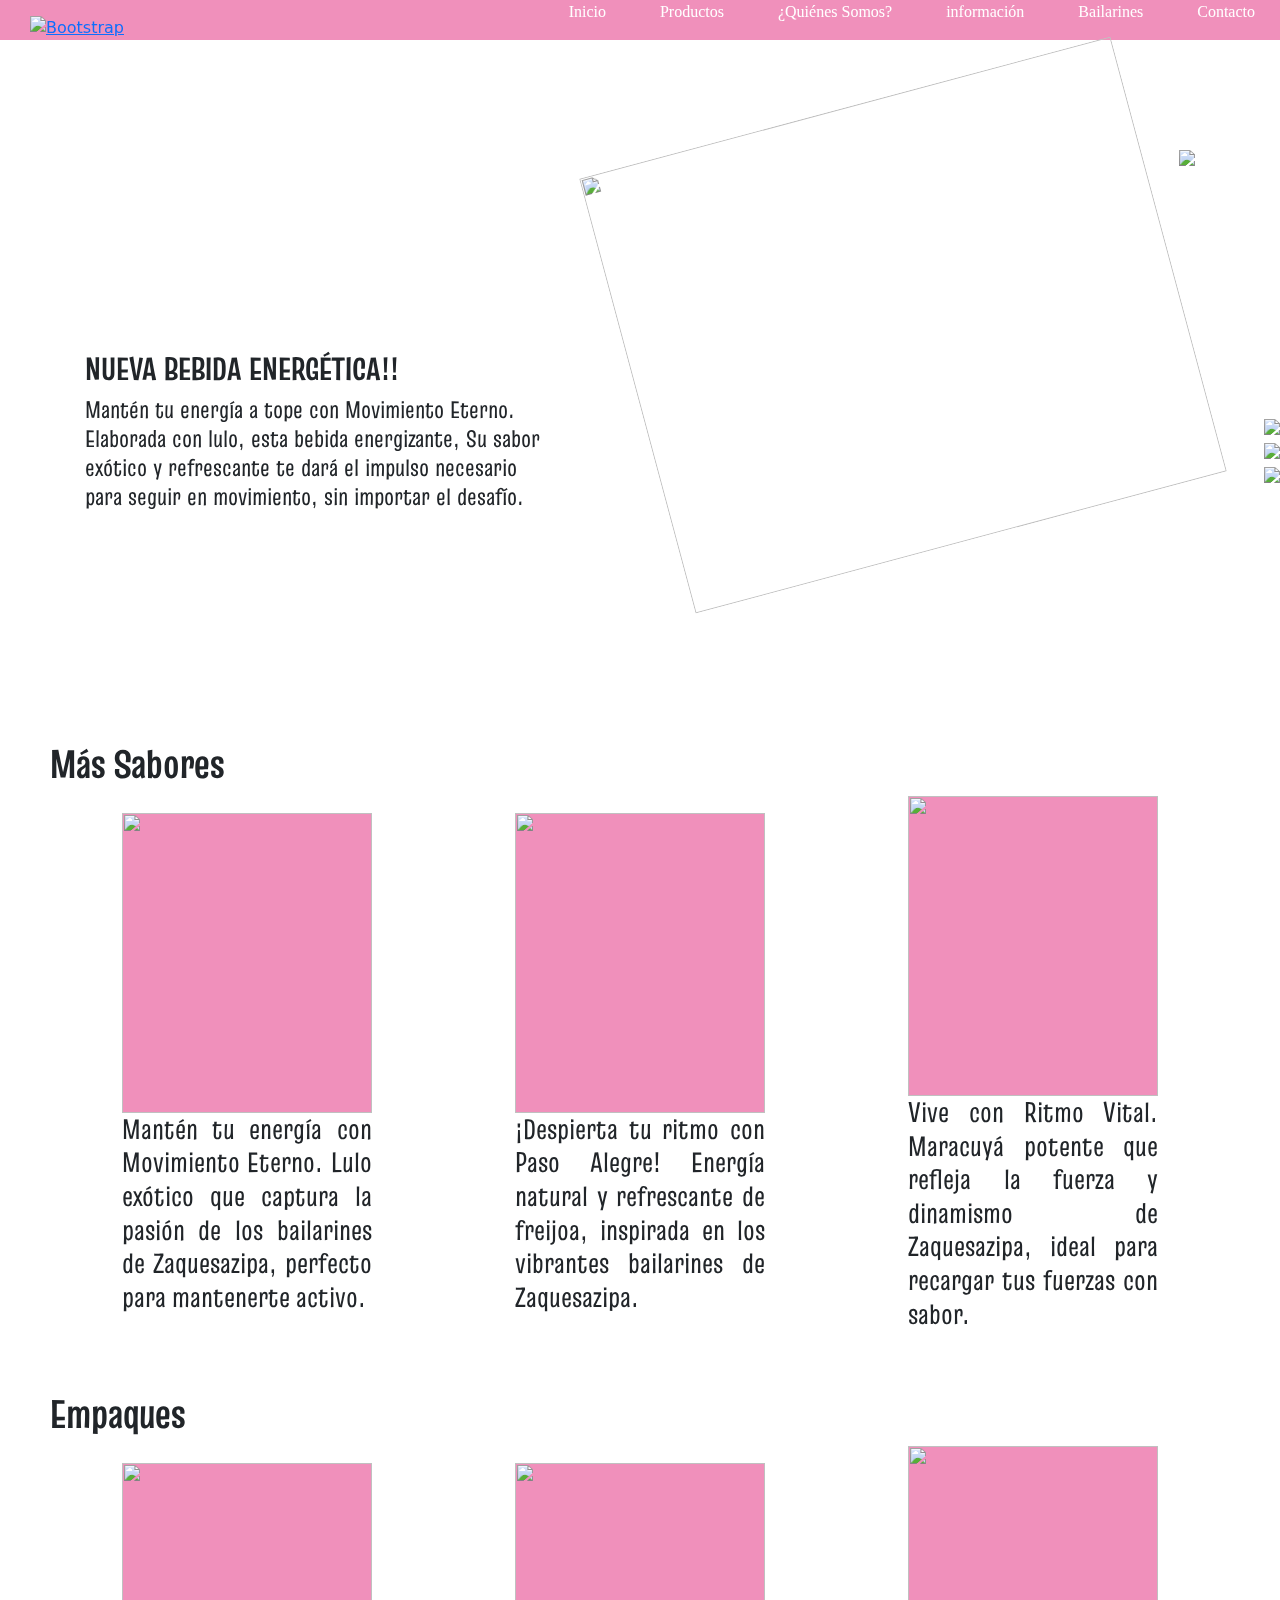
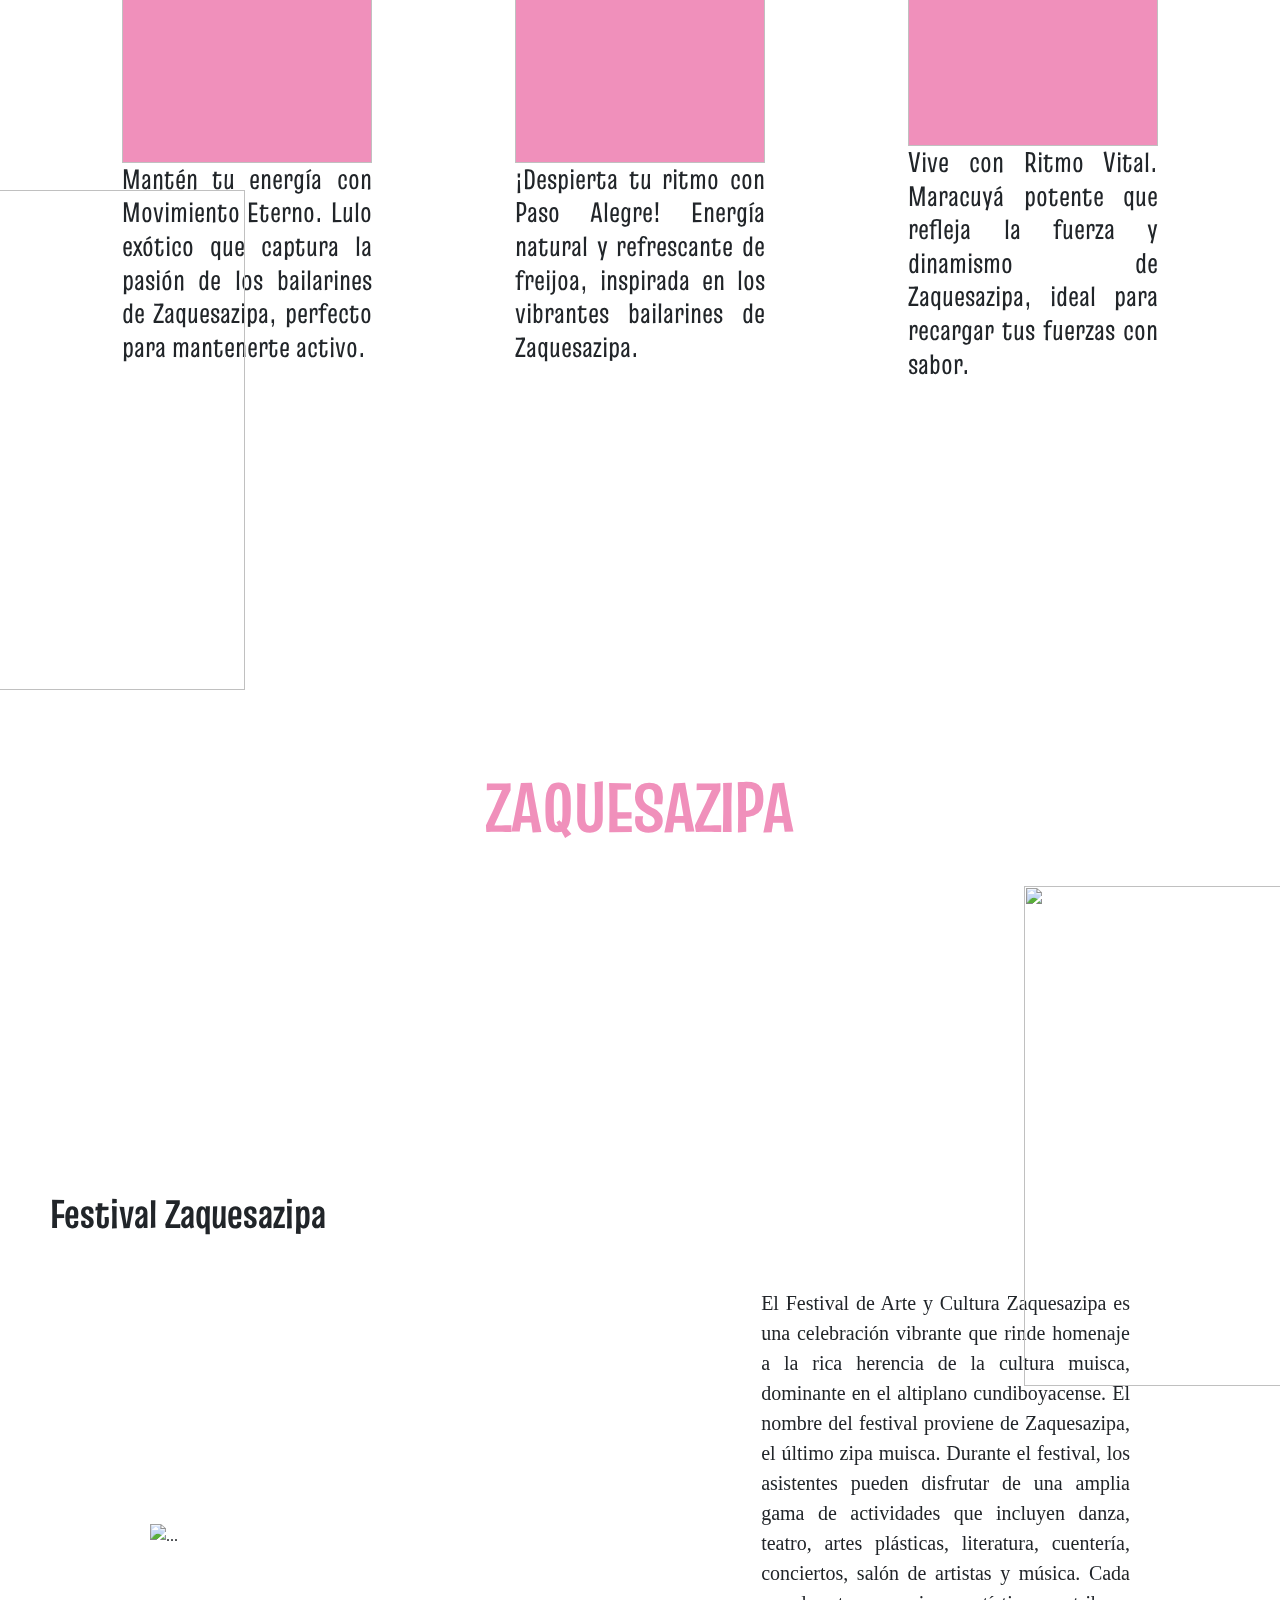
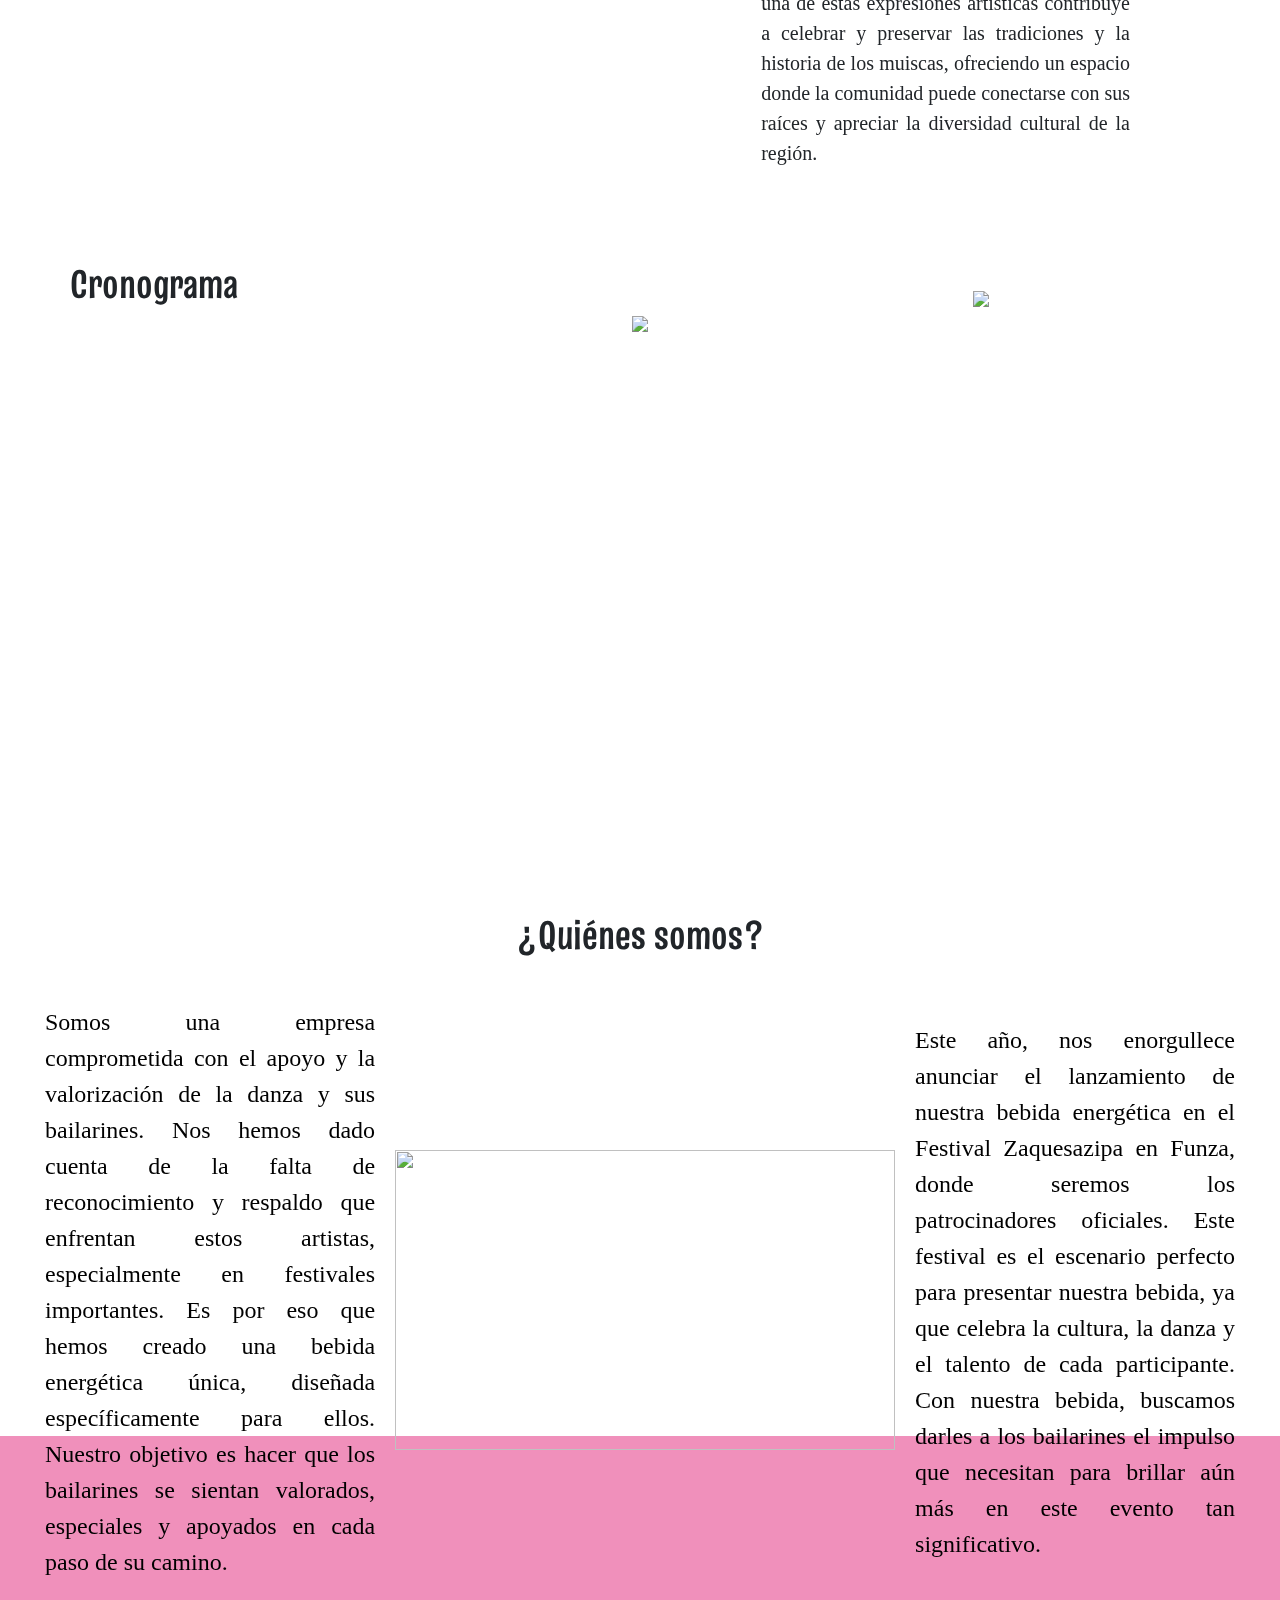
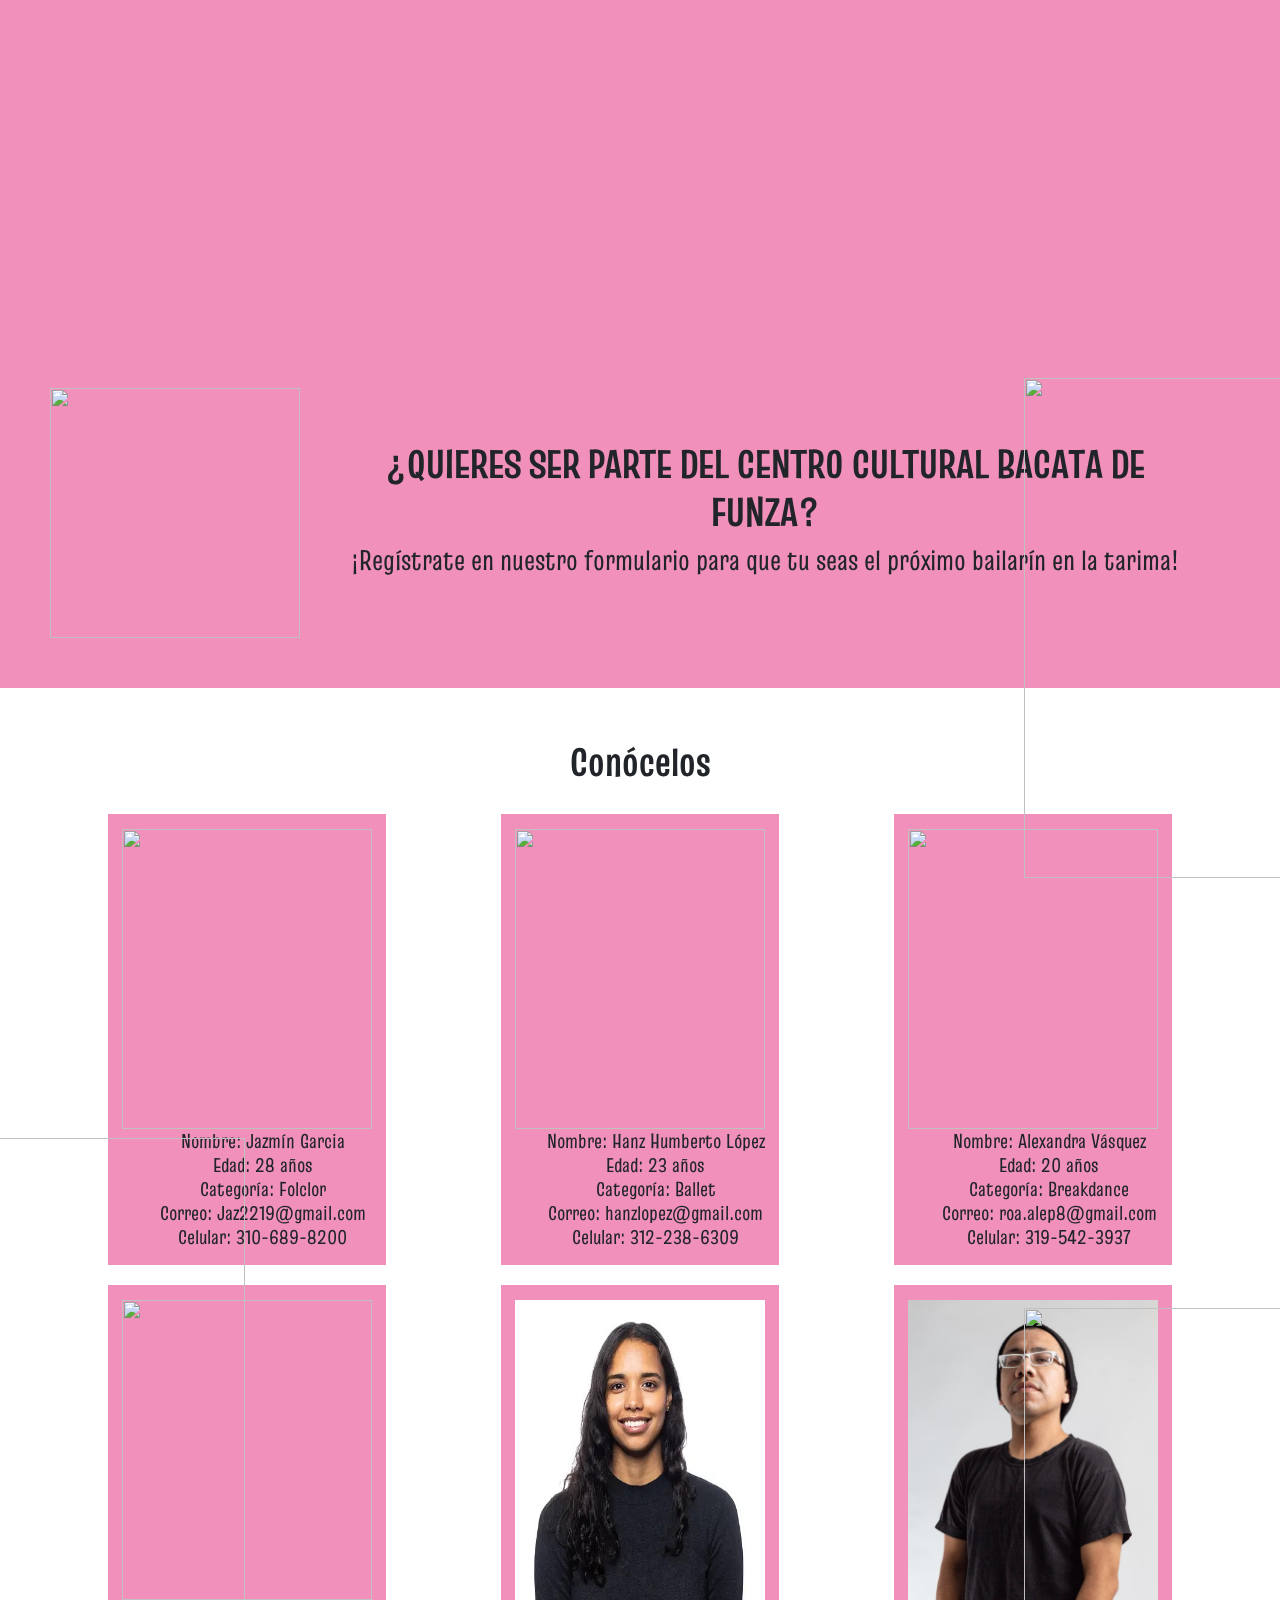
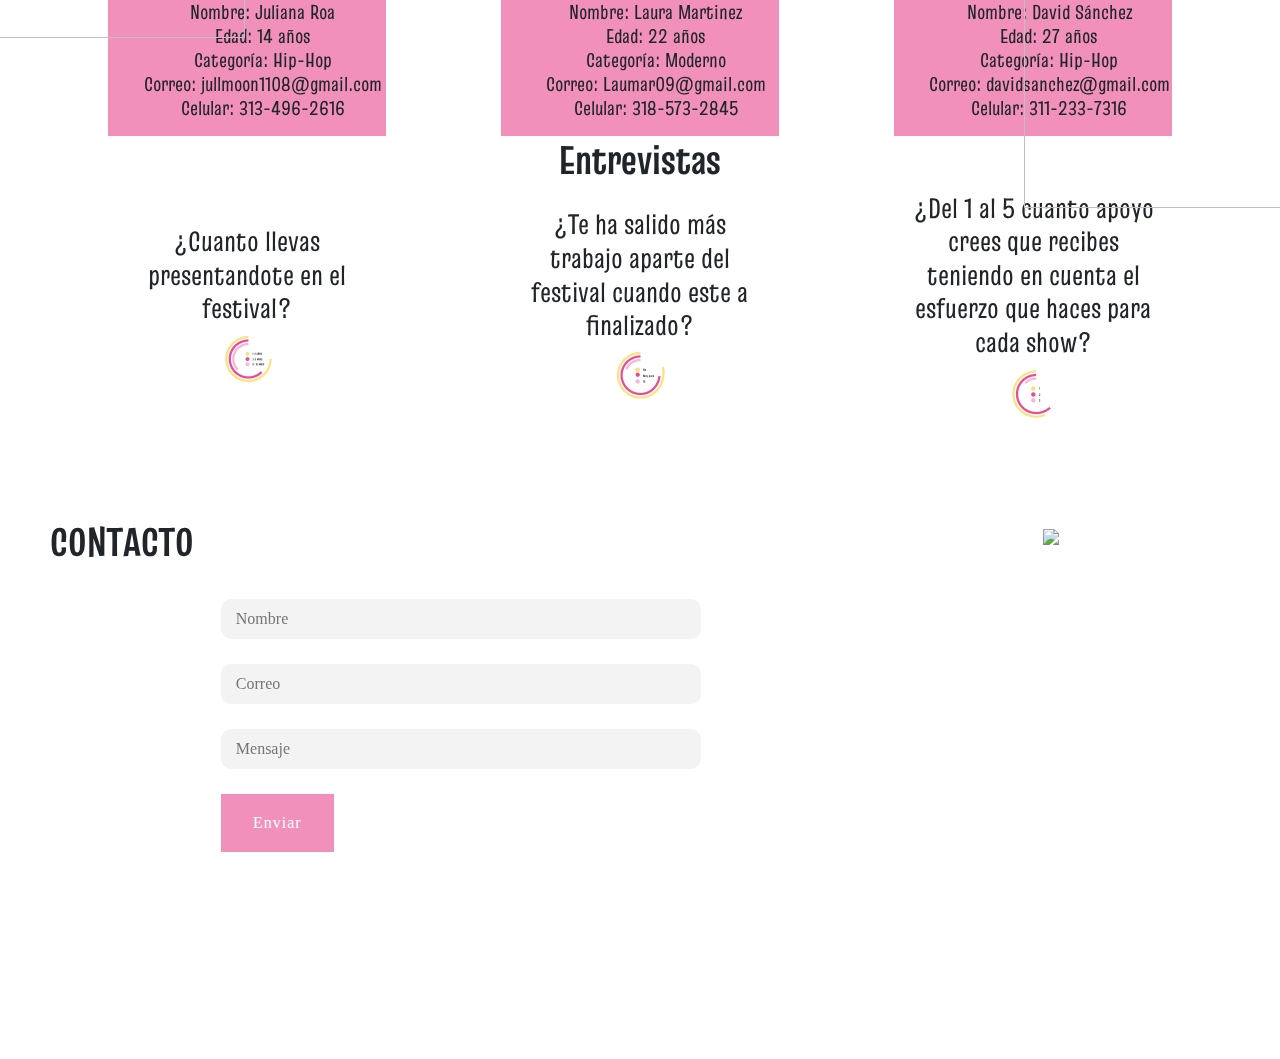
==== index.html @ 307c0e37 "Update index.html" ====
<!DOCTYPE html>
<html lang="es">

<head>
  <meta charset="UTF-8">
  <meta name="viewport" content="width=device-width, initial-scale=1.0">
  <title>Festival Zaquesazipa</title>
  <link rel="stylesheet" href="style.css">
  <link rel="preconnect" href="https://fonts.googleapis.com">
  <link rel="preconnect" href="https://fonts.gstatic.com" crossorigin>
  <link href="https://fonts.googleapis.com/css2?family=Truculenta:opsz,wght@12..72,100..900&display=swap" rel="stylesheet">
  <link href="https://cdn.jsdelivr.net/npm/bootstrap@5.3.3/dist/css/bootstrap.min.css" rel="stylesheet"
    integrity="sha384-QWTKZyjpPEjISv5WaRU9OFeRpok6YctnYmDr5pNlyT2bRjXh0JMhjY6hW+ALEwIH" crossorigin="anonymous">
  <script src="https://cdn.jsdelivr.net/npm/bootstrap@5.3.3/dist/js/bootstrap.bundle.min.js"
    integrity="sha384-YvpcrYf0tY3lHB60NNkmXc5s9fDVZLESaAA55NDzOxhy9GkcIdslK1eN7N6jIeHz"
    crossorigin="anonymous"></script>
</head>

<body>
  <nav class="menu">
    <div class="imagen">
      <a href="#">
        <img src="imagenes/logo-integra-(1).png" alt="Bootstrap" width="auto" height="60">
      </a>
    </div>
    <div class="listado">
      <ul>
        <li><a href="#uno">Inicio</a></li>
        <li><a href="#mas-sabores">Productos</a></li>
        <li><a href="#quienessomos">¿Quiénes Somos?</a></li>
        <li><a href="#cronogramas">información</a></li>
        <li><a href="#productos">Bailarines</a></li>
        <li><a href="#contacto">Contacto</a></li>
      </ul>

    </div>
  </nav>
  <div class="redes-sociales">
    <a href="https://www.instagram.com/ccbacata/"><img src="icons/Instagram.png"  width="40"></a>
    <a href="https://wa.link/k1yg67"><img src="icons/WhatsApp.png"  width="40"></a>
    <a href="https://www.facebook.com/centroculturalbacatadefunza" ><img src="icons\Facebook.png" width="40"></a>
  </div>
  <section class="princi">
    <div class="contenedor-princi">
      <div class="titulo">
        <h2><b>NUEVA BEBIDA ENERGÉTICA!!</b></h2>
        <h4>
          Mantén tu energía a tope con Movimiento Eterno. Elaborada con lulo, esta bebida energizante, Su sabor exótico y refrescante te dará el impulso necesario para seguir en movimiento, sin importar el desafío.
        </h4>
      </div>
      <div  class="bebida">
        <img src="imagenes/Lulitopaquetedenporelculito2.png">
      </div>
      <div  class="muneca">
        <img src="imagenes/Muñeca-Bailarina.png">
      </div>
    </div>
  </section>
  <section class="sabores " id="mas-sabores">
    <div class="contenedor-sabores">
     
      <h1><b>Más Sabores</b></h1>

      <div class="pro-preguntas">
        <div>
          <img src="imagenes/LULITOPAQLEDENPORELCULITO.png" class="imaga" width="auto" height="250">
          <h3>Mantén tu energía con Movimiento Eterno. Lulo exótico que captura la pasión de los bailarines de Zaquesazipa, perfecto para mantenerte activo.</h3>
        </div>
        <div>
          <img src="imagenes/FREIJOITA.png" class="imaga" width="auto" height="250">
          <h3>¡Despierta tu ritmo con Paso Alegre! Energía natural y refrescante de freijoa, inspirada en los vibrantes bailarines de Zaquesazipa. </h3>
        </div>
        <div>
          <img src="imagenes/MARACUYEA.png" class="imaga" width="auto" height="250">
          <h3>Vive con Ritmo Vital. Maracuyá potente que refleja la fuerza y dinamismo de Zaquesazipa, ideal para recargar tus fuerzas con sabor.</h3>
        </div>
      </div>
    </div>
  </section>
  <section class="empaque " id="empaque">
    <div class="contenedor-empaque">
      <diV id="colibri-izq">
        <img src="imagenes/Colibri-Pri.png" width="360" height="500">
      </diV> 
      <h1><b>Empaques</b></h1>

      <div class="pro-preguntas">
        <div>
          <img src="imagenes/LULITOPAQLEDENPORELCULITO.png" class="imaga" width="auto" height="250">
          <h3>Mantén tu energía con Movimiento Eterno. Lulo exótico que captura la pasión de los bailarines de Zaquesazipa, perfecto para mantenerte activo.</h3>
        </div>
        <div>
          <img src="imagenes/FREIJOITA.png" class="imaga" width="auto" height="250">
          <h3>¡Despierta tu ritmo con Paso Alegre! Energía natural y refrescante de freijoa, inspirada en los vibrantes bailarines de Zaquesazipa. </h3>
        </div>
        <div>
          <img src="imagenes/MARACUYEA.png" class="imaga" width="auto" height="250">
          <h3>Vive con Ritmo Vital. Maracuyá potente que refleja la fuerza y dinamismo de Zaquesazipa, ideal para recargar tus fuerzas con sabor.</h3>
        </div>
      </div>
    </div>
  </section>
  <section class="uno">
    <video id="background-video" autoplay loop muted poster=".\imagenes\WhatsApp Image 2024-05-08 at 6.18.50 PM.jpeg">
      <source src="videos\YouCut_20240509_153521885.mp4" type="video/mp4">
      Tu navegador no admite video HTML5.
    </video>
    <h1 class="title"><b>ZAQUESAZIPA</b></h1>
    <h2 class="subtitle">FESTIVAL DE ARTE Y CULTURA</h2>
  </section>
  <section class="dos">
    <div class="contenedor-dos">
      <h1><b>Festival Zaquesazipa</b></h1>
      <diV id="colibri-der">
        <img src="imagenes/Colibri-seg.png" width="360" height="500">
      </diV>
      <div class="contenedor-carousel">
        <div class="carosel">
          <div id="carouselExampleInterval" class="carousel slide" data-bs-ride="carousel">
            <div class="carousel-inner">
              <div class="carousel-item active" data-bs-interval="2000">
                <img src="imagenes/WhatsApp Image 2024-05-08 at 6.18.46 PM.jpeg" class="d-block w-100" alt="...">
              </div>
              <div class="carousel-item" data-bs-interval="2000">
                <img src="imagenes/WhatsApp Image 2024-05-08 at 6.18.47 PM.jpeg" class="d-block w-100" alt="...">
              </div>
              <div class="carousel-item" data-bs-interval="2000">
                <img src="imagenes/WhatsApp Image 2024-05-08 at 6.18.48 PM.jpeg" class="d-block w-100" alt="...">
              </div>
            </div>
            <button class="carousel-control-prev" type="button" data-bs-target="#carouselExampleInterval"
              data-bs-slide="prev">
              <span class="carousel-control-prev-icon" aria-hidden="true"></span>
              <span class="visually-hidden">Previous</span>
            </button>
            <button class="carousel-control-next" type="button" data-bs-target="#carouselExampleInterval"
              data-bs-slide="next">
              <span class="carousel-control-next-icon" aria-hidden="true"></span>
              <span class="visually-hidden">Next</span>
            </button>
          </div>
          <div class="text">
            <p>El Festival de Arte y Cultura Zaquesazipa es una celebración vibrante que rinde homenaje a la rica herencia de la cultura muisca, dominante en el altiplano cundiboyacense. El nombre del festival proviene de Zaquesazipa, el último zipa muisca.
            Durante el festival, los asistentes pueden disfrutar de una amplia gama de actividades que incluyen danza, teatro, artes plásticas, literatura, cuentería, conciertos, salón de artistas y música. Cada una de estas expresiones artísticas contribuye a celebrar y preservar las tradiciones y la historia de los muiscas, ofreciendo un espacio donde la comunidad puede conectarse con sus raíces y apreciar la diversidad cultural de la región.</p>
          </div>
        </div>
      </diV>
    </diV>
  </section>
  <section class="cuarto" id="cronogramas">
    <h1><b>Cronograma</b></h1>
    <div class="cronos">
      <img src="imagenes/Cronograma.png">
    </div>
    <diV id="Muneca-dere">
      <img src="imagenes/Muñeca-Bailarina.png">
    </diV>
  </section>
  <section class="tres" id="quienessomos">
    <div class="contenedor-tres">
      <h1><b>¿Quiénes somos?</b></h1>
    
      <div class="info">
        <p>Somos una empresa comprometida con el apoyo y la valorización de la danza y sus bailarines. Nos hemos dado cuenta de la falta de reconocimiento y respaldo que enfrentan estos artistas, especialmente en festivales importantes. Es por eso que hemos creado una bebida energética única, diseñada específicamente para ellos. Nuestro objetivo es hacer que los bailarines se sientan valorados, especiales y apoyados en cada paso de su camino.</p>
          <img src="imagenes\WhatsApp Image 2024-05-08 at 6.18.47 PM (1).jpeg">
        <p>Este año, nos enorgullece anunciar el lanzamiento de nuestra bebida energética en el Festival Zaquesazipa en Funza, donde seremos los patrocinadores oficiales. Este festival es el escenario perfecto para presentar nuestra bebida, ya que celebra la cultura, la danza y el talento de cada participante. Con nuestra bebida, buscamos darles a los bailarines el impulso que necesitan para brillar aún más en este evento tan significativo.</p>
      </div>
    </div>
  </section>
  <section class="cinco">
    <iframe src="https://www.google.com/maps/embed?pb=!1m18!1m12!1m3!1d3976.299451556527!2d-74.21368675784544!3d4.717956702754315!2m3!1f0!2f0!3f0!3m2!1i1024!2i768!4f13.1!3m3!1m2!1s0x8e3f82a8db35a305%3A0xfbfc12164fa6d367!2sBiblioparque%20Marqu%C3%A9s%20de%20San%20Jorge!5e0!3m2!1ses!2sco!4v1715287833491!5m2!1ses!2sco" width="100%" height="450" style="border:0;" allowfullscreen="" loading="lazy" referrerpolicy="no-referrer-when-downgrade"></iframe>
    <div  class="QR">
      <img src="imagenes/Festival_Zaquesazipa (2).png" width="250" height="250">
      <div class="data">
        <h1><b>¿QUIERES SER PARTE DEL CENTRO CULTURAL BACATA DE FUNZA?</b></h1>
        <h3>¡Regístrate en nuestro formulario para que tu seas el próximo bailarín en la tarima!</h3>
      </div>
    </div>

    
  </section>
  <section class="seis" id="productos">
    <div class="contenedor-seis">
      <diV id="colibri-der">
        <img src="imagenes/Colibri-seg.png" width="360" height="500">
      </diV>
      <diV id="colibri-izq">
        <img src="imagenes/Colibri-Pri.png" width="360" height="500">
      </diV>
      <diV id="colibri-der2">
        <img src="imagenes/Colibri-seg.png" width="360" height="500">
      </diV>
      <h1><b>Conócelos</b></h1>
      <div class="pro-preguntas-c">
        <div>
          <img src="imagenes/Bailarin 1.jpeg" class="imaga" width="auto" height="250">
          <h5>
            <ul>
              <li>Nombre: Jazmín Garcia </li>                                          
              <li>Edad: 28 años</li> 
              <li>Categoría: Folclor</li> 
              <li>Correo: Jaz2219@gmail.com</li>
              <li>Celular: 310-689-8200 </li>                            
             </ul>
          </h5>
        </div>
        <div>
          <img src="imagenes/Bailarin 2.jpeg" class="imaga" width="auto" height="250">
          <h5>
            <ul>
              <li>Nombre: Hanz Humberto López </li>                                          
              <li>Edad: 23 años</li> 
              <li>Categoría: Ballet</li> 
              <li>Correo: hanzlopez@gmail.com</li>
              <li>Celular: 312-238-6309  </li>                          
             </ul>
          </h5>
        </div>
        <div>
          <img src="imagenes/Bailarin 3.jpeg" class="imaga" width="auto" height="250">
          <h5>
            <ul>
              <li>Nombre: Alexandra Vásquez </li>                                          
              <li>Edad: 20 años</li> 
              <li>Categoría: Breakdance</li> 
              <li>Correo: roa.alep8@gmail.com</li>
              <li>Celular: 319-542-3937  </li>                          
             </ul>
          </h5>
        </div>
      </div>
      <div class="pro-preguntas-c">
        <div>
          <img src="imagenes/Bailarin 4.jpeg" class="imaga" width="auto" height="250">
          <h5>
            <ul>
              <li>Nombre: Juliana Roa </li>                                          
              <li>Edad: 14 años</li> 
              <li>Categoría: Hip-Hop </li> 
             <li>Correo: jullmoon1108@gmail.com</li>
             <li>Celular: 313-496-2616  </li>
            </ul>
          </h5>
        </div>
        <div>
          <img src="imagenes/Bailarin-5.jpeg" class="imaga" width="auto" height="250">
          <h5>
            <ul>
              <li>Nombre: Laura Martinez   </li>                                          
              <li>Edad: 22 años</li>  
              <li>Categoría: Moderno</li> 
              <li> Correo: Laumar09@gmail.com</li>
              <li> Celular: 318-573-2845  </li>
            </ul>
          </h5>
        </div>
        <div>
          <img src="imagenes/Bailarin-6.jpeg" class="imaga" width="auto" height="250">
          <h5>
            <ul>
              <li> Nombre: David Sánchez   </li>                                    
               <li>Edad: 27 años</li>
              <li> Categoría: Hip-Hop </li> 
               <li>Correo: davidsanchez@gmail.com</li>
               <li>Celular: 311-233-7316 </li>                                 
               </ul>
          </h5>
        </div>
      </div>
      
      <h1><b>Entrevistas</b></h1>
      <div class="pro-preguntas-s">
        <div>
          <h3>¿Cuanto llevas presentandote en el festival?</h3>
          <img src="imagenes/Grafica-1.png" width="50px" height="50px">
        </div>
        <div>
          <h3>¿Te ha salido más trabajo aparte del festival cuando este a finalizado? </h3>
          <img src="imagenes/Grafica-2.png" width="50px" height="50px">
        </div>
        <div>
          <h3>¿Del 1 al 5 cuanto apoyo crees que recibes teniendo en cuenta el esfuerzo que haces para cada show?</h3>
          <img src="imagenes/Grafica-3.png" width="50px" height="50px">
        </div>
      </div>
    </div>
  </section>
  <section class="siete" id="contacto">
    <div class="contenedor-siete">
      <h1><b>CONTACTO</b></h1>
      <div class="conta">
        <form>
          <input placeholder="Nombre" class="input" />
    
          <input placeholder="Correo" class="input" />
    
          <input placeholder="Mensaje" class="input" />
  
          <button> Enviar </button>
        </form>
        <img src="imagenes/Muñeca-Bailarina.png" class="img-conta" width="auto" height="480">
      </div>
      <footer>
        <!-- <h1><b>Footer</b></h1> -->
      </footer>
    </div>
  </section>


</body>

</html>
---- style.css ----
@font-face {
   font-family: 'Truculenta';
   src: url('fonts/Truculenta.ttf') format('truetype');
   font-style: normal;
   font-weight: normal;
 }

body{ background-image: url(imagenes\fondo-Integra.png);
margin: 0;
font-family: 'Truculenta';


 }

.title{
      font-size: 70px;
      text-align: center;
      justify-content: center;
      color: #F090BB;
      margin-top: 20rem;
      padding: 5px;
      font-family: 'Truculenta';
} 
.subtitle{
   font-size: 48px;
   text-align: center;
   justify-content: center;
   margin-bottom: 10rem;
   padding: 5px;
   color: #FFFFFF;
   font-family: 'Truculenta';
} 

 .menu{
    background-color:#F090BB ;
    display: flex;
    flex-direction: row;
    justify-content: space-between;
    align-items: flex-end;

 }

 .menu .imagen{
   padding-left: 30px;

 }
 .listado ul{ list-style: none;
   
   font-family: 'Truculenta';
 }
.empaque{
  background-image: url(imagenes/fondo-pag-2.png);
  background-size: cover;
  padding: 50px; /* Ajusta según tu diseño */
  font-family: 'Truculenta';
}
.contenedor-empaque{
  height: 550px;
}

 .listado li{ display: inline;
    flex:auto ;
    padding: 25px;
    font-family: 'Truculenta';
 }
 
.listado li a{
    text-decoration: none;
    color: #FFFFFF;
   

}
.listado li a:link{ color: #FFFFFF;
   font-family: 'Truculenta';
}

  /* Efecto hover */
  .listado ul li a:hover {
   padding: 5px;
   border-radius: 15px;
   background-color: #FFFFFF;
   color: #F090BB; /* Cambia el color del texto a rosado al pasar el cursor */
   text-decoration: none;
 }

#carouselExampleInterval{
   align-items: center;
   justify-content: center;

   margin: auto;
   width:55%;
}

.carusel{
   margin-top: 25px;
}
 
#colibri-der{
    position: absolute;
    margin: auto;
    overflow: hidden;
    margin-top: -360px;
    left: 80%;
}

#Muneca-dere{
  position: absolute;
  margin: auto;
  overflow: hidden;
  margin-top: -530px;
  left: 76%;
  width:440px;
  height:600px;
}

#colibri-izq{
  position: absolute;
  margin: auto;
  overflow: hidden;
  margin-top: 400px;
  left: -9%;
}

#colibri-der2{
  position: absolute;
  margin: auto;
  overflow: hidden;
  margin-top: 570px;
  left: 80%;
}

#colibri-izq2{
  position: absolute;
  margin: auto;
  overflow: hidden;
  margin-top: 1085px;
  left: -9%;
}


#background-video {
   position: fixed;
   min-width: 100%;
   min-height: 100%;
   top: 50%;
   left: 50%;
   transform: translateX(-50%) translateY(-50%);
   z-index: -1;
 }

 .uno {
  background-image: url(imagenes/encima-del-video-pag-3.png);
  background-size: cover;
  padding: 50px; /* Ajusta según tu diseño */
  font-family: 'Truculenta';
   position: relative;
 }
 
 .dos {
   background-image: url(imagenes/fondo-pag-4.png);
   background-size: cover;
   padding: 50px; /* Ajusta según tu diseño */
   font-family: 'Truculenta';
 }

 .tres {
  background-image: url(imagenes/fondo-pag-6.png);
  background-size: cover;
   font-family: 'Truculenta';
 }
 .contenedor-tres{
  height: 550px;
  padding: 25px;
  text-align: center;
 }

 .cuarto {
   background-image: url(imagenes/fondo-pag-5.png);
   background-size: cover;
   padding: 70px; /* Ajusta según tu diseño */
   font-family: 'Truculenta';
 }

 .cinco {
   background-color:#F090BB ;
   padding: 50px; /* Ajusta según tu diseño */
   font-family: 'Truculenta';
 }

 .seis {
  background-image: url(imagenes/fondo-pag-7.png);
  background-size: cover;
  padding: 50px; /* Ajusta según tu diseño */
  font-family: 'Truculenta';
}
.contenedor-seis{
  text-align: center;
}
.siete{
  background-image: url(imagenes/fondo-pag-10.png);
  background-size: cover;
  padding: 50px; /* Ajusta según tu diseño */
  font-family: 'Truculenta';
}

.contenedor-siete{
}

.sabores{
  background-image: url(imagenes/fondo-pag-2.png);
  background-size: cover;
  padding: 50px; /* Ajusta según tu diseño */
  font-family: 'Truculenta';
}
.princi{
  background-image: url(imagenes/fondo-pag-1.png);
  background-size: cover;
  padding: 50px; /* Ajusta según tu diseño */
  font-family: 'Truculenta';
}

.titulo{
  margin-top: 260px;
  width: 40%;
}
.bebida{
  margin-right: -70px;
}
.bebida img{
  height: 450px;
  transform: rotate(345deg);
  width: 550px;
  margin-top: 10px;
}

.muneca img{
  height: 540px;
  margin-top: 60px;
}
.contenedor-dos{
  height: 550px;
}

.contenedor-carousel{
  margin-top: 50px;
  padding-left: 100px;

}
.carosel{
  display: flex;
}
.text{
  padding-left: 80px;
  padding-right: 100px;
  font-size: 20px;
  width: 100%;
   text-align: justify;
}

#carouselExampleInterval{
  align-items: center;
  justify-content: center;
  margin: auto;
  width: 120%;
}


.contenedor-sabores{
  height: 550px;
}
.contenedor-princi{
  height: 550px;
  display: flex;
  justify-content: space-around;
  padding: 0px;
}
 .redes-sociales {
  position: fixed;
  top: 50%;
  right: 0;
  transform: translateY(-50%);
  display: flex;
  flex-direction: column;
  align-items: center;
  margin: 0rem;
  font-family: 'Truculenta';
}
.QR{   
  margin-top: 45px;
    display: flex;
   flex-direction: row;
   flex-wrap: nowrap;
   align-content: stretch;
   justify-content: space-evenly;
   align-items: center;
   font-family: 'Truculenta';
}
.data{
   align-content: center;
   padding: 50px;
   text-align: center;
   font-family: 'Truculenta';
}
.info{
  text-align: center;
  font-size: 24px;
  color: #000000;
  font-family: 'Truculenta';
  display: flex;
  align-content: center;
  justify-content: space-around;
  align-items: center;
  margin-top: 25px;
  
}

.info p{
  padding: 20px;
   text-align: justify;
}
.info img {
  width:500px;
  height:300px;
}

.pro {
  display: flex;
  flex-wrap: nowrap;
  justify-content: space-around;
}
.pro-preguntas{
  width: 100%;
  display: flex;
  align-items: center;
  justify-content: space-around;

}

.pro-preguntas h3{
  width: 250px;
   text-align: justify;
}

.pro-preguntas-c{
  width: 100%;
  display: flex;
  align-items: center;
  justify-content: space-around;

}
.pro-preguntas-s{
  width: 100%;
  display: flex;
  align-items: center;
  justify-content: space-around;

}

.pro-preguntas-s h3{
  width: 250px;
  
}

.pro-preguntas-c div{
  background-color:#F090BB ;
  margin-top: 20px;
  width: 278px;
}
.pro-preguntas-c div h5 ul{
  list-style: none;
}
.pro-preguntas-c div img{
  margin-top: 15px;
}

.imag {
  text-align: center; /* Para centrar el texto */
  margin: 6rem;
  background-color:#F090BB ;
}

.h3a{
  background-color:#F090BB ;
  margin-top: 45px;
  padding: 15px;
}

.imaga {
  background-color:#F090BB ;
  width: 250px;
  height: 300px;
  transition: transform 2s;
}

.imaga:hover {
  transform: scale(1.1);
}
.cronos{
  display: flex;
  justify-content: space-around;
}
.cronos img{
  width: auto;
  height:500px;
}

/* Estilos Formulario */

.input {
  display: flex;
  flex-direction: column;
  flex-wrap: nowrap;
  margin-top: 10px;
  border: 2px solid transparent;
  width: 30em;
  height: 2.5em;
  padding-left: 0.8em;
  outline: none;
  overflow: hidden;
  background-color: #f3f3f3;
  border-radius: 10px;
  transition: all 0.5s;
}

.input:hover,
.input:focus {
  border: 2px solid #F090BB;
  box-shadow: 0px 0px 0px 7px rgb(74, 157, 236, 20%);
  background-color: white;
}
.conta{
  display: flex;
  flex-direction: row;
  justify-content: space-around;

}
.conta input{
  margin-top: 25px;
}
.img-conta{
  margin-top: -45px;
}

button {
  margin-top: 25px!important;;
  position: relative;
  display: inline-block;
  margin: 15px;
  padding: 15px 30px;
  text-align: center;
  font-size: 18px;
  letter-spacing: 1px;
  text-decoration: none;
  color: #ffffff;
  background: #F090BB;
  cursor: pointer;
  transition: ease-out 0.5s;
  border: 2px solid #F090BB;
  border-radius: 10px;
  box-shadow: inset 0 0 0 0 #F090BB;
}

/* Dimensiones: Para celular  */

@media (min-width: 300px) and (max-width: 800px) {
  .menu{
    background-color:#F090BB ;
    display: flex;
    flex-wrap: wrap;
    justify-content: space-around;

 }
 .contenedor-princi {
   height: auto;
  display: flex;
  justify-content: space-around;
  padding: 0px;
  flex-wrap: wrap;
  }
  .princi {
    background-image: url(imagenes/fondo-pag-1.png);
    background-size: cover;
    padding: 20px;
    font-family: 'Truculenta';
  }
  .titulo{
    order: 0;
    margin-top: 50px;
    width: 50%;
  }
  .bebida{
    order: -1;
    margin-right: 0%;
  }
  .bebida img {
    height: 330px;
    transform: rotate(345deg);
    width: 330px;
    margin-top: 10px;
  }
   .contenedor-empaque {
  height: auto;
}

  .muneca img{
    order: 1;
    height: 240px;
    margin-top: 100px;
  }
  .pro-preguntas {
    width: 100%;
    display: flex;
    align-items: center;
    justify-content: space-around;
    flex-wrap: wrap;
  }
  #colibri-der {
    position: absolute;
    margin: auto;
    overflow: hidden;
    margin-top: -230px;
    left: 0%;
    height: 0px;
  }
  #colibri-der2 {
    position: absolute;
    margin: auto;
    overflow: hidden;
    margin-top: 570px;
    left: 0;
    height: 0px;
  }
  #colibri-izq {
    position: absolute;
    margin: auto;
    overflow: hidden;
    margin-top: 245px;
    left: -9%;
    height: 0px;
  }
  #colibri-izq2 {
    position: absolute;
    margin: auto;
    overflow: hidden;
    margin-top: 245px;
    left: -9%;
    height: 0px;
  }
  .input {
    display: flex;
    flex-direction: column;
    flex-wrap: nowrap;
    margin-top: 10px;
    border: 2px solid transparent;
    width: 10em;
    height: 2.5em;
    padding-left: 0.8em;
    outline: none;
    overflow: hidden;
    background-color: #f3f3f3;
    border-radius: 10px;
    transition: all 0.5s;
  }
  .conta {
    display: flex;
    flex-direction: row;
    justify-content: space-around;
    flex-wrap: wrap;
  }
  .pro {
    display: flex;
    flex-wrap: wrap;
    justify-content: space-around;
  }
  .QR {
    margin-top: 45px;
    display: flex;
    flex-direction: row;
    flex-wrap: wrap;
    align-content: stretch;
    justify-content: space-evenly;
    align-items: center;
    font-family: 'Truculenta';
}

.contenedor-tres {
  height: auto;
  padding: 25px;
  text-align: center;
}
.info {
  text-align: center;
  font-size: 24px;
  color: #000000;
  font-family: 'Truculenta';
  display: flex;
  align-content: center;
  justify-content: space-around;
  align-items: center;
  margin-top: 25px;
  flex-wrap: wrap
}
#Muneca-dere {
  position: absolute;
  margin: auto;
  overflow: hidden;
  margin-top: -530px;
  /* left: 76%; */
  width: 100px;
}
.info img {
  width: 100%;
  height: 300px;
}
.cronos img{
  width: 100%;
  height:300px;
}
.carosel {
  display: flex;
  flex-wrap: wrap;
}
.contenedor-carousel {
  margin-top: 0px;
  padding-left: 0px;
}
.text {
  padding-left: 0px;
  padding-right: 0px;
  font-size: 20px;
  width: 100%;
}
.contenedor-dos {
  height: auto;
}
.pro-preguntas-c {
  width: 100%;
  display: flex;
  align-items: center;
  justify-content: space-around;
  flex-wrap: wrap;
}
.contenedor-sabores {
  height: auto;
}
.cuarto {
  background-image: url(imagenes/fondo-pag-5.png);
  background-size: cover;
  padding: 30px;
  font-family: 'Truculenta';
}
#Muneca-dere {
  position: absolute;
  margin: auto;
  overflow: hidden;
  margin-top: -530px;
  left: 0;
  height: 0px;
  width: 100%;
}
}
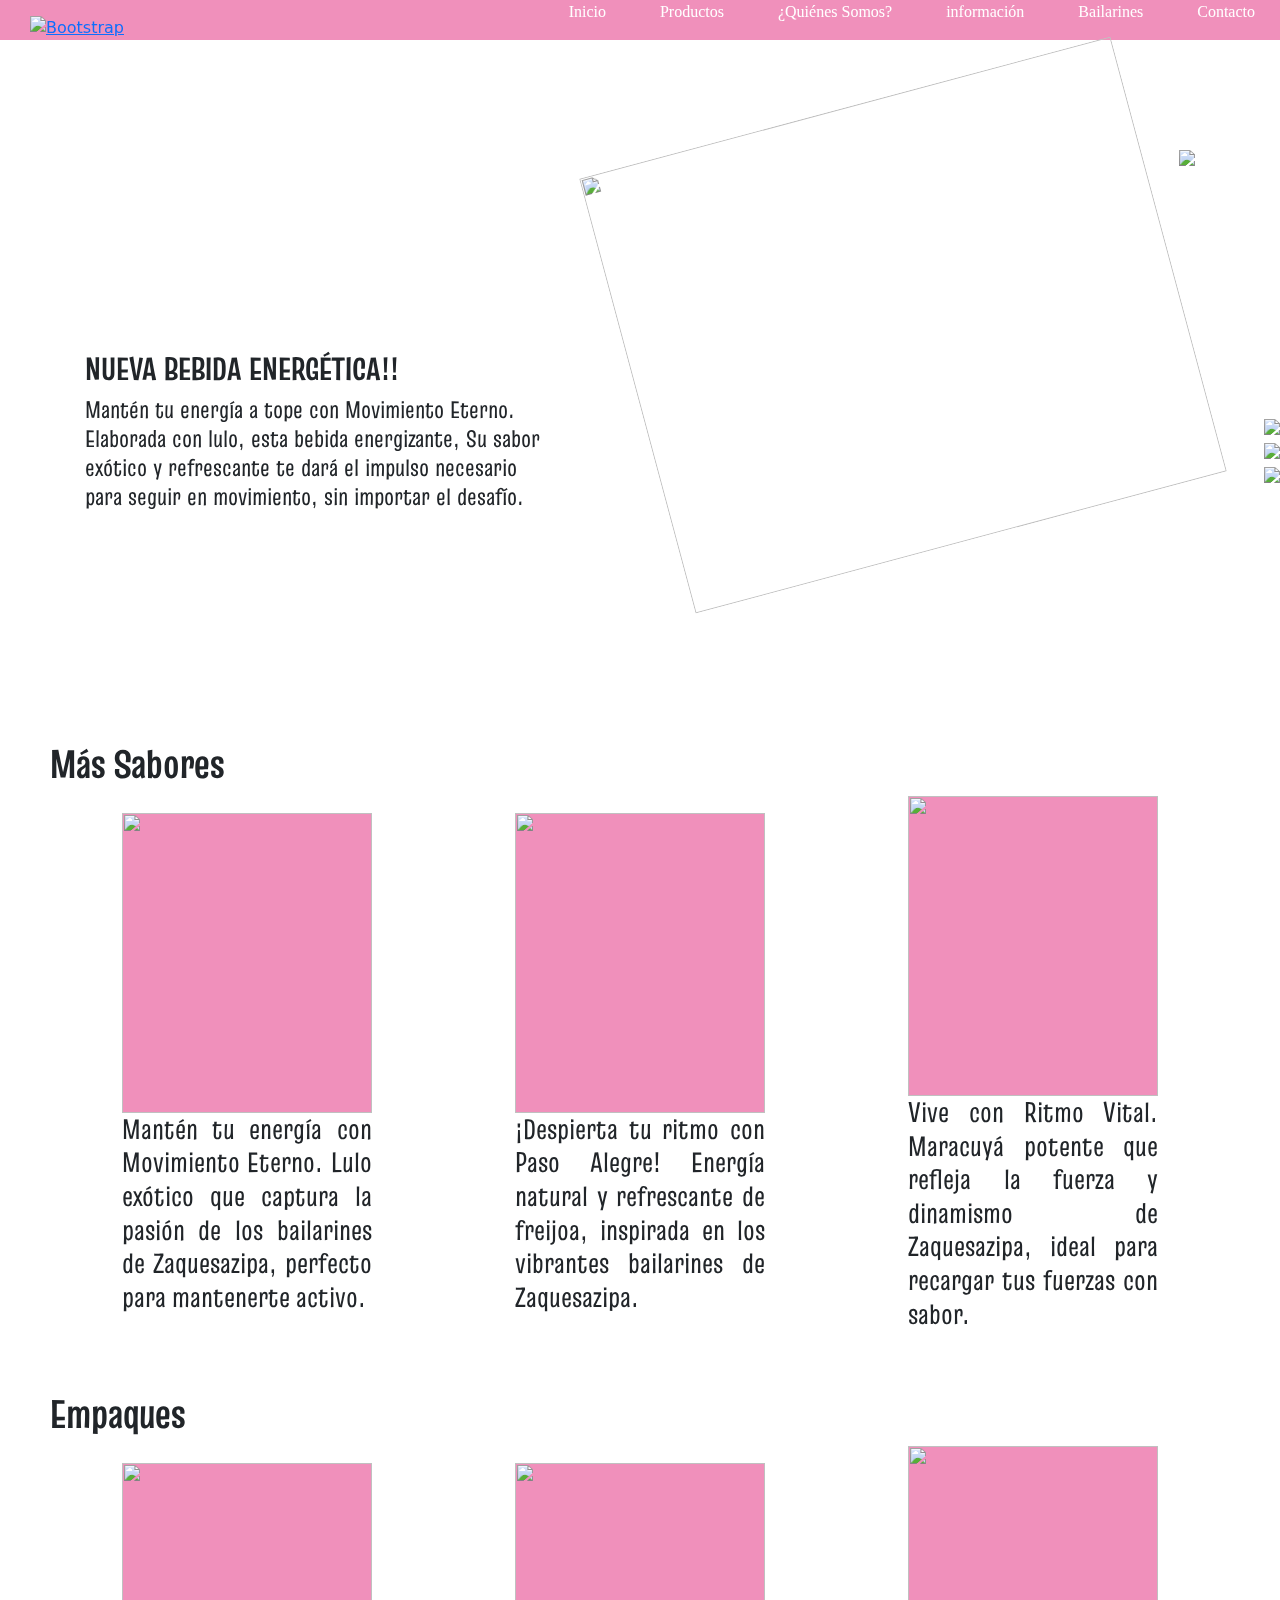
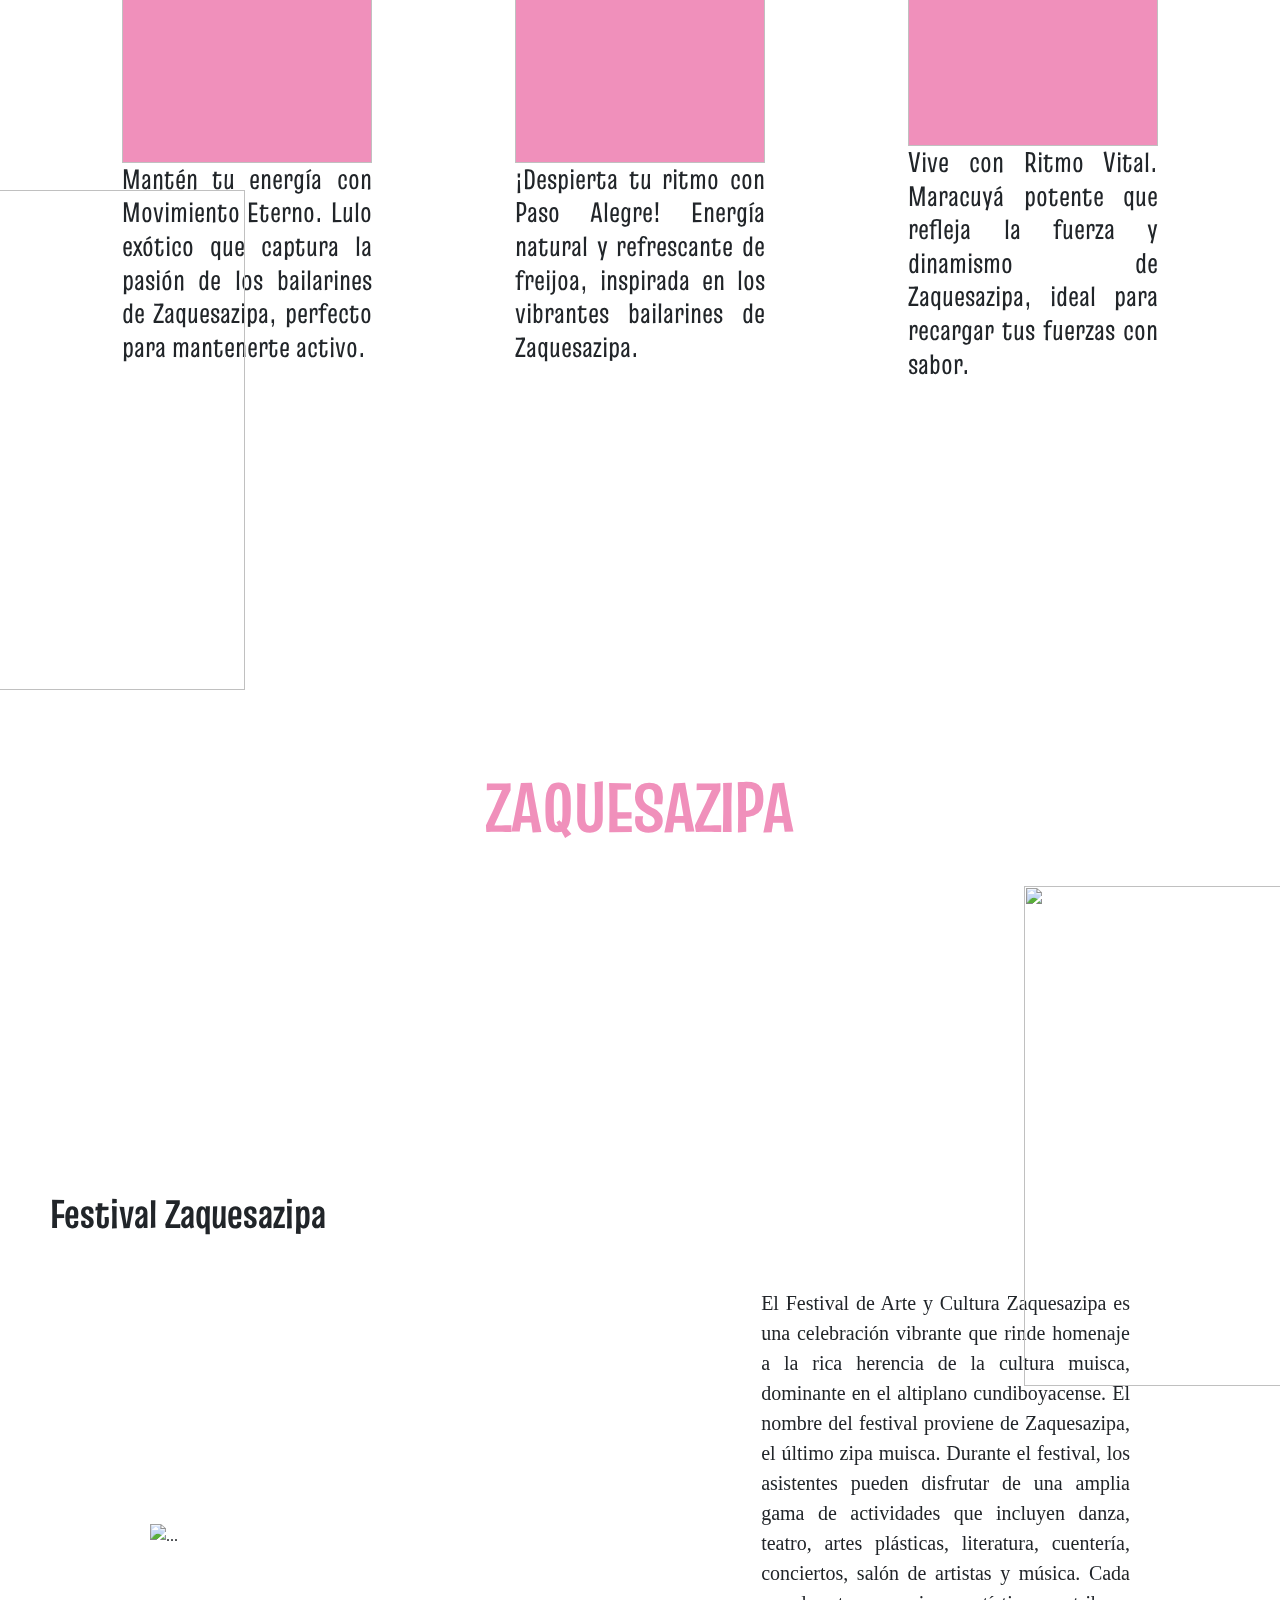
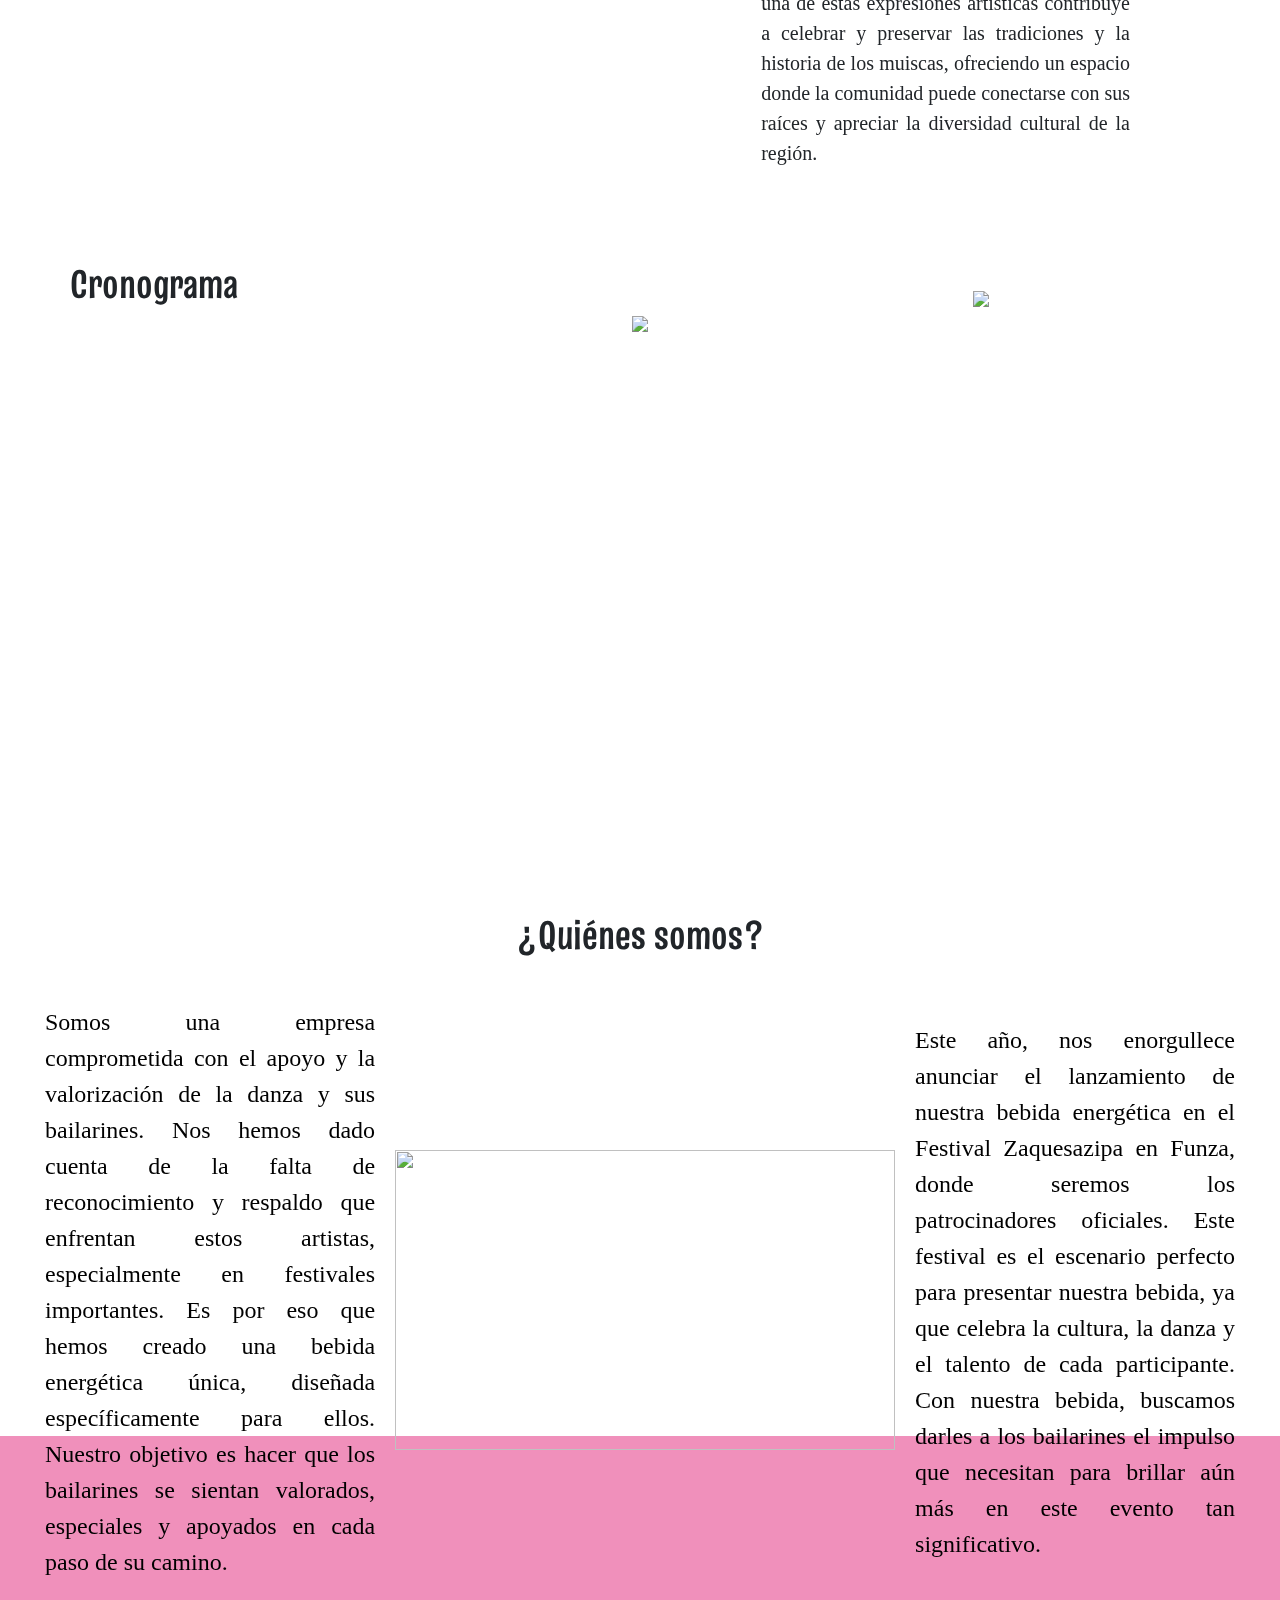
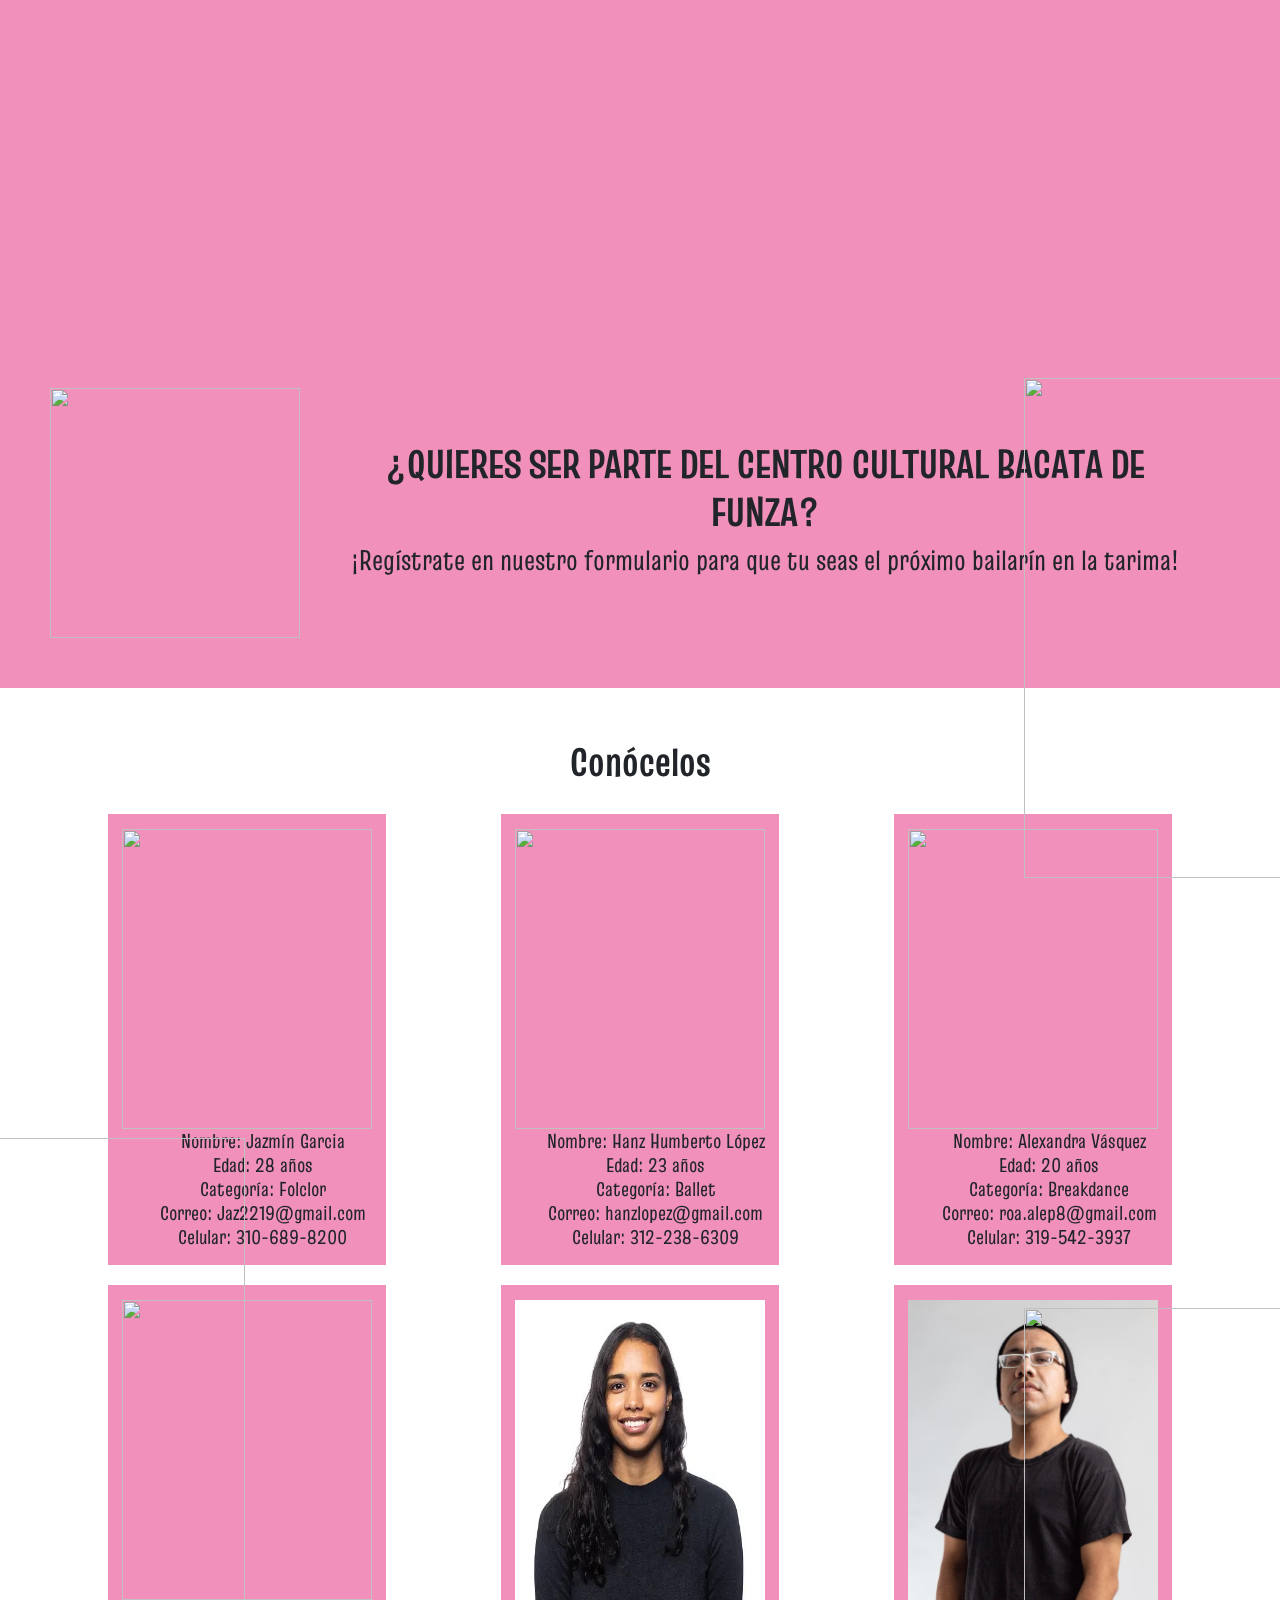
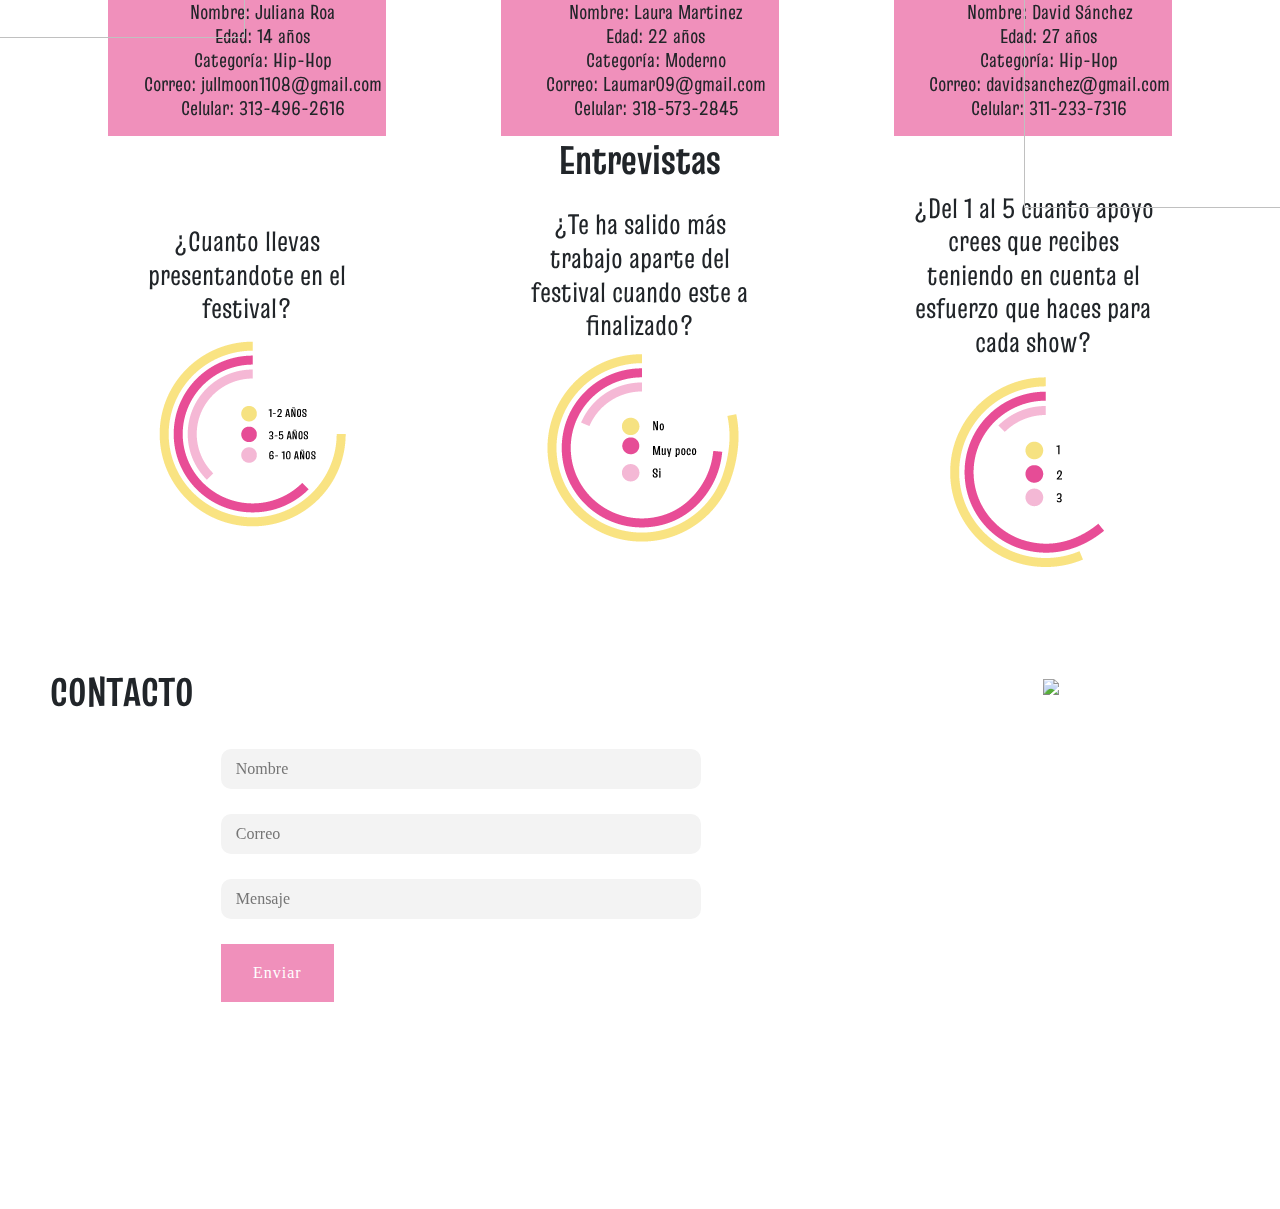
==== commit f331b703: "Update index.html" ====
--- a/index.html
+++ b/index.html
@@ -83,8 +83,7 @@
         <img src="imagenes/Colibri-Pri.png" width="360" height="500">
       </diV> 
       <h1><b>Empaques</b></h1>
-
-      <div class="pro-preguntas">
+    <div class="pro-preguntas">
         <div>
           <img src="imagenes/LULITOPAQLEDENPORELCULITO.png" class="imaga" width="auto" height="250">
           <h3>Mantén tu energía con Movimiento Eterno. Lulo exótico que captura la pasión de los bailarines de Zaquesazipa, perfecto para mantenerte activo.</h3>
@@ -97,6 +96,8 @@
           <img src="imagenes/MARACUYEA.png" class="imaga" width="auto" height="250">
           <h3>Vive con Ritmo Vital. Maracuyá potente que refleja la fuerza y dinamismo de Zaquesazipa, ideal para recargar tus fuerzas con sabor.</h3>
         </div>
+      </div>
+    
       </div>
     </div>
   </section>
@@ -272,15 +273,15 @@
       <div class="pro-preguntas-s">
         <div>
           <h3>¿Cuanto llevas presentandote en el festival?</h3>
-          <img src="imagenes/Grafica-1.png" width="50px" height="50px">
+          <img src="imagenes/Grafica-1.png" width="200px" height="200px">
         </div>
         <div>
           <h3>¿Te ha salido más trabajo aparte del festival cuando este a finalizado? </h3>
-          <img src="imagenes/Grafica-2.png" width="50px" height="50px">
+          <img src="imagenes/Grafica-2.png" width="200px" height="200px">
         </div>
         <div>
           <h3>¿Del 1 al 5 cuanto apoyo crees que recibes teniendo en cuenta el esfuerzo que haces para cada show?</h3>
-          <img src="imagenes/Grafica-3.png" width="50px" height="50px">
+          <img src="imagenes/Grafica-3.png" width="200px" height="200px">
         </div>
       </div>
     </div>
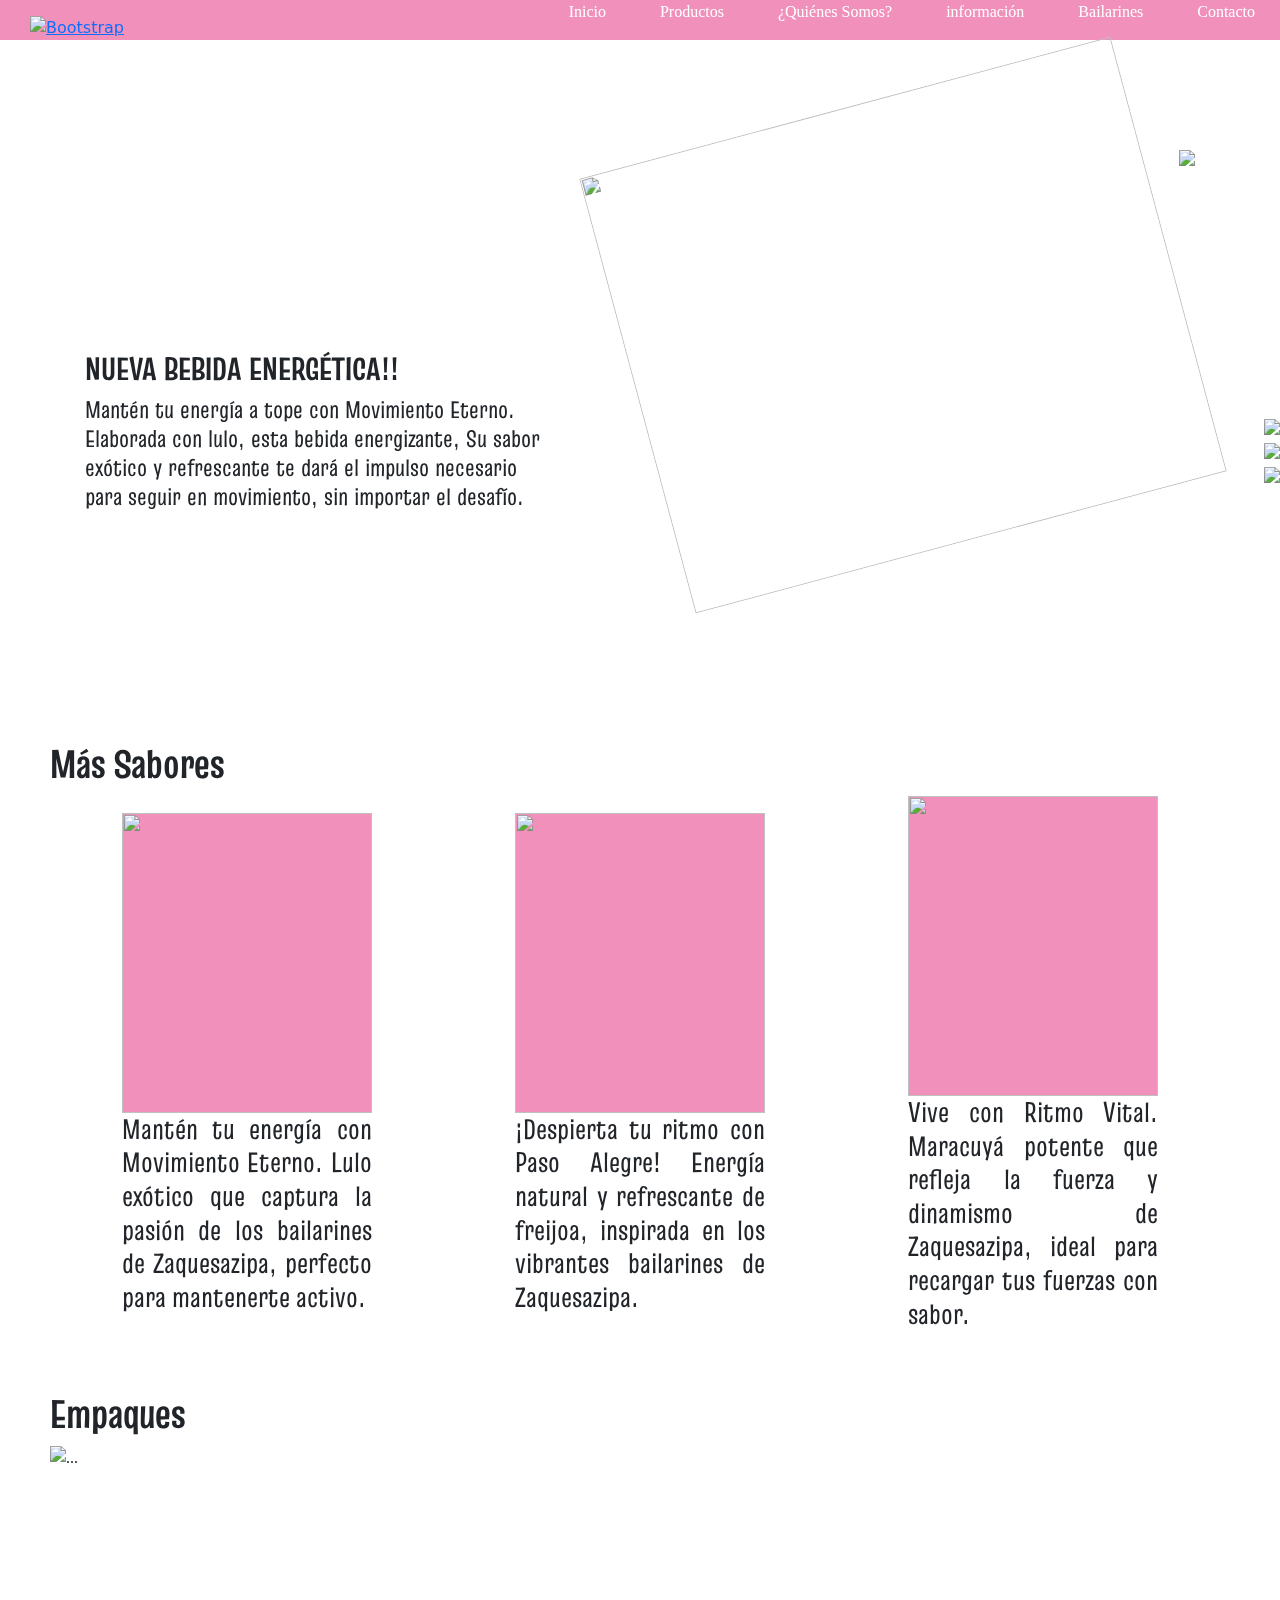
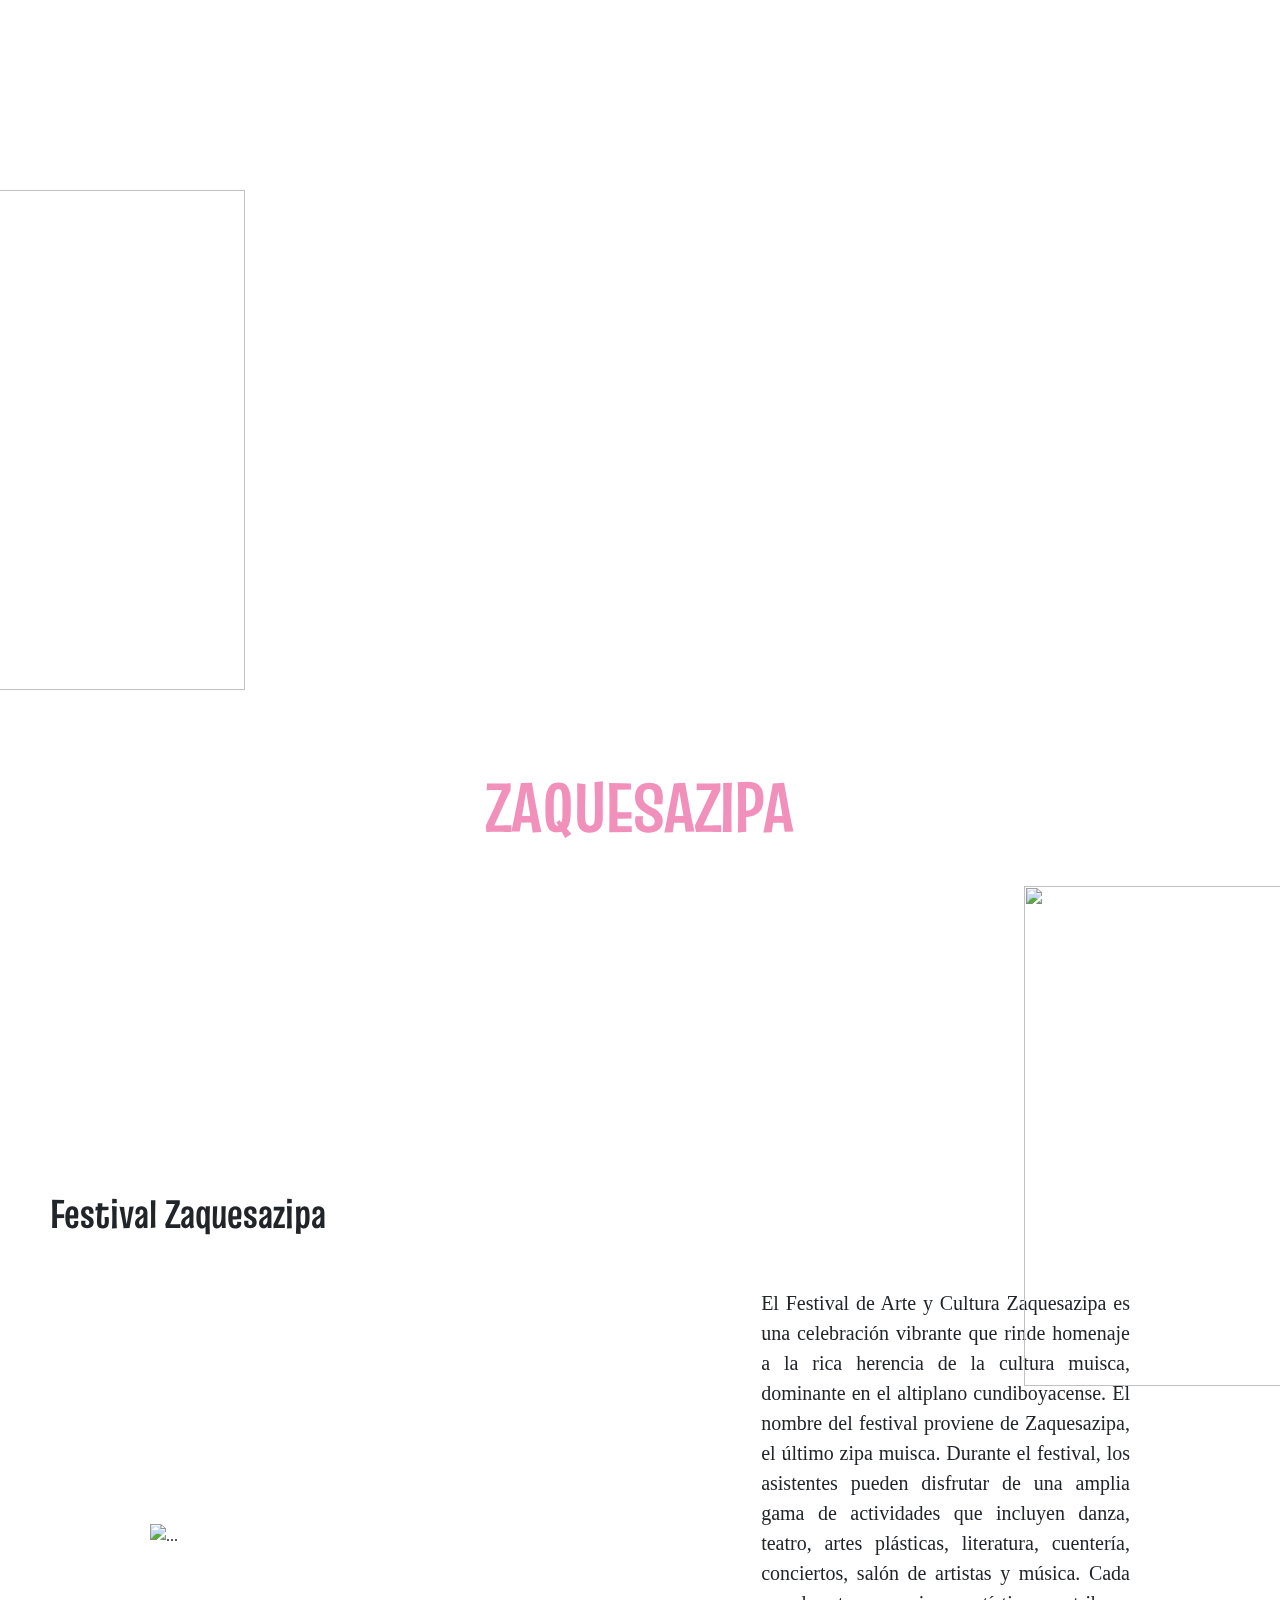
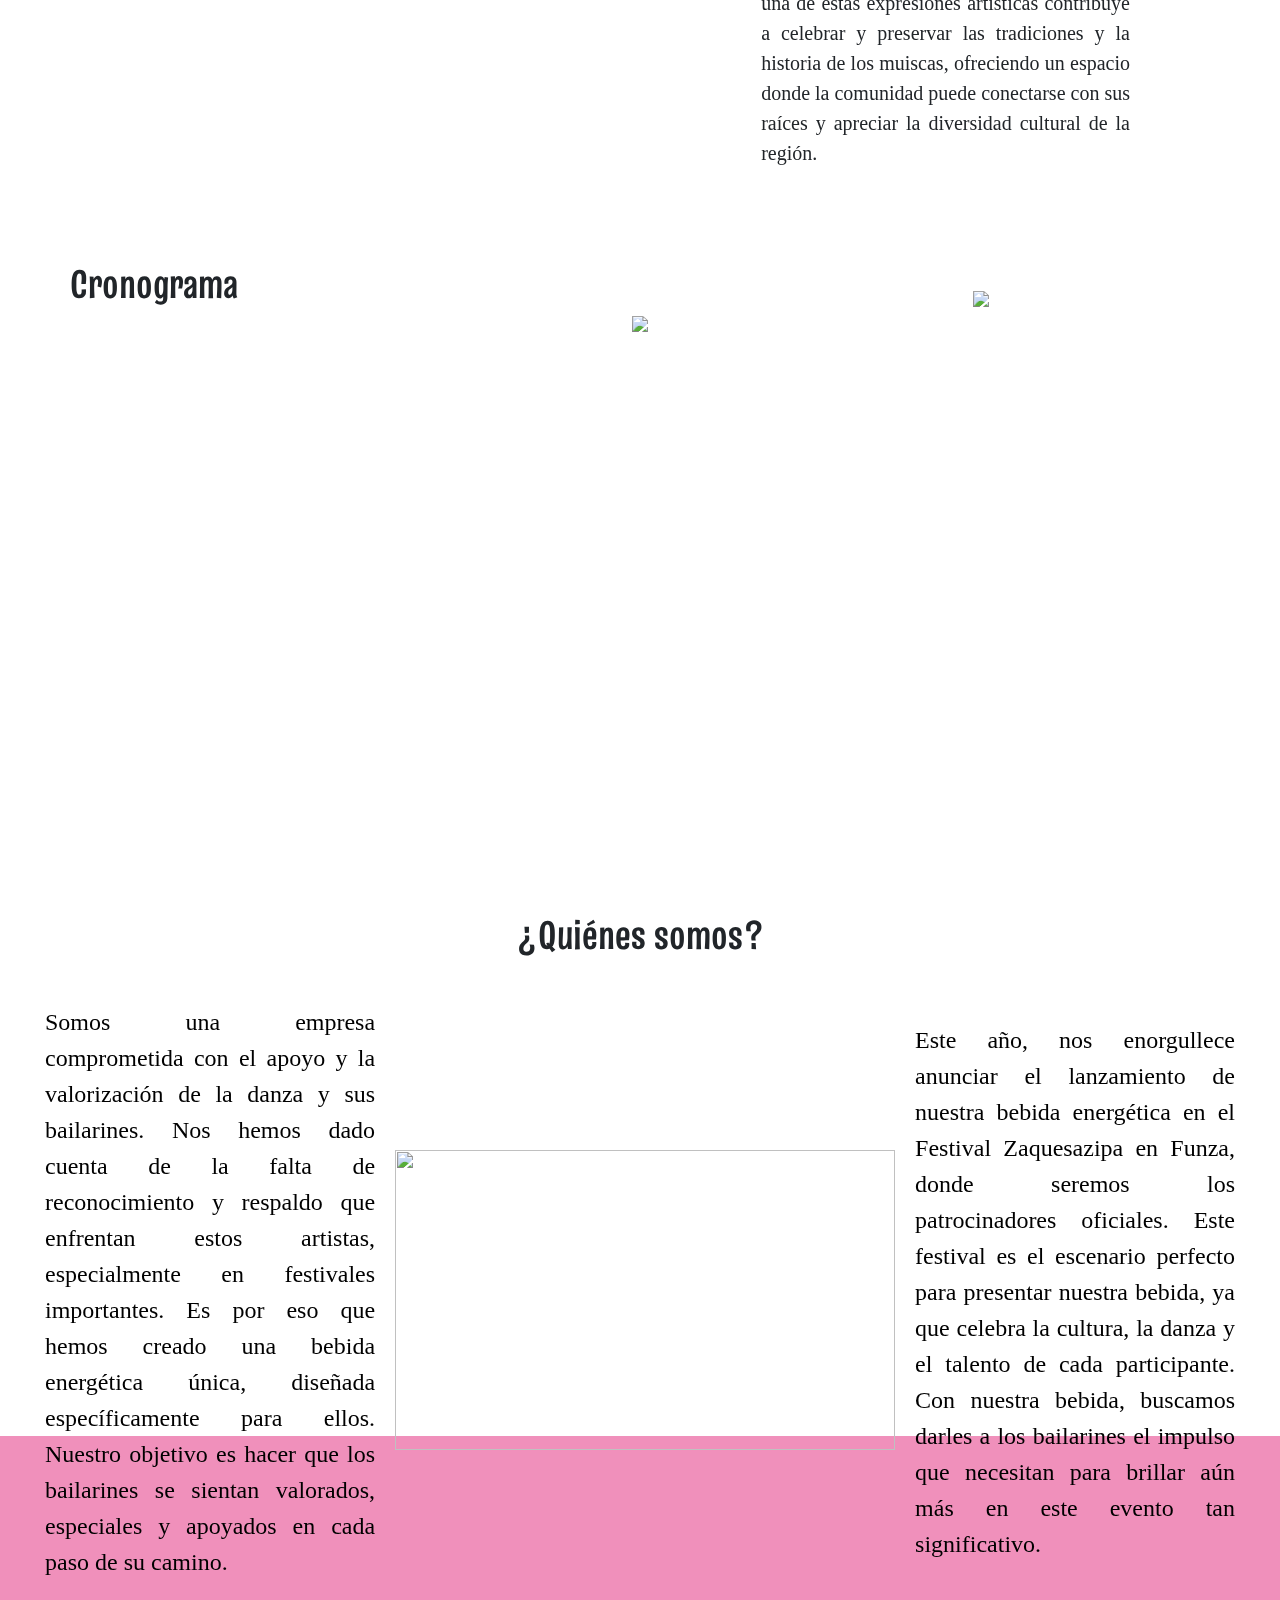
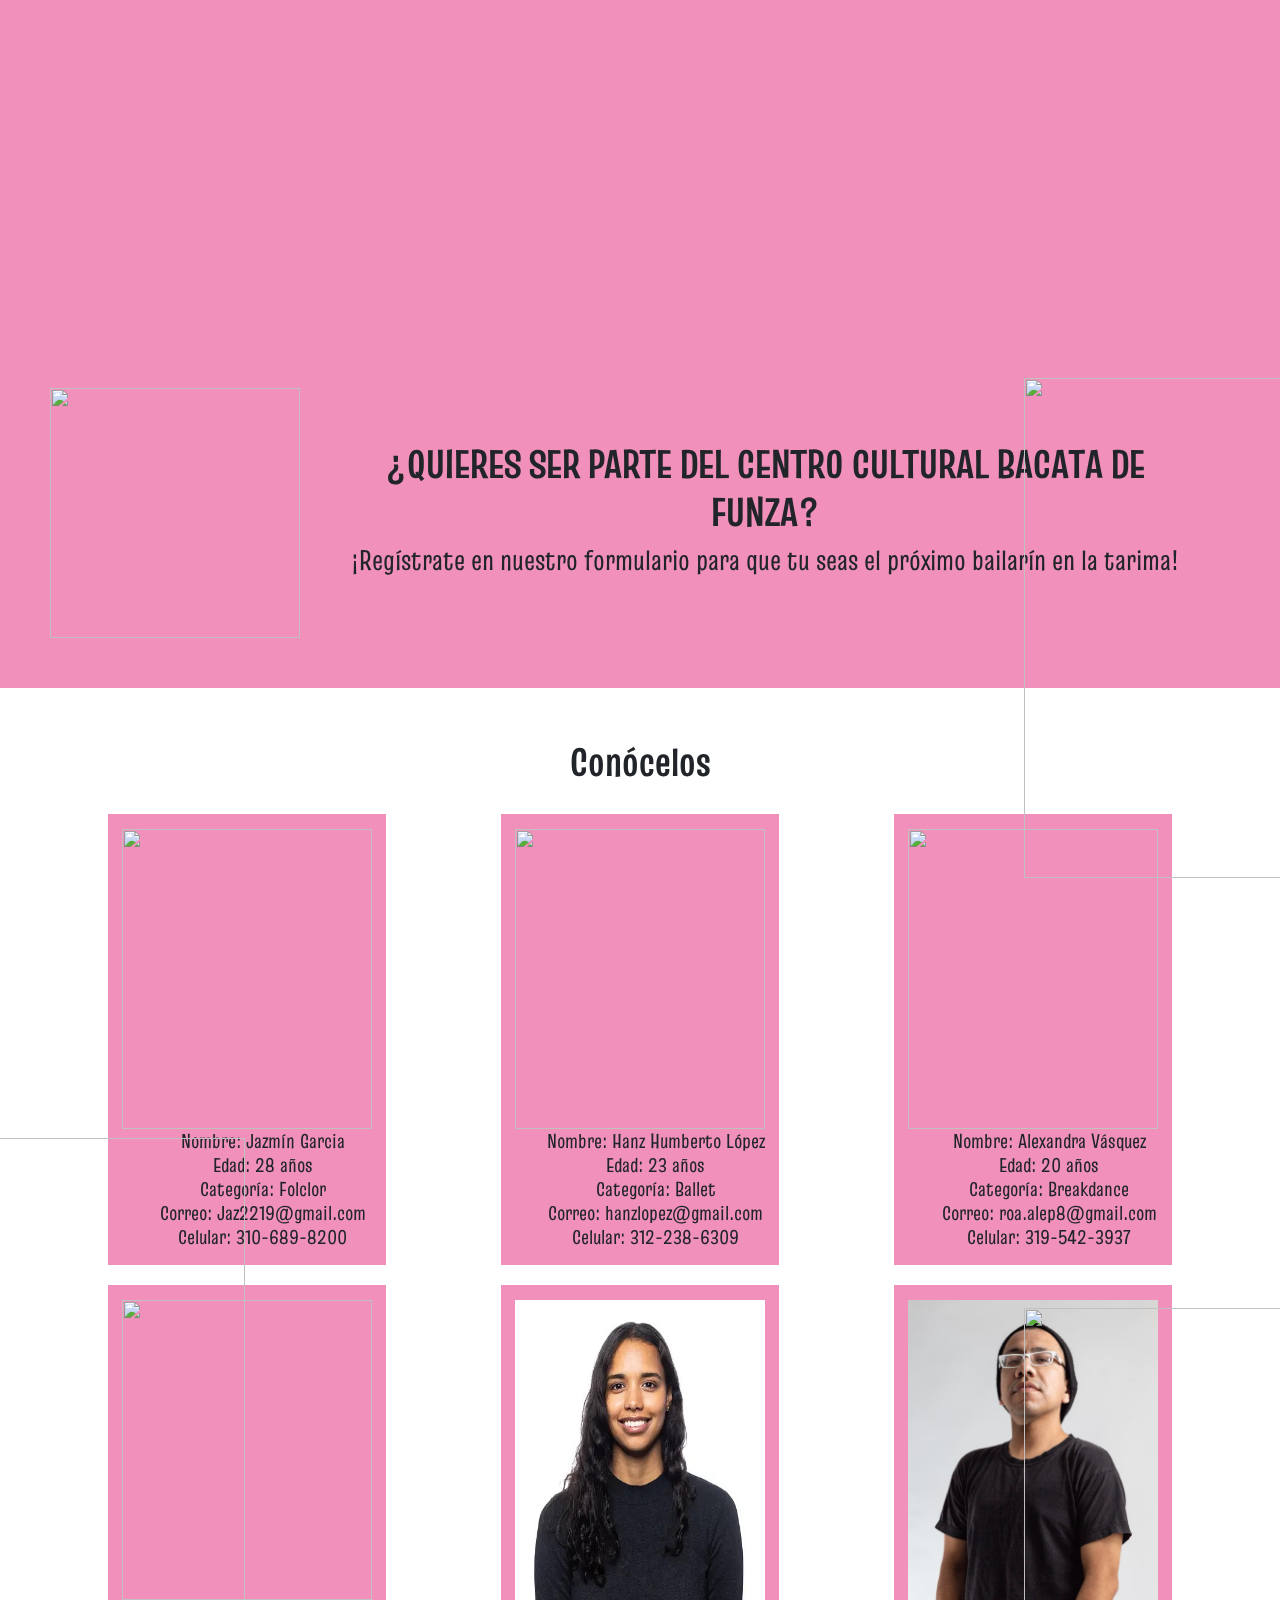
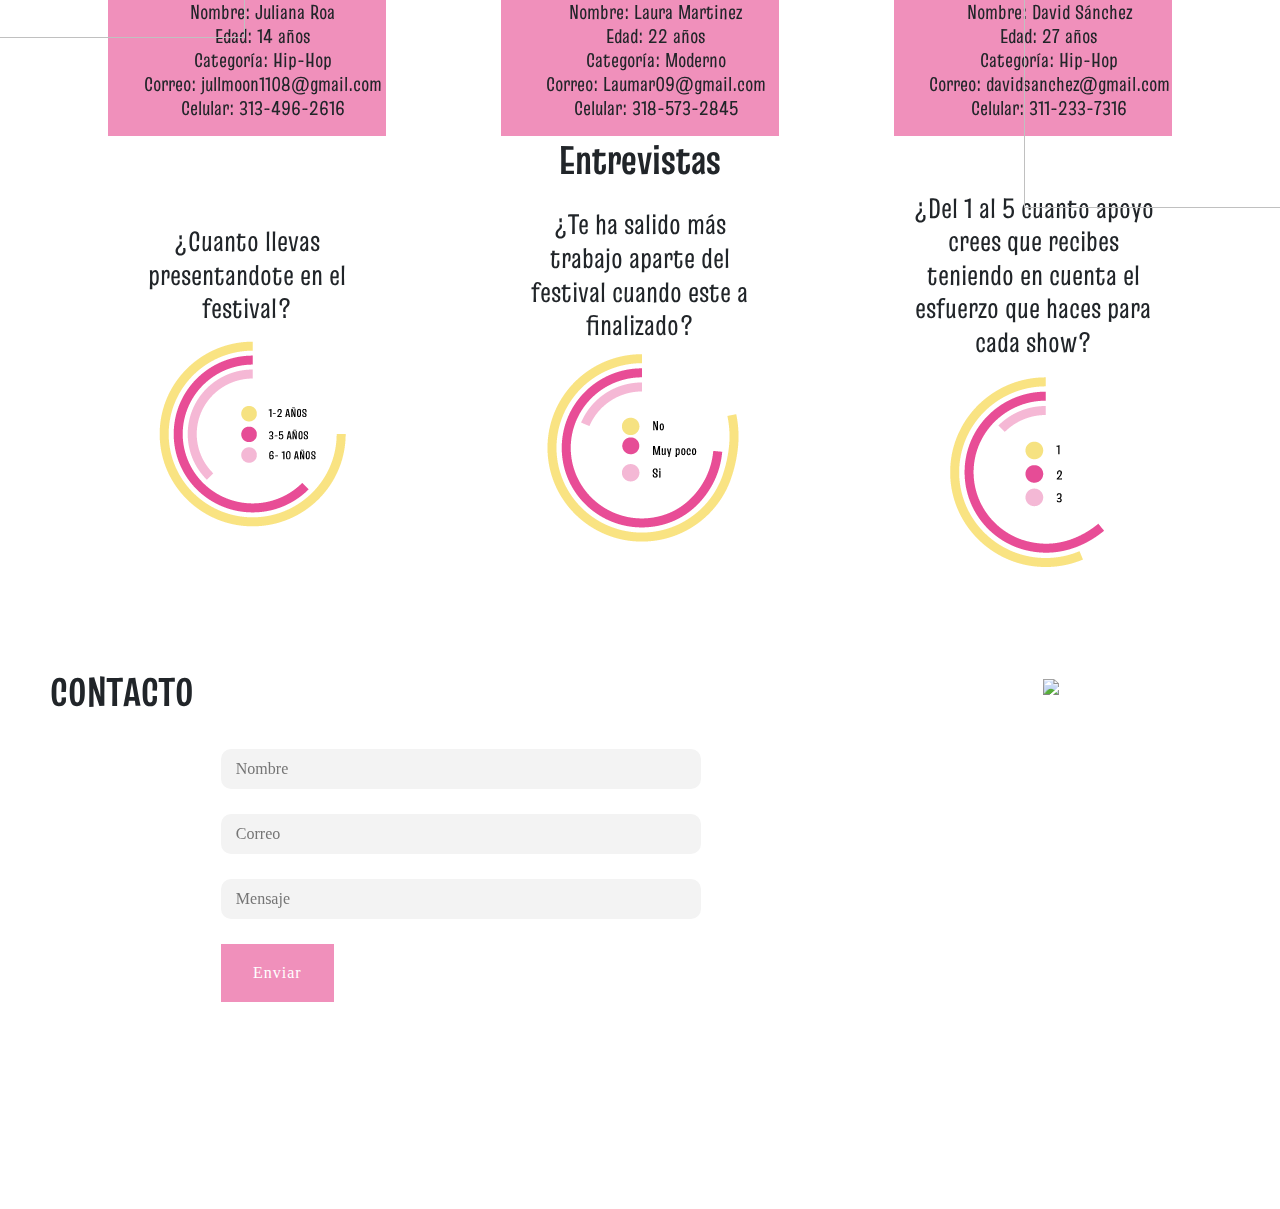
==== commit 865fefdd: "Update index.html" ====
--- a/index.html
+++ b/index.html
@@ -83,20 +83,29 @@
         <img src="imagenes/Colibri-Pri.png" width="360" height="500">
       </diV> 
       <h1><b>Empaques</b></h1>
-    <div class="pro-preguntas">
-        <div>
-          <img src="imagenes/LULITOPAQLEDENPORELCULITO.png" class="imaga" width="auto" height="250">
-          <h3>Mantén tu energía con Movimiento Eterno. Lulo exótico que captura la pasión de los bailarines de Zaquesazipa, perfecto para mantenerte activo.</h3>
-        </div>
-        <div>
-          <img src="imagenes/FREIJOITA.png" class="imaga" width="auto" height="250">
-          <h3>¡Despierta tu ritmo con Paso Alegre! Energía natural y refrescante de freijoa, inspirada en los vibrantes bailarines de Zaquesazipa. </h3>
-        </div>
-        <div>
-          <img src="imagenes/MARACUYEA.png" class="imaga" width="auto" height="250">
-          <h3>Vive con Ritmo Vital. Maracuyá potente que refleja la fuerza y dinamismo de Zaquesazipa, ideal para recargar tus fuerzas con sabor.</h3>
-        </div>
-      </div>
+      <div id="carouselExampleInterval" class="carousel slide" data-bs-ride="carousel">
+      <div class="carousel-inner">
+        <div class="carousel-item active" data-bs-interval="2000">
+          <img src="imagenes/WhatsApp Image 2024-05-08 at 6.18.46 PM.jpeg" class="d-block w-100" alt="...">
+        </div>
+        <div class="carousel-item" data-bs-interval="2000">
+          <img src="imagenes/WhatsApp Image 2024-05-08 at 6.18.47 PM.jpeg" class="d-block w-100" alt="...">
+        </div>
+        <div class="carousel-item" data-bs-interval="2000">
+          <img src="imagenes/WhatsApp Image 2024-05-08 at 6.18.48 PM.jpeg" class="d-block w-100" alt="...">
+        </div>
+      </div>
+      <button class="carousel-control-prev" type="button" data-bs-target="#carouselExampleInterval"
+        data-bs-slide="prev">
+        <span class="carousel-control-prev-icon" aria-hidden="true"></span>
+        <span class="visually-hidden">Previous</span>
+      </button>
+      <button class="carousel-control-next" type="button" data-bs-target="#carouselExampleInterval"
+        data-bs-slide="next">
+        <span class="carousel-control-next-icon" aria-hidden="true"></span>
+        <span class="visually-hidden">Next</span>
+      </button>
+    </div>
     
       </div>
     </div>
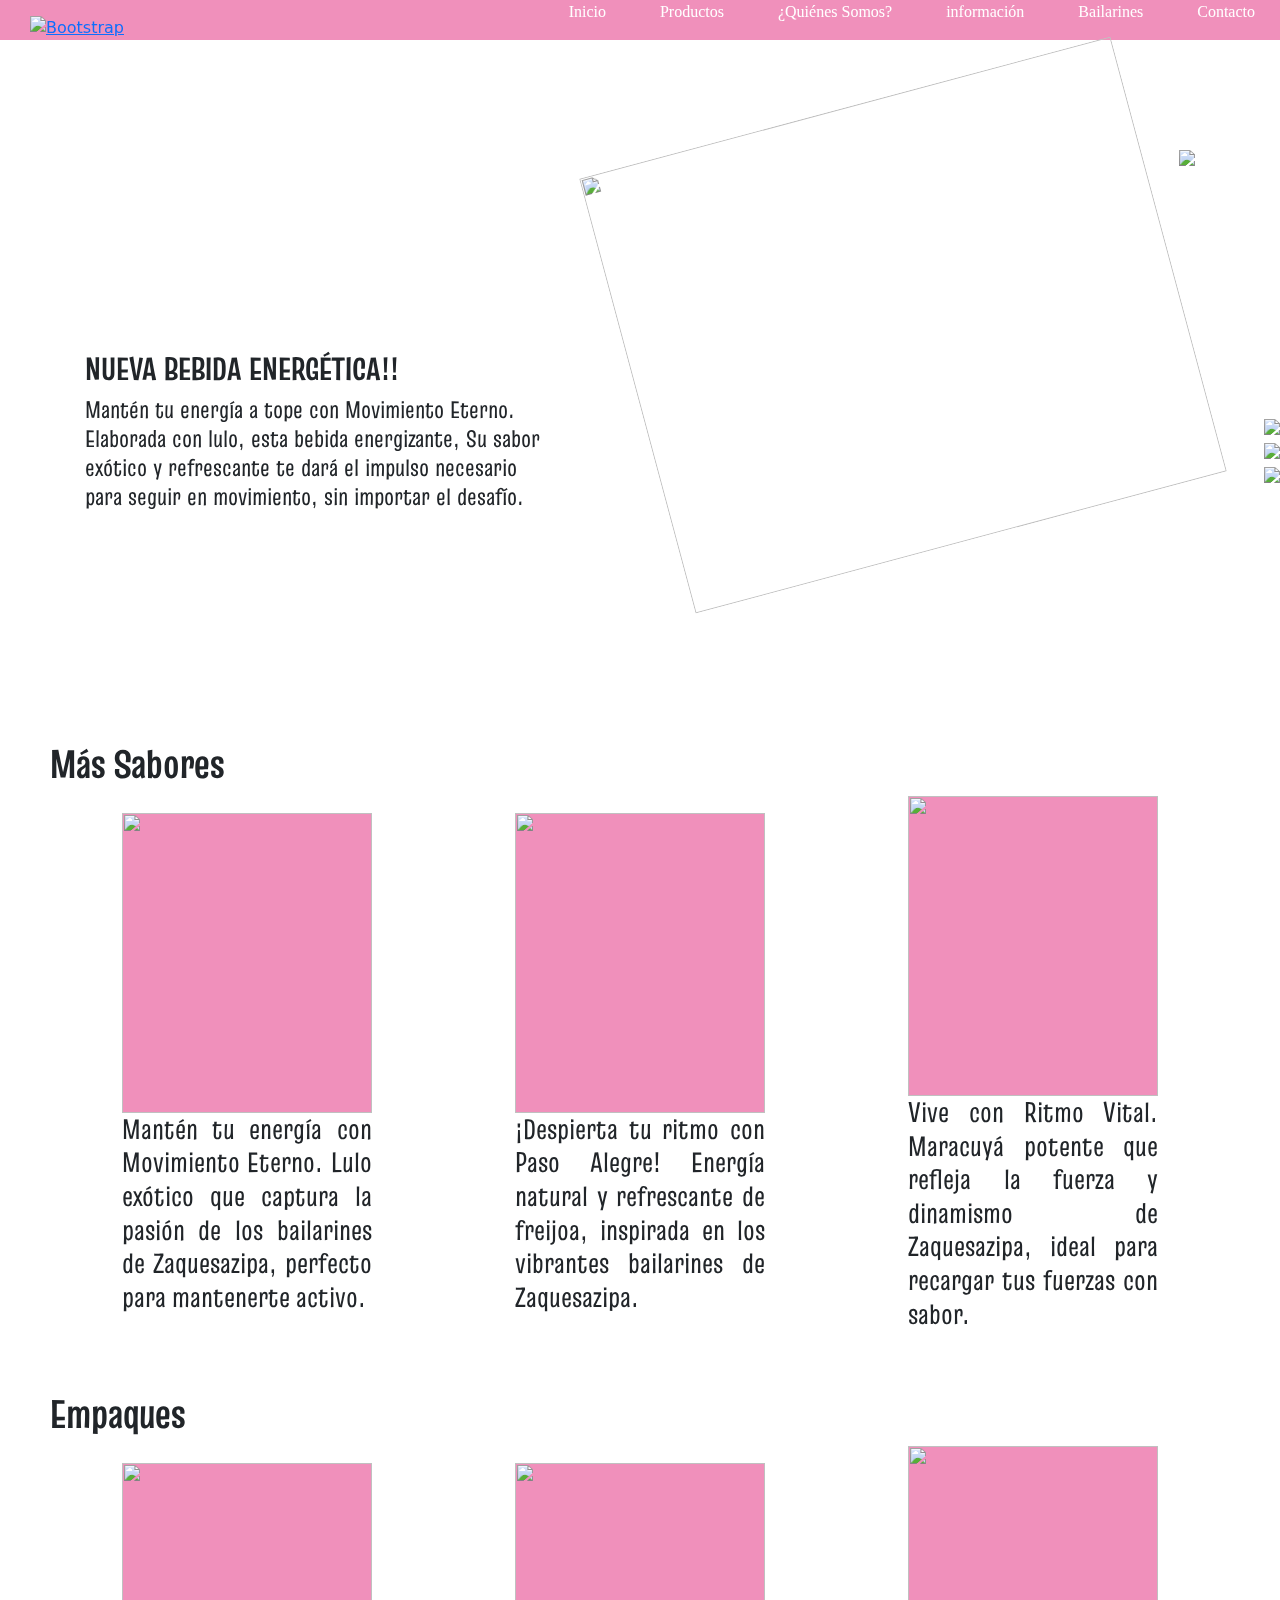
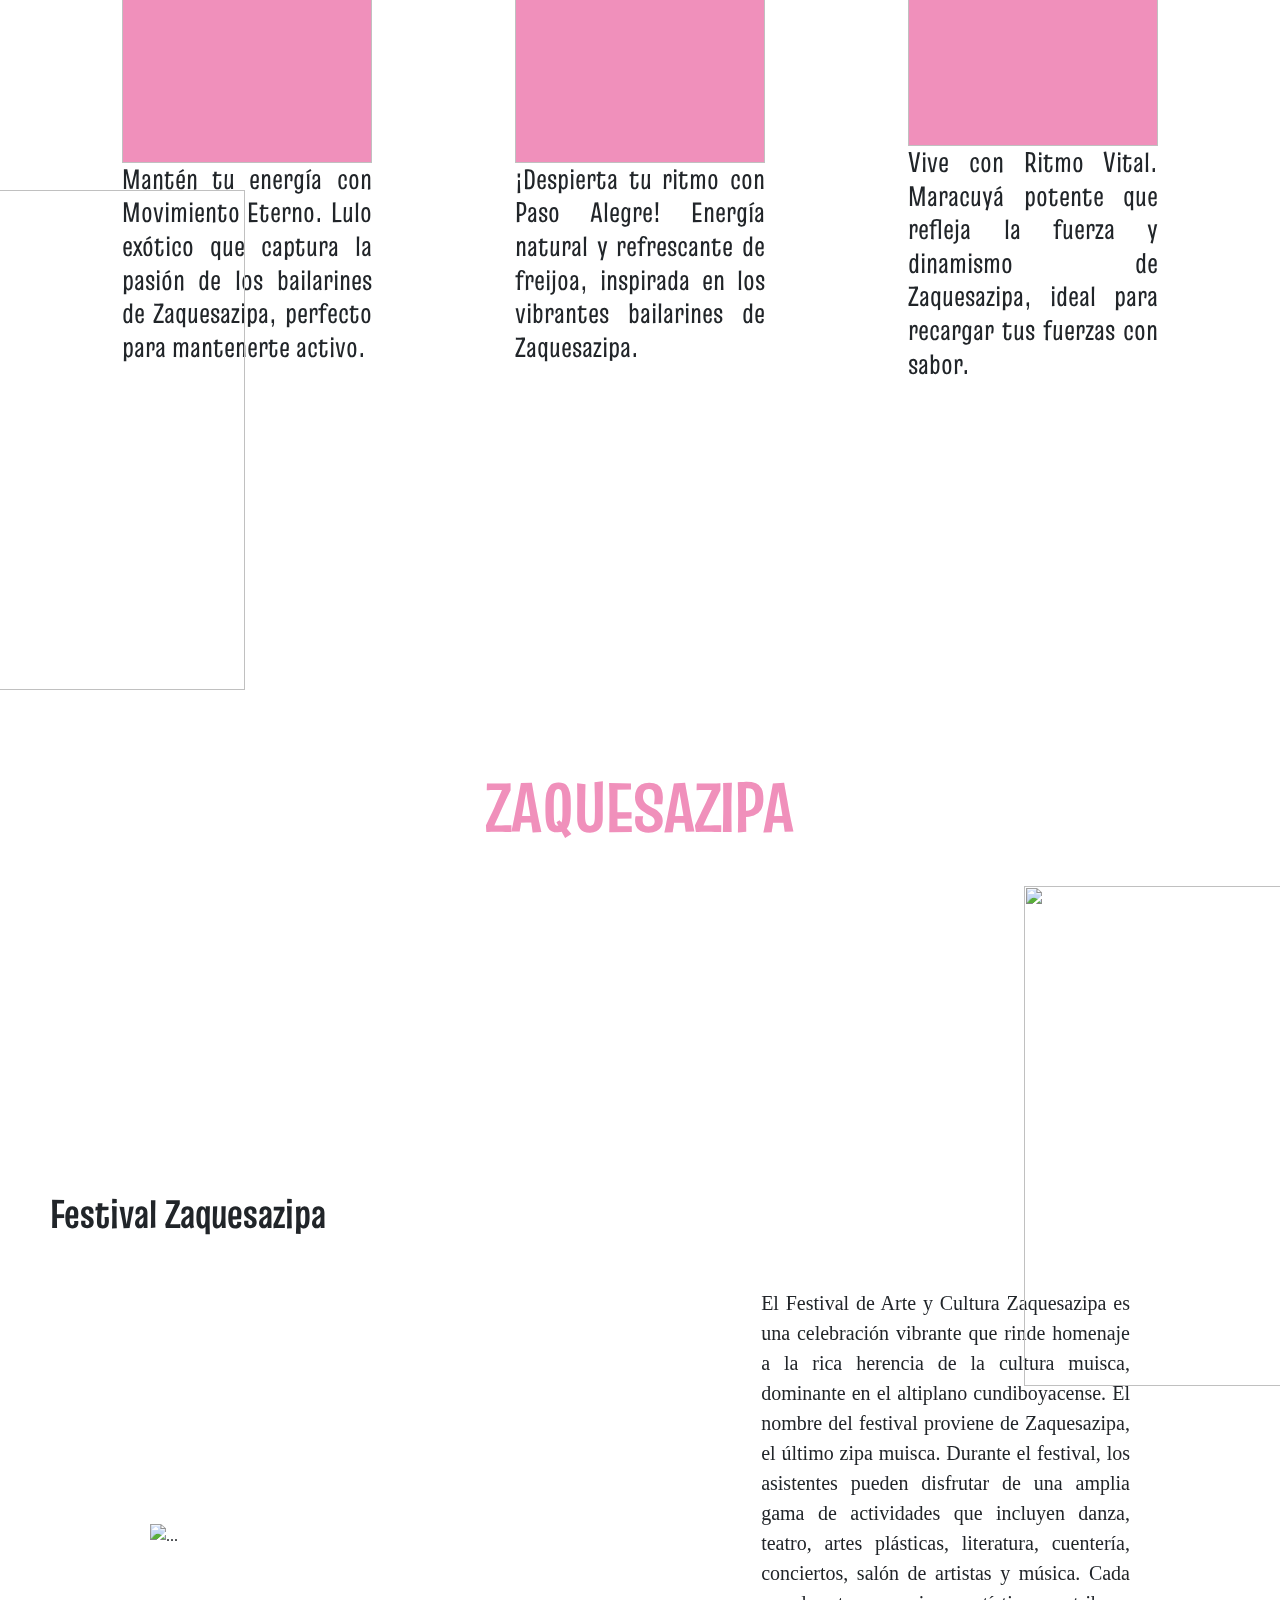
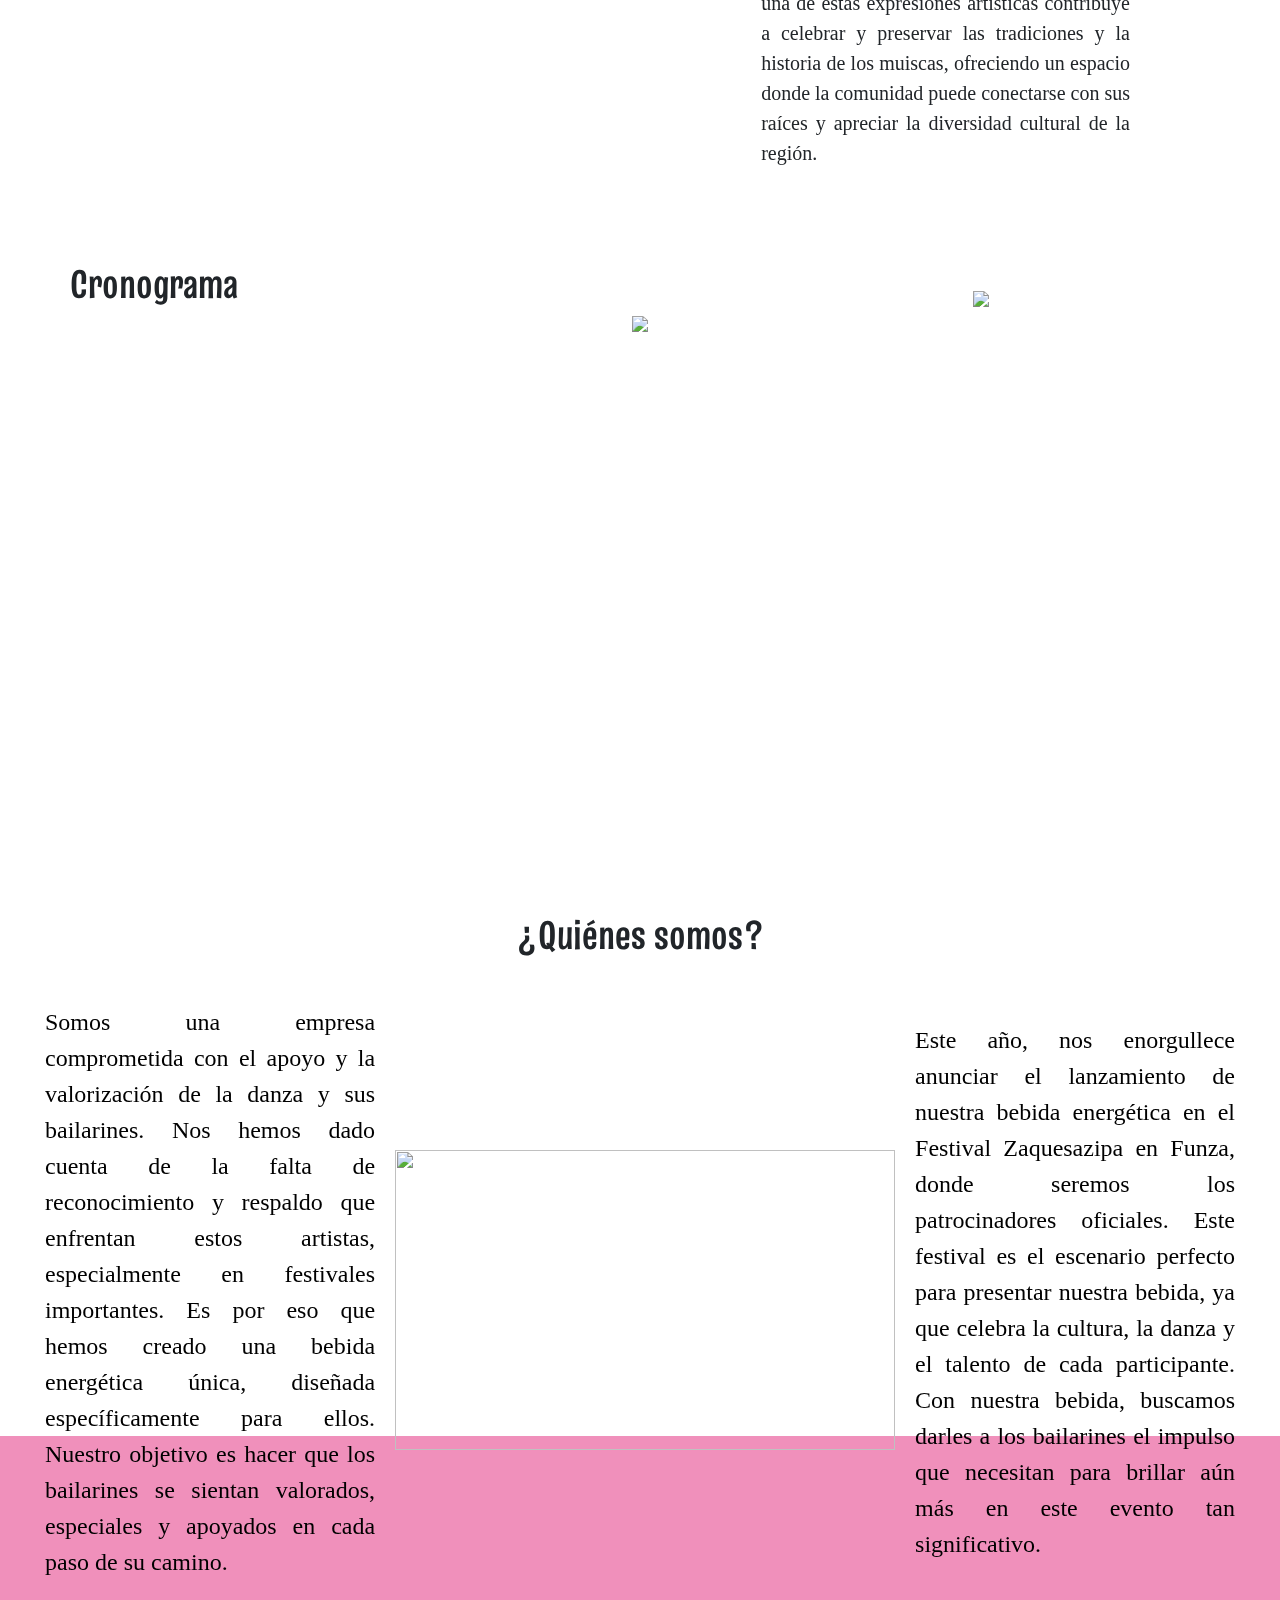
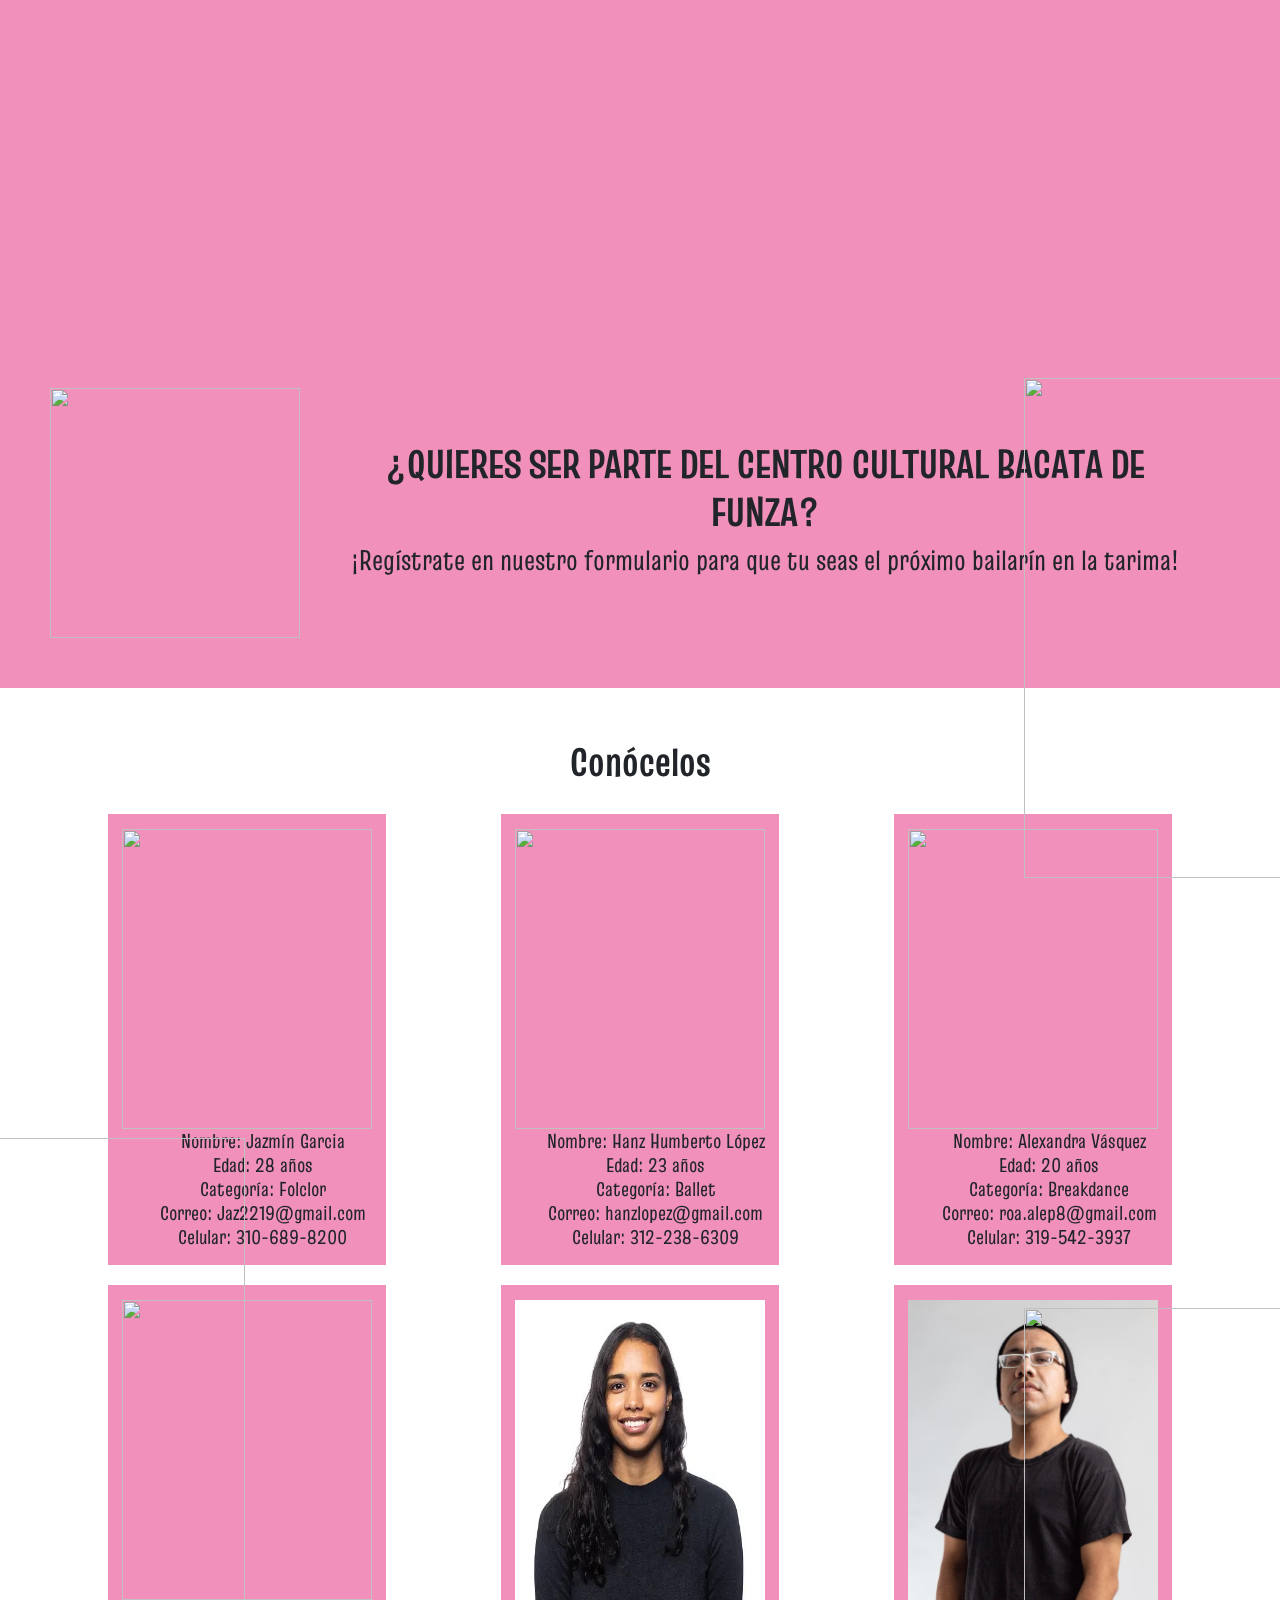
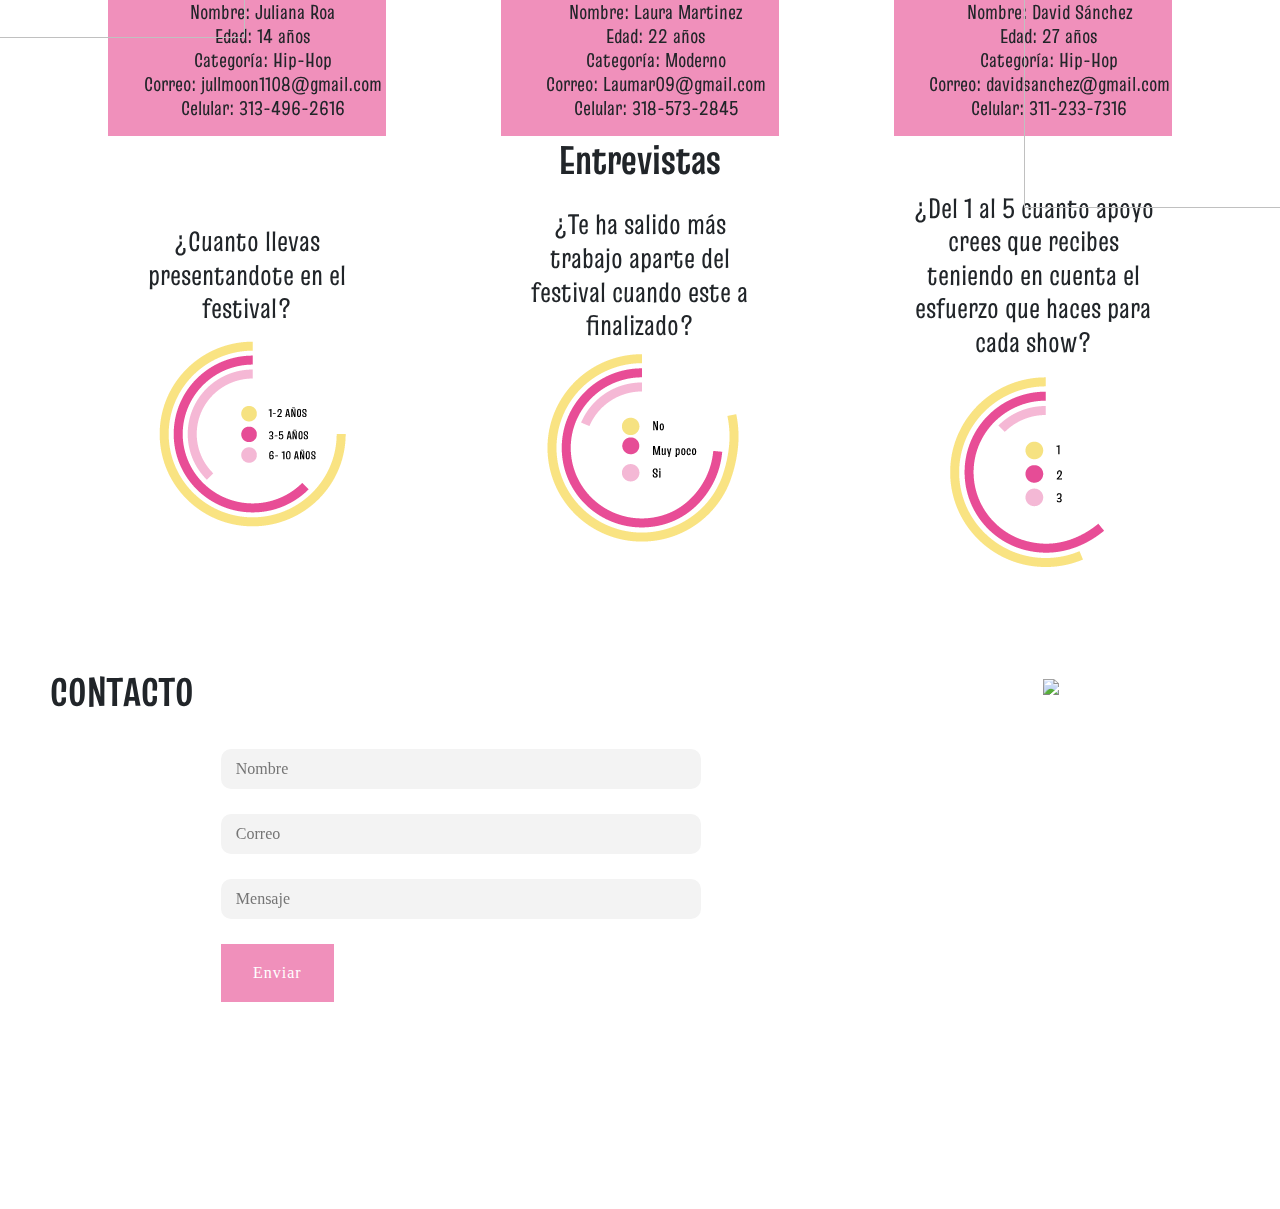
==== commit 9b7ca68e: "Update index.html" ====
--- a/index.html
+++ b/index.html
@@ -83,30 +83,21 @@
         <img src="imagenes/Colibri-Pri.png" width="360" height="500">
       </diV> 
       <h1><b>Empaques</b></h1>
-      <div id="carouselExampleInterval" class="carousel slide" data-bs-ride="carousel">
-      <div class="carousel-inner">
-        <div class="carousel-item active" data-bs-interval="2000">
-          <img src="imagenes/WhatsApp Image 2024-05-08 at 6.18.46 PM.jpeg" class="d-block w-100" alt="...">
-        </div>
-        <div class="carousel-item" data-bs-interval="2000">
-          <img src="imagenes/WhatsApp Image 2024-05-08 at 6.18.47 PM.jpeg" class="d-block w-100" alt="...">
-        </div>
-        <div class="carousel-item" data-bs-interval="2000">
-          <img src="imagenes/WhatsApp Image 2024-05-08 at 6.18.48 PM.jpeg" class="d-block w-100" alt="...">
-        </div>
-      </div>
-      <button class="carousel-control-prev" type="button" data-bs-target="#carouselExampleInterval"
-        data-bs-slide="prev">
-        <span class="carousel-control-prev-icon" aria-hidden="true"></span>
-        <span class="visually-hidden">Previous</span>
-      </button>
-      <button class="carousel-control-next" type="button" data-bs-target="#carouselExampleInterval"
-        data-bs-slide="next">
-        <span class="carousel-control-next-icon" aria-hidden="true"></span>
-        <span class="visually-hidden">Next</span>
-      </button>
-    </div>
-    
+    
+     <div class="pro-preguntas">
+        <div>
+          <img src="imagenes/LULITOPAQLEDENPORELCULITO.png" class="imaga" width="auto" height="250">
+          <h3>Mantén tu energía con Movimiento Eterno. Lulo exótico que captura la pasión de los bailarines de Zaquesazipa, perfecto para mantenerte activo.</h3>
+        </div>
+        <div>
+          <img src="imagenes/FREIJOITA.png" class="imaga" width="auto" height="250">
+          <h3>¡Despierta tu ritmo con Paso Alegre! Energía natural y refrescante de freijoa, inspirada en los vibrantes bailarines de Zaquesazipa. </h3>
+        </div>
+        <div>
+          <img src="imagenes/MARACUYEA.png" class="imaga" width="auto" height="250">
+          <h3>Vive con Ritmo Vital. Maracuyá potente que refleja la fuerza y dinamismo de Zaquesazipa, ideal para recargar tus fuerzas con sabor.</h3>
+        </div>
+      </div>
       </div>
     </div>
   </section>
--- a/style.css
+++ b/style.css
@@ -9,7 +9,7 @@
 margin: 0;
 font-family: 'Truculenta';
 
-
+overflow-x:hidden;
  }
 
 .title{
@@ -39,6 +39,7 @@
     align-items: flex-end;
 
  }
+
 
  .menu .imagen{
    padding-left: 30px;
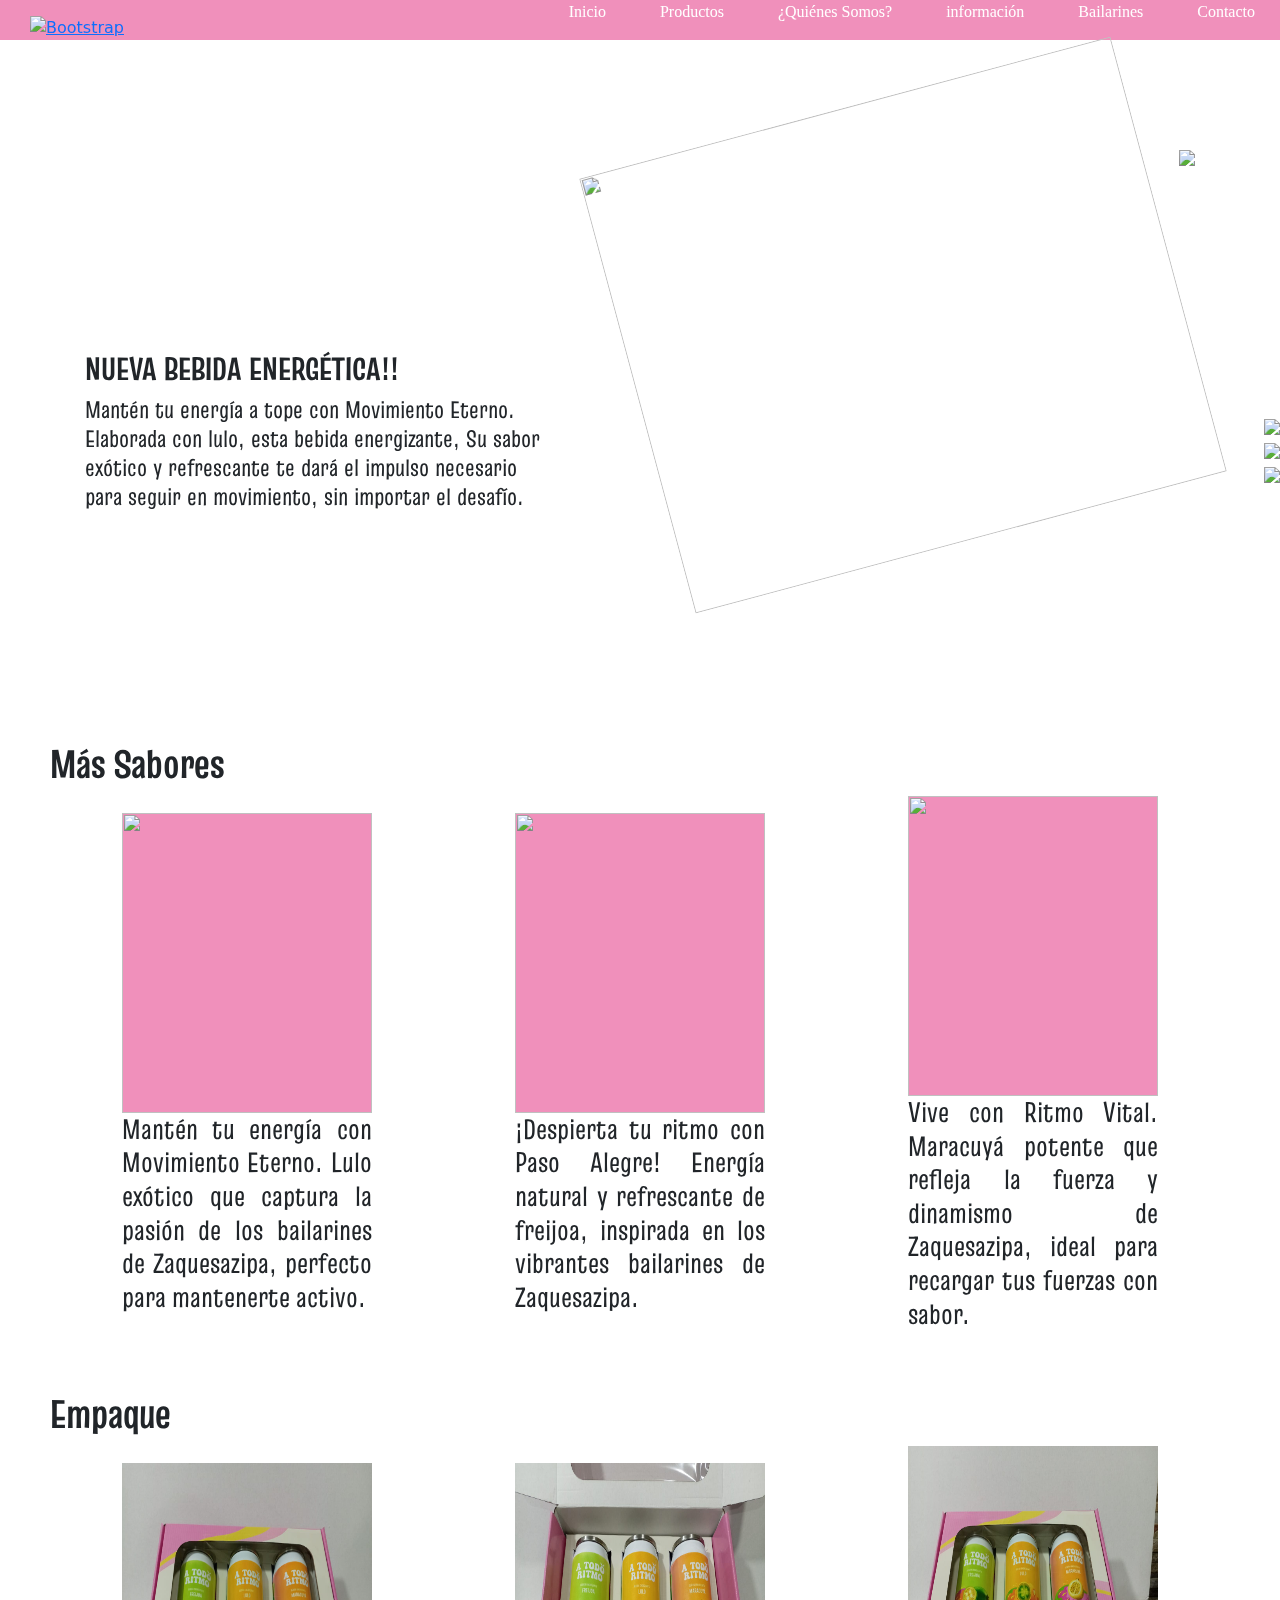
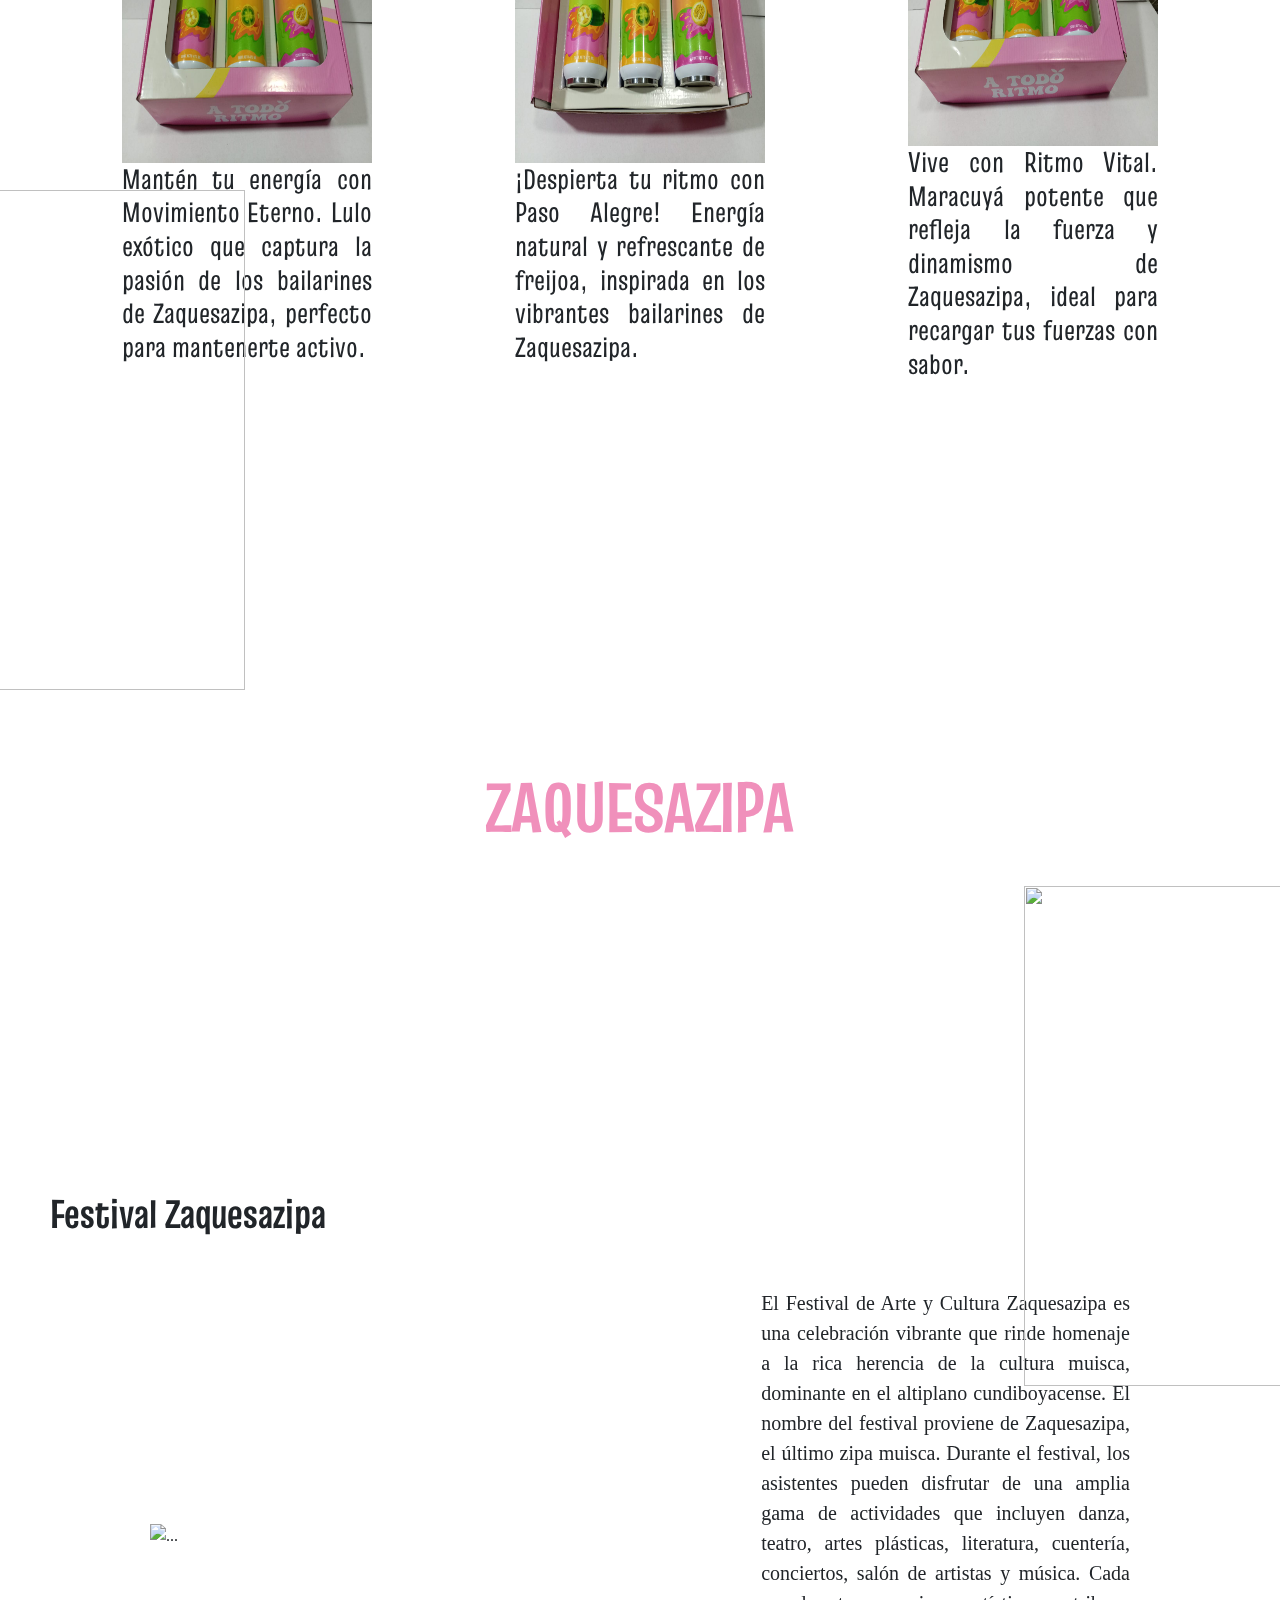
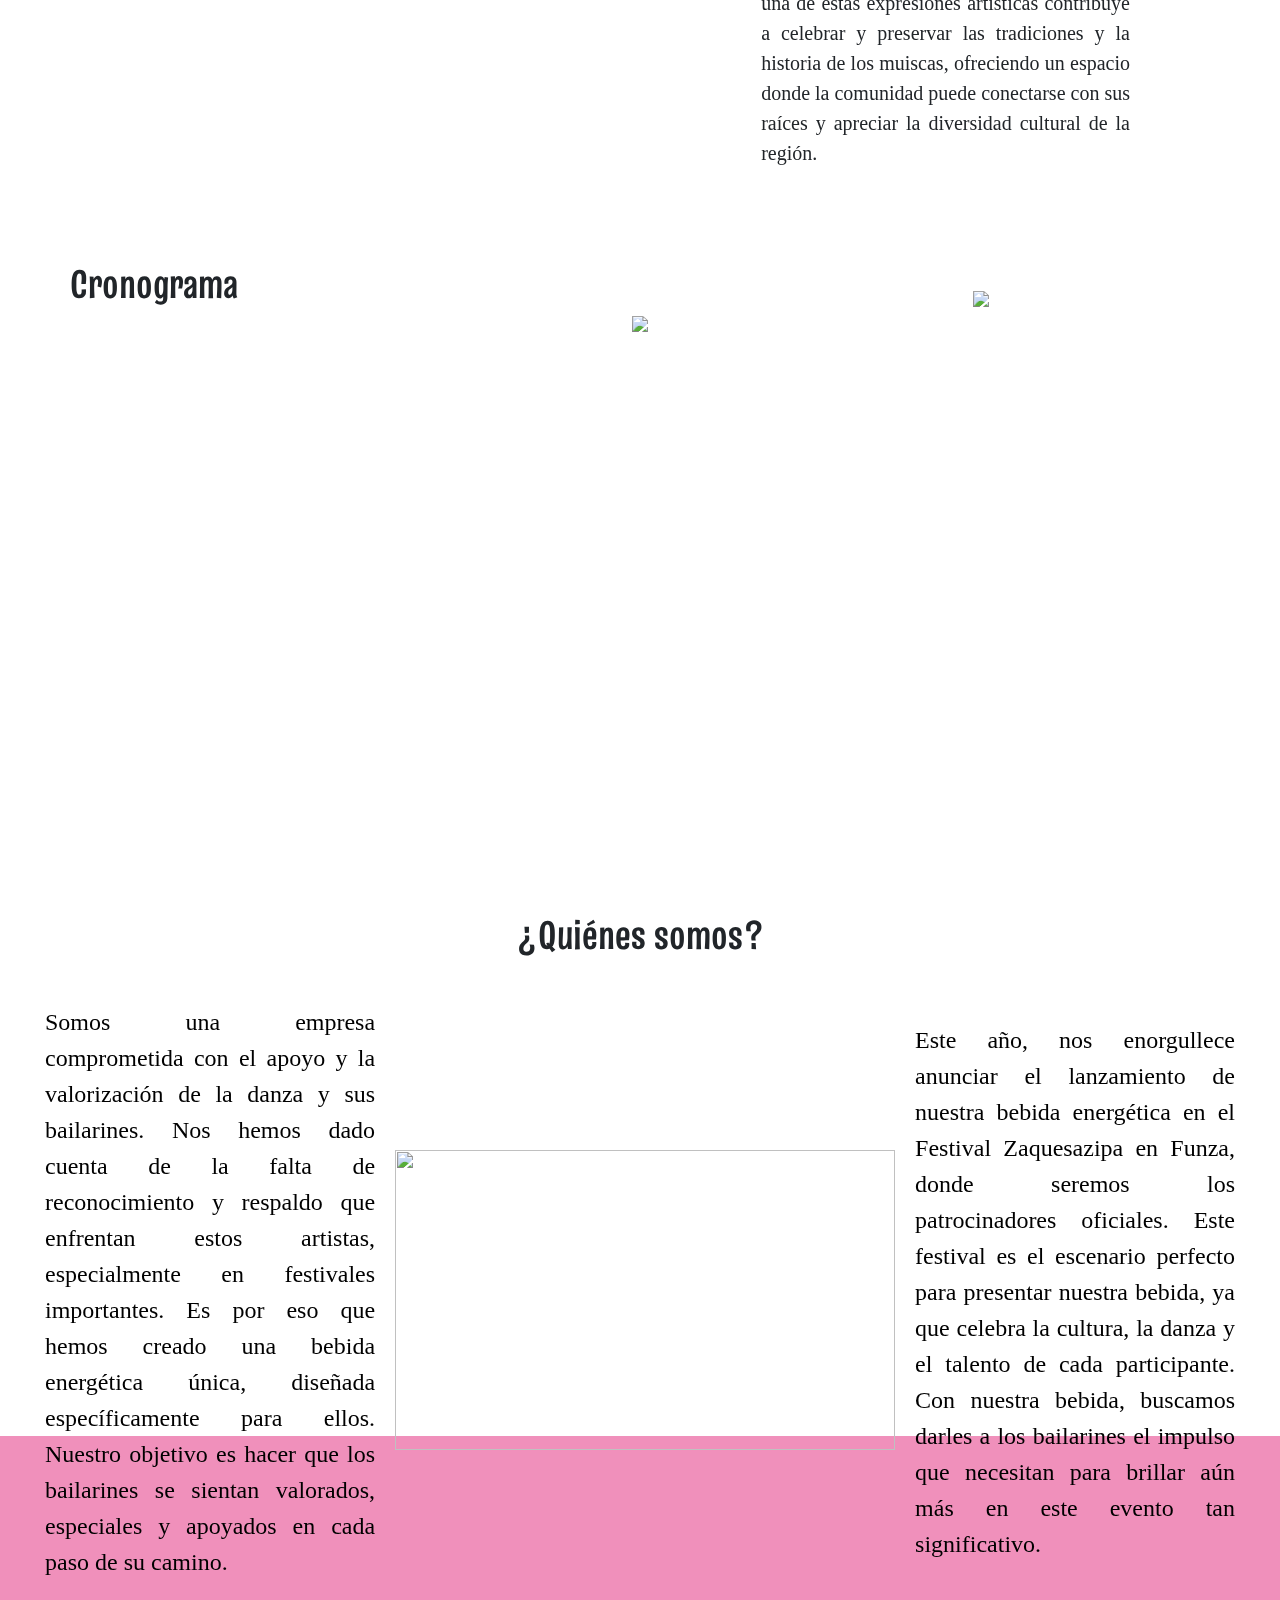
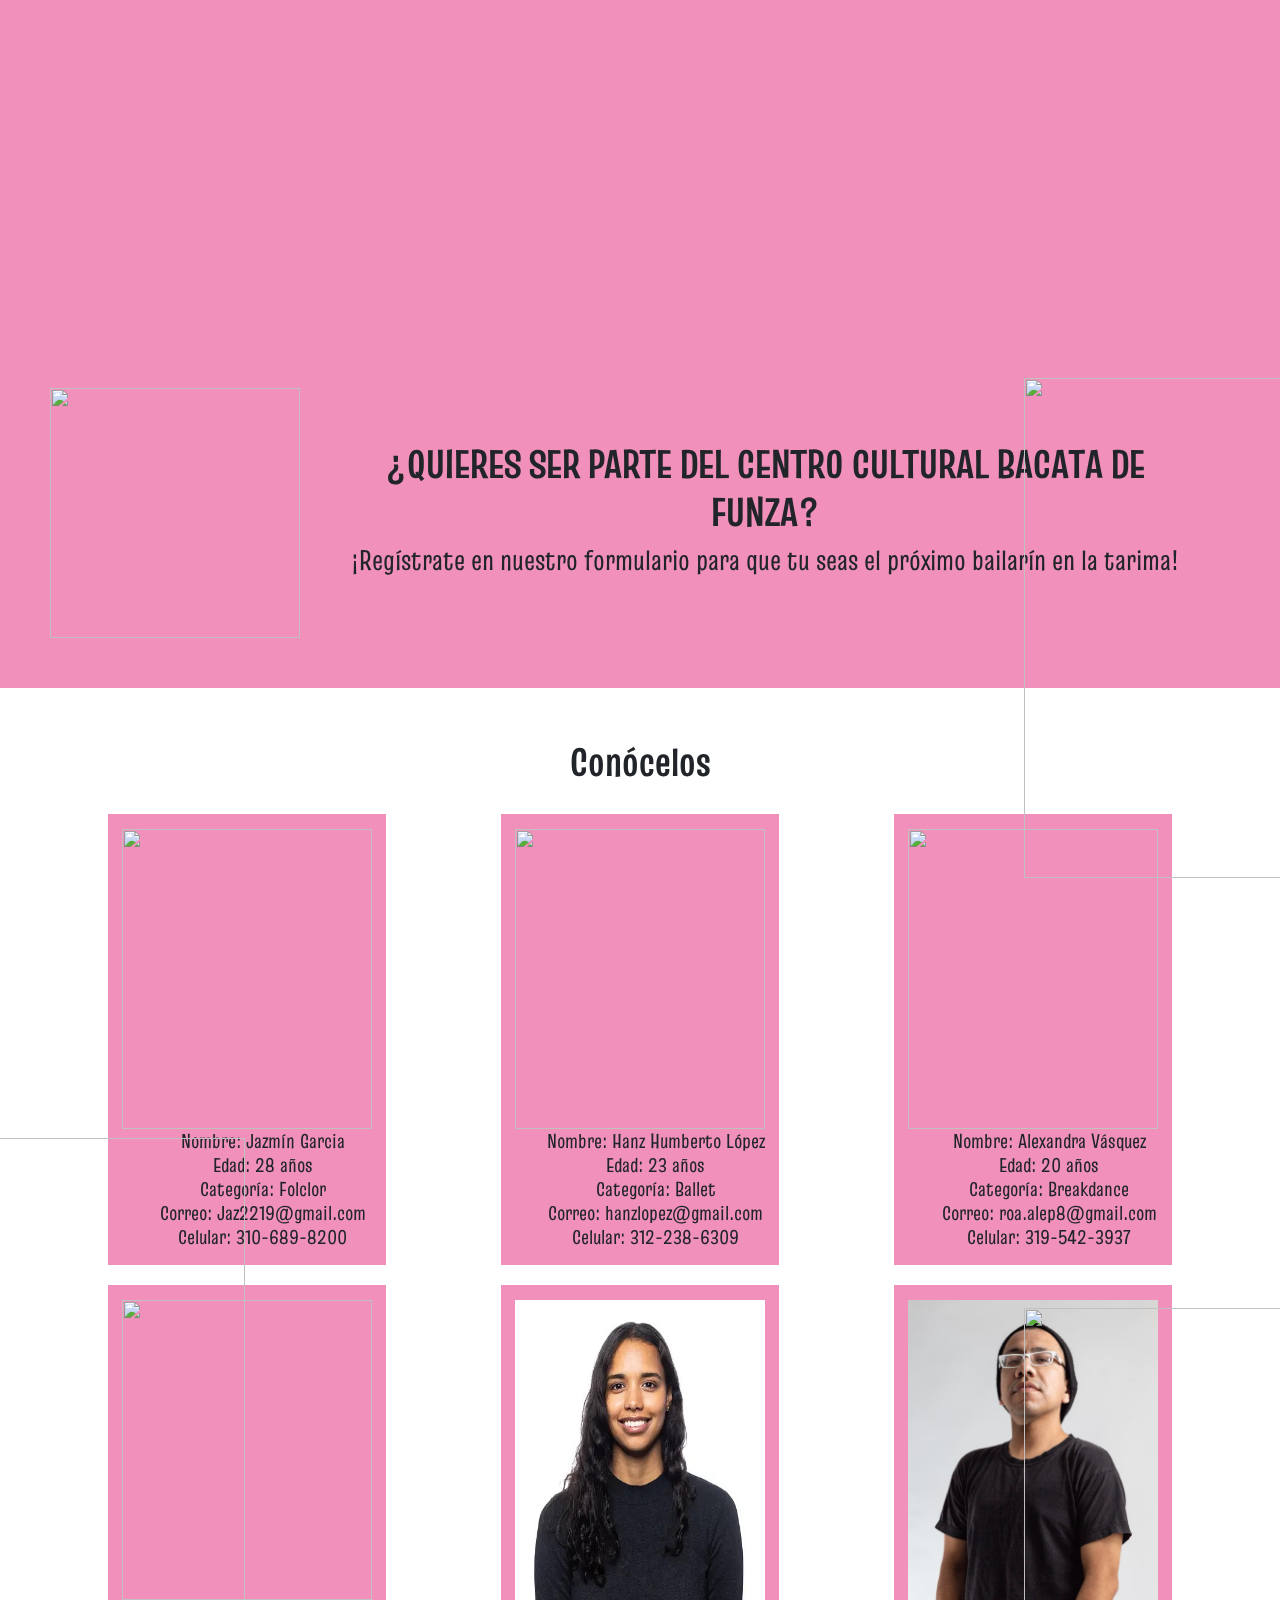
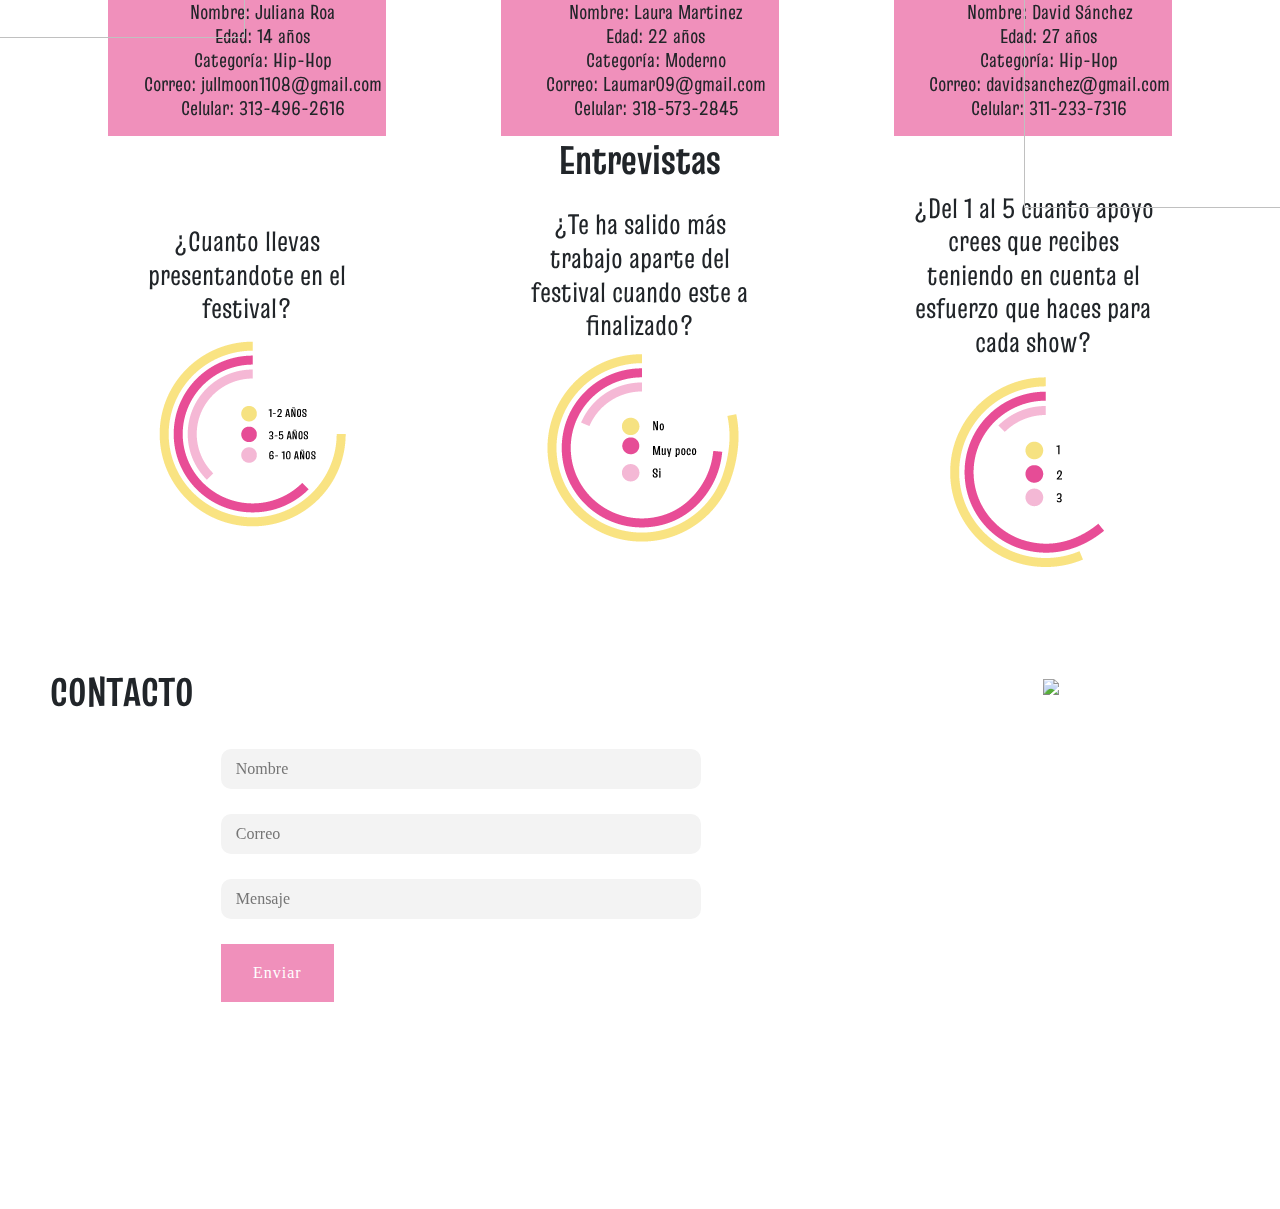
==== commit 5cd6b151: "Update index.html" ====
--- a/index.html
+++ b/index.html
@@ -82,19 +82,19 @@
       <diV id="colibri-izq">
         <img src="imagenes/Colibri-Pri.png" width="360" height="500">
       </diV> 
-      <h1><b>Empaques</b></h1>
+      <h1><b>Empaque</b></h1>
     
      <div class="pro-preguntas">
         <div>
-          <img src="imagenes/LULITOPAQLEDENPORELCULITO.png" class="imaga" width="auto" height="250">
+          <img src="imagenes/Empaque-1.jpeg" class="imaga" width="auto" height="250">
           <h3>Mantén tu energía con Movimiento Eterno. Lulo exótico que captura la pasión de los bailarines de Zaquesazipa, perfecto para mantenerte activo.</h3>
         </div>
         <div>
-          <img src="imagenes/FREIJOITA.png" class="imaga" width="auto" height="250">
+          <img src="imagenes/Empaque-2.jpeg" class="imaga" width="auto" height="250">
           <h3>¡Despierta tu ritmo con Paso Alegre! Energía natural y refrescante de freijoa, inspirada en los vibrantes bailarines de Zaquesazipa. </h3>
         </div>
         <div>
-          <img src="imagenes/MARACUYEA.png" class="imaga" width="auto" height="250">
+          <img src="imagenes/Empaque-3.jpeg" class="imaga" width="auto" height="250">
           <h3>Vive con Ritmo Vital. Maracuyá potente que refleja la fuerza y dinamismo de Zaquesazipa, ideal para recargar tus fuerzas con sabor.</h3>
         </div>
       </div>
--- a/style.css
+++ b/style.css
@@ -634,7 +634,17 @@
 .contenedor-dos {
   height: auto;
 }
+
+  
+
 .pro-preguntas-c {
+  width: 100%;
+  display: flex;
+  align-items: center;
+  justify-content: space-around;
+  flex-wrap: wrap;
+}
+   .pro-preguntas-s {
   width: 100%;
   display: flex;
   align-items: center;
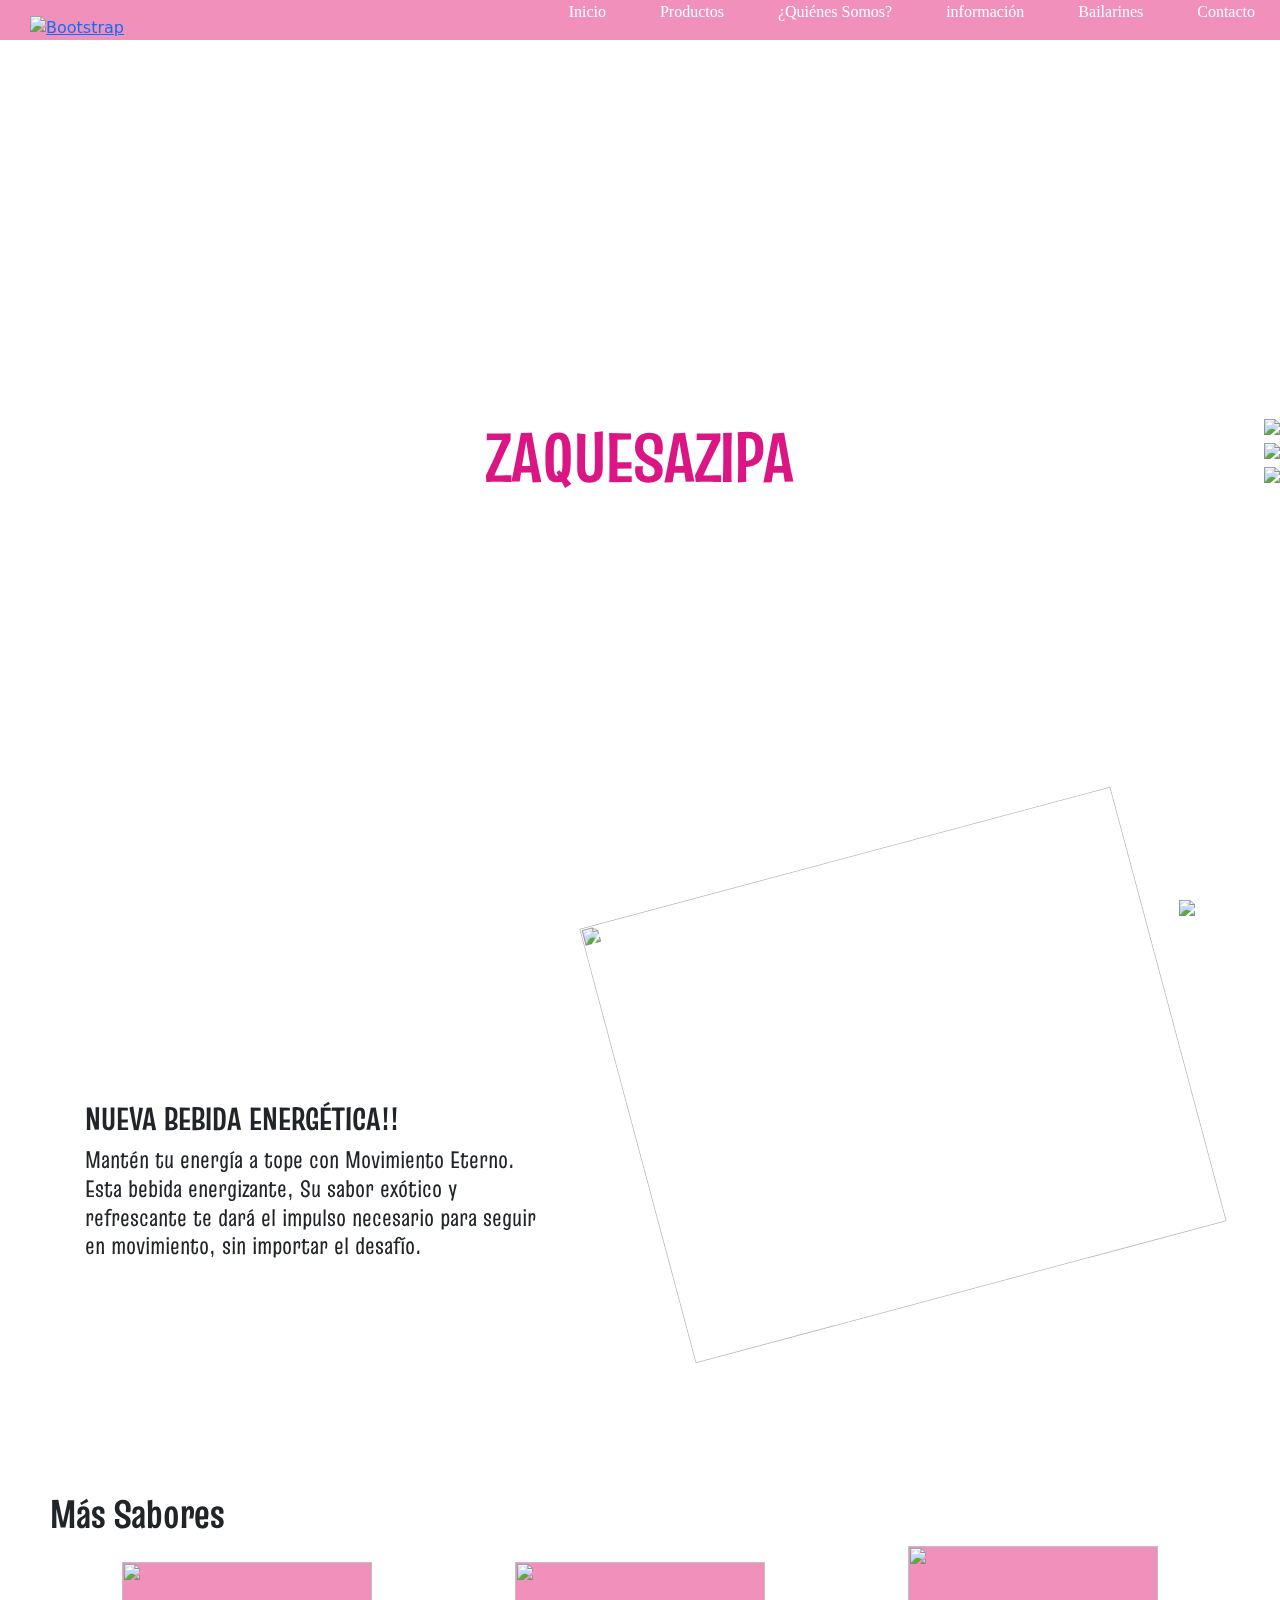
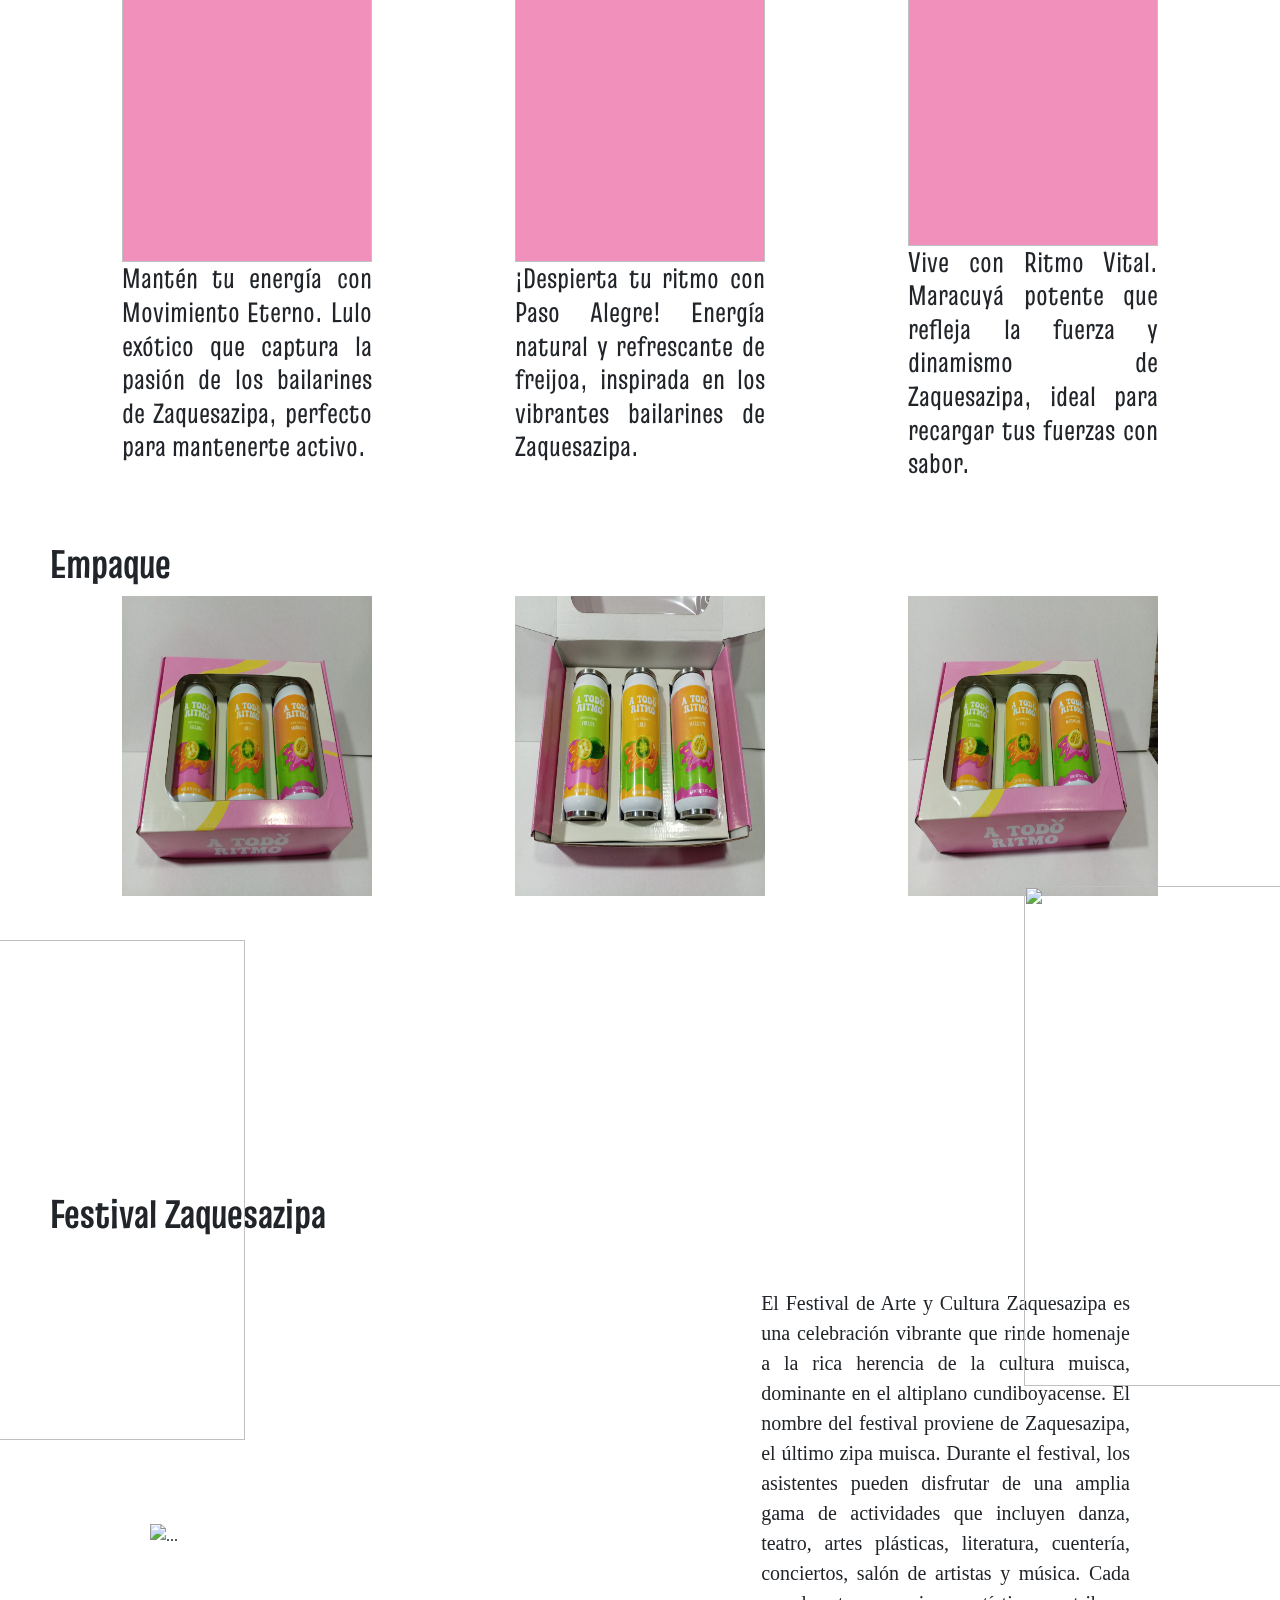
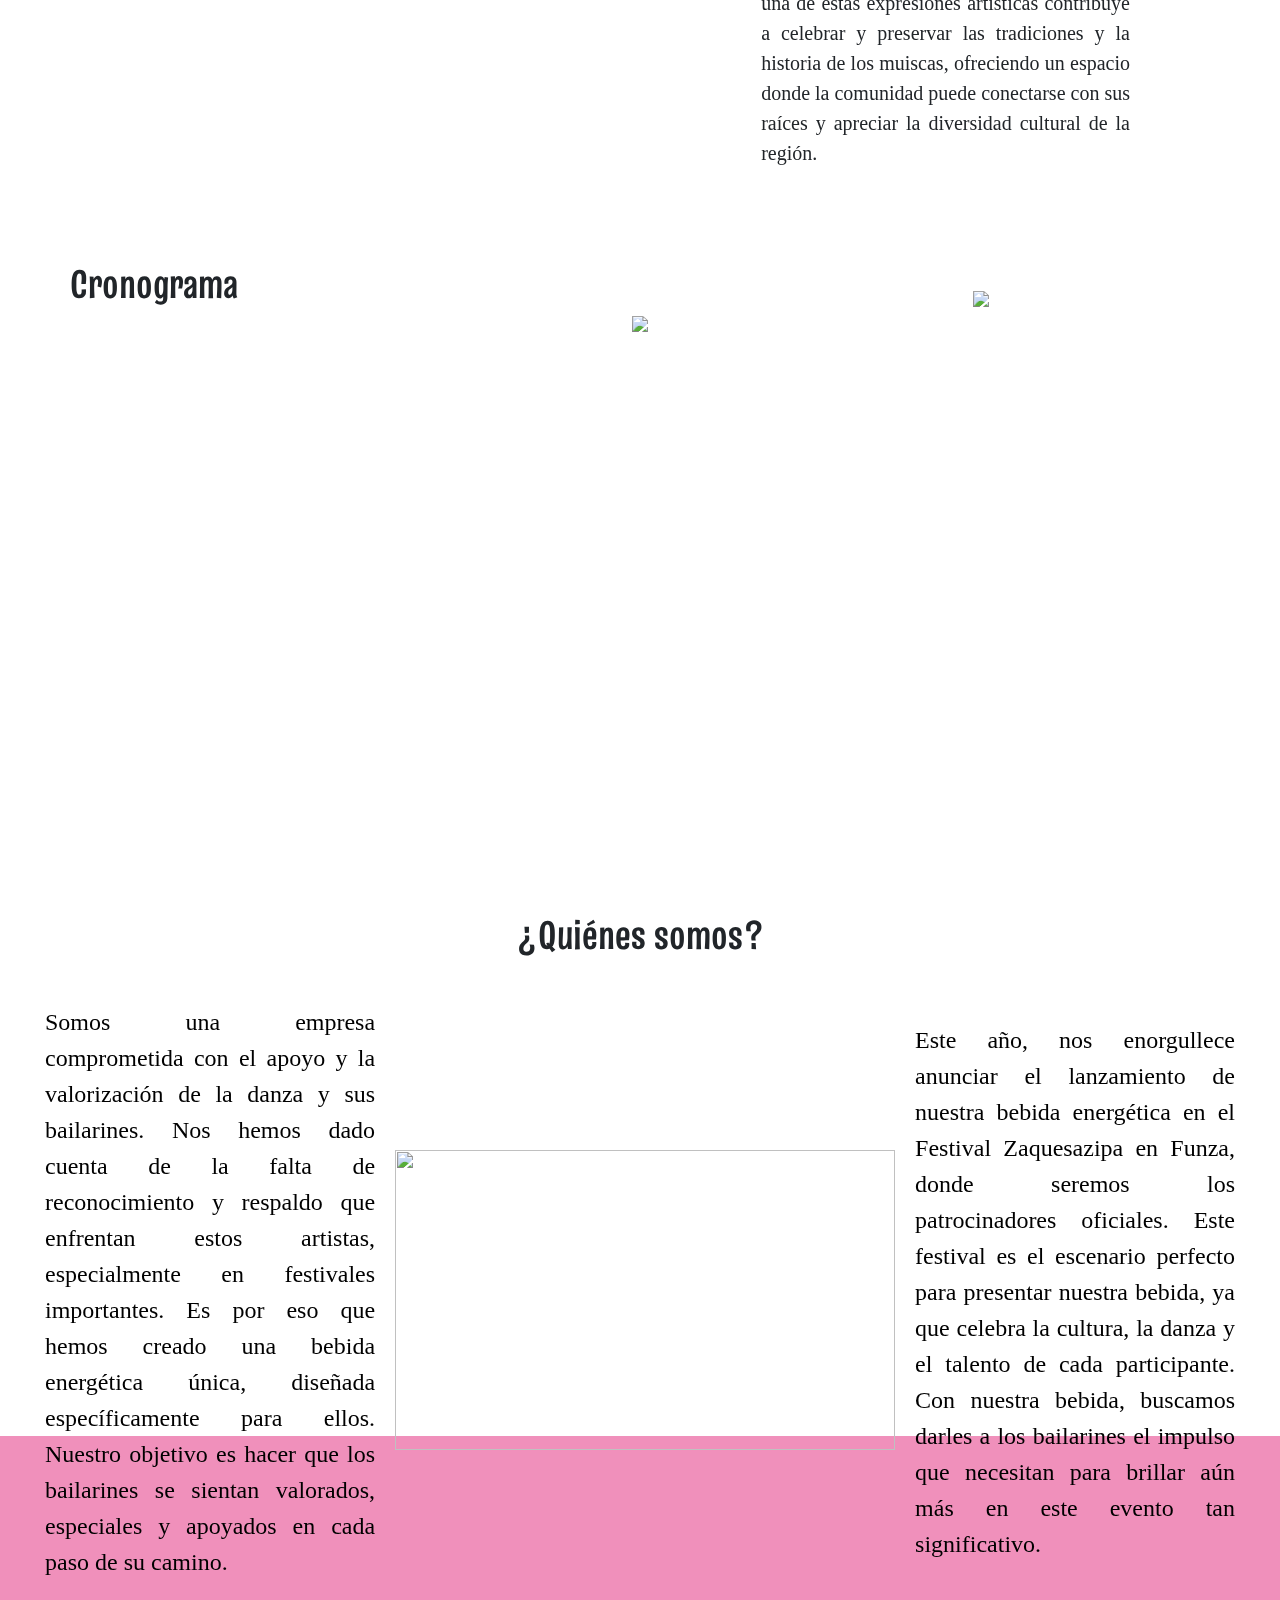
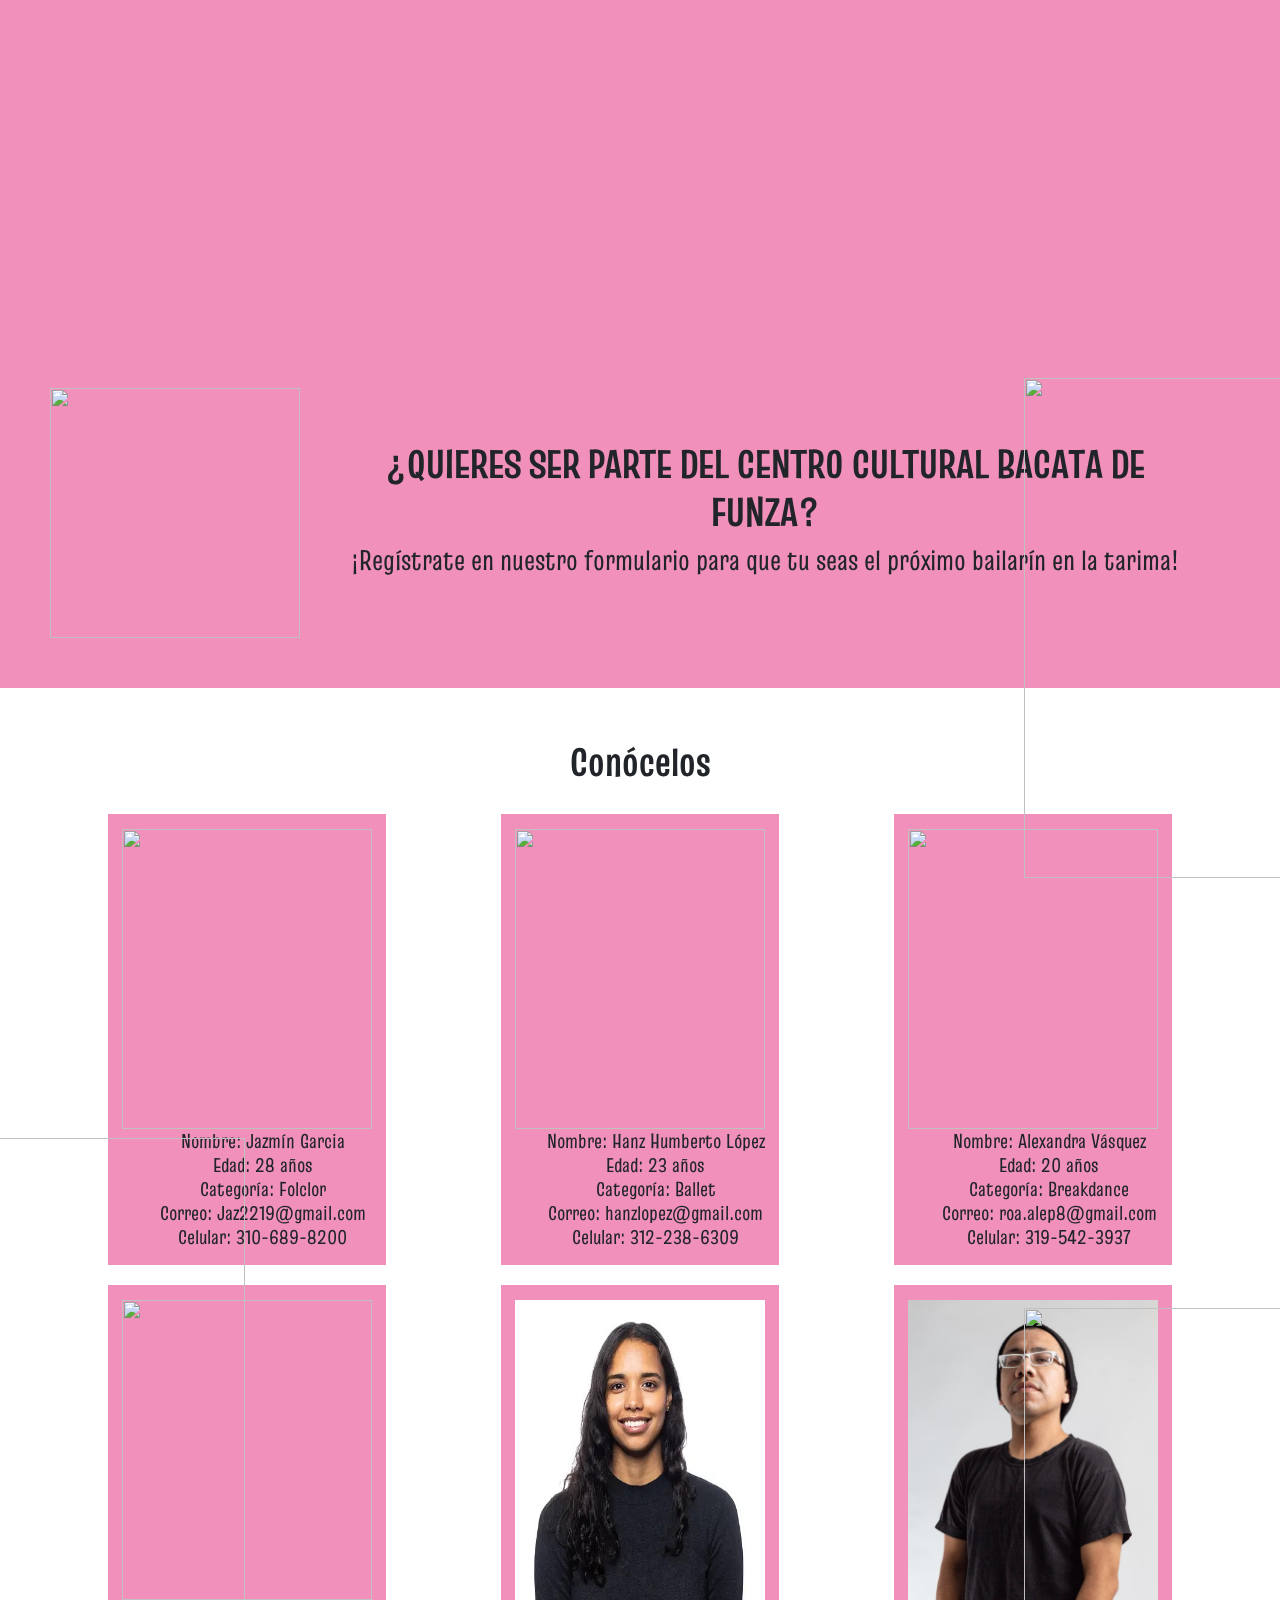
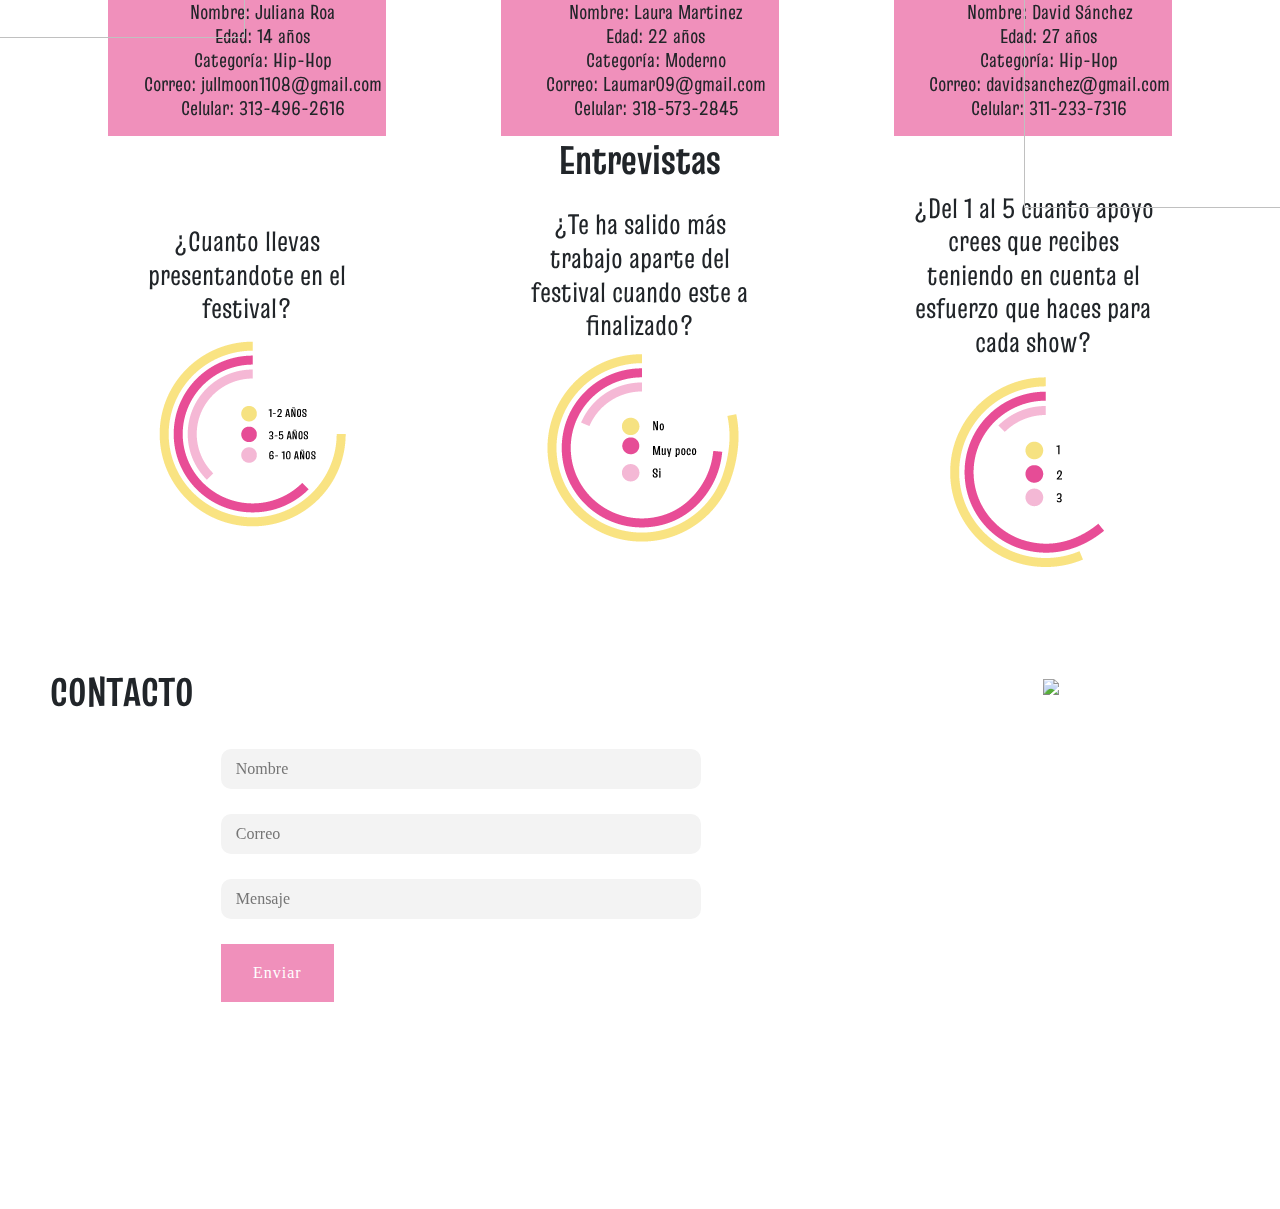
==== commit 46bf4bf9: "Merge pull request #2 from AnderAlvarado13/main" ====
--- a/index.html
+++ b/index.html
@@ -40,67 +40,6 @@
     <a href="https://wa.link/k1yg67"><img src="icons/WhatsApp.png"  width="40"></a>
     <a href="https://www.facebook.com/centroculturalbacatadefunza" ><img src="icons\Facebook.png" width="40"></a>
   </div>
-  <section class="princi">
-    <div class="contenedor-princi">
-      <div class="titulo">
-        <h2><b>NUEVA BEBIDA ENERGÉTICA!!</b></h2>
-        <h4>
-          Mantén tu energía a tope con Movimiento Eterno. Elaborada con lulo, esta bebida energizante, Su sabor exótico y refrescante te dará el impulso necesario para seguir en movimiento, sin importar el desafío.
-        </h4>
-      </div>
-      <div  class="bebida">
-        <img src="imagenes/Lulitopaquetedenporelculito2.png">
-      </div>
-      <div  class="muneca">
-        <img src="imagenes/Muñeca-Bailarina.png">
-      </div>
-    </div>
-  </section>
-  <section class="sabores " id="mas-sabores">
-    <div class="contenedor-sabores">
-     
-      <h1><b>Más Sabores</b></h1>
-
-      <div class="pro-preguntas">
-        <div>
-          <img src="imagenes/LULITOPAQLEDENPORELCULITO.png" class="imaga" width="auto" height="250">
-          <h3>Mantén tu energía con Movimiento Eterno. Lulo exótico que captura la pasión de los bailarines de Zaquesazipa, perfecto para mantenerte activo.</h3>
-        </div>
-        <div>
-          <img src="imagenes/FREIJOITA.png" class="imaga" width="auto" height="250">
-          <h3>¡Despierta tu ritmo con Paso Alegre! Energía natural y refrescante de freijoa, inspirada en los vibrantes bailarines de Zaquesazipa. </h3>
-        </div>
-        <div>
-          <img src="imagenes/MARACUYEA.png" class="imaga" width="auto" height="250">
-          <h3>Vive con Ritmo Vital. Maracuyá potente que refleja la fuerza y dinamismo de Zaquesazipa, ideal para recargar tus fuerzas con sabor.</h3>
-        </div>
-      </div>
-    </div>
-  </section>
-  <section class="empaque " id="empaque">
-    <div class="contenedor-empaque">
-      <diV id="colibri-izq">
-        <img src="imagenes/Colibri-Pri.png" width="360" height="500">
-      </diV> 
-      <h1><b>Empaque</b></h1>
-    
-     <div class="pro-preguntas">
-        <div>
-          <img src="imagenes/Empaque-1.jpeg" class="imaga" width="auto" height="250">
-          <h3>Mantén tu energía con Movimiento Eterno. Lulo exótico que captura la pasión de los bailarines de Zaquesazipa, perfecto para mantenerte activo.</h3>
-        </div>
-        <div>
-          <img src="imagenes/Empaque-2.jpeg" class="imaga" width="auto" height="250">
-          <h3>¡Despierta tu ritmo con Paso Alegre! Energía natural y refrescante de freijoa, inspirada en los vibrantes bailarines de Zaquesazipa. </h3>
-        </div>
-        <div>
-          <img src="imagenes/Empaque-3.jpeg" class="imaga" width="auto" height="250">
-          <h3>Vive con Ritmo Vital. Maracuyá potente que refleja la fuerza y dinamismo de Zaquesazipa, ideal para recargar tus fuerzas con sabor.</h3>
-        </div>
-      </div>
-      </div>
-    </div>
-  </section>
   <section class="uno">
     <video id="background-video" autoplay loop muted poster=".\imagenes\WhatsApp Image 2024-05-08 at 6.18.50 PM.jpeg">
       <source src="videos\YouCut_20240509_153521885.mp4" type="video/mp4">
@@ -108,6 +47,67 @@
     </video>
     <h1 class="title"><b>ZAQUESAZIPA</b></h1>
     <h2 class="subtitle">FESTIVAL DE ARTE Y CULTURA</h2>
+  </section>
+  <section class="princi">
+    <div class="contenedor-princi">
+      <div class="titulo">
+        <h2><b>NUEVA BEBIDA ENERGÉTICA!!</b></h2>
+        <h4>
+          Mantén tu energía a tope con Movimiento Eterno. Esta bebida energizante, Su sabor exótico y refrescante te dará el impulso necesario para seguir en movimiento, sin importar el desafío.
+        </h4>
+      </div>
+      <div  class="bebida">
+        <img src="imagenes/Lulitopaquetedenporelculito2.png">
+      </div>
+      <div  class="muneca">
+        <img src="imagenes/Muñeca-Bailarina.png">
+      </div>
+    </div>
+  </section>
+  <section class="sabores " id="mas-sabores">
+    <div class="contenedor-sabores">
+     
+      <h1><b>Más Sabores</b></h1>
+
+      <div class="pro-preguntas">
+        <div>
+          <img src="imagenes/LULITOPAQLEDENPORELCULITO.png" class="imaga" width="auto" height="250">
+          <h3>Mantén tu energía con Movimiento Eterno. Lulo exótico que captura la pasión de los bailarines de Zaquesazipa, perfecto para mantenerte activo.</h3>
+        </div>
+        <div>
+          <img src="imagenes/FREIJOITA.png" class="imaga" width="auto" height="250">
+          <h3>¡Despierta tu ritmo con Paso Alegre! Energía natural y refrescante de freijoa, inspirada en los vibrantes bailarines de Zaquesazipa. </h3>
+        </div>
+        <div>
+          <img src="imagenes/MARACUYEA.png" class="imaga" width="auto" height="250">
+          <h3>Vive con Ritmo Vital. Maracuyá potente que refleja la fuerza y dinamismo de Zaquesazipa, ideal para recargar tus fuerzas con sabor.</h3>
+        </div>
+      </div>
+    </div>
+  </section>
+  <section class="empaque " id="empaque">
+    <div class="contenedor-empaque">
+      <diV id="colibri-izq">
+        <img src="imagenes/Colibri-Pri.png" width="360" height="500">
+      </diV> 
+      <h1><b>Empaque</b></h1>
+    
+     <div class="pro-preguntas">
+        <div>
+          <img src="imagenes/Empaque-1.jpeg" class="imaga" width="auto" height="250">
+         
+        </div>
+        <div>
+          <img src="imagenes/Empaque-2.jpeg" class="imaga" width="auto" height="250">
+          
+        </div>
+        <div>
+          <img src="imagenes/Empaque-3.jpeg" class="imaga" width="auto" height="250">
+         
+        </div>
+      </div>
+      </div>
+    </div>
   </section>
   <section class="dos">
     <div class="contenedor-dos">
--- a/style.css
+++ b/style.css
@@ -16,7 +16,7 @@
       font-size: 70px;
       text-align: center;
       justify-content: center;
-      color: #F090BB;
+      color: #db1684;
       margin-top: 20rem;
       padding: 5px;
       font-family: 'Truculenta';
@@ -204,8 +204,8 @@
   font-family: 'Truculenta';
 }
 
-.contenedor-siete{
-}
+/* .contenedor-siete{
+} */
 
 .sabores{
   background-image: url(imagenes/fondo-pag-2.png);
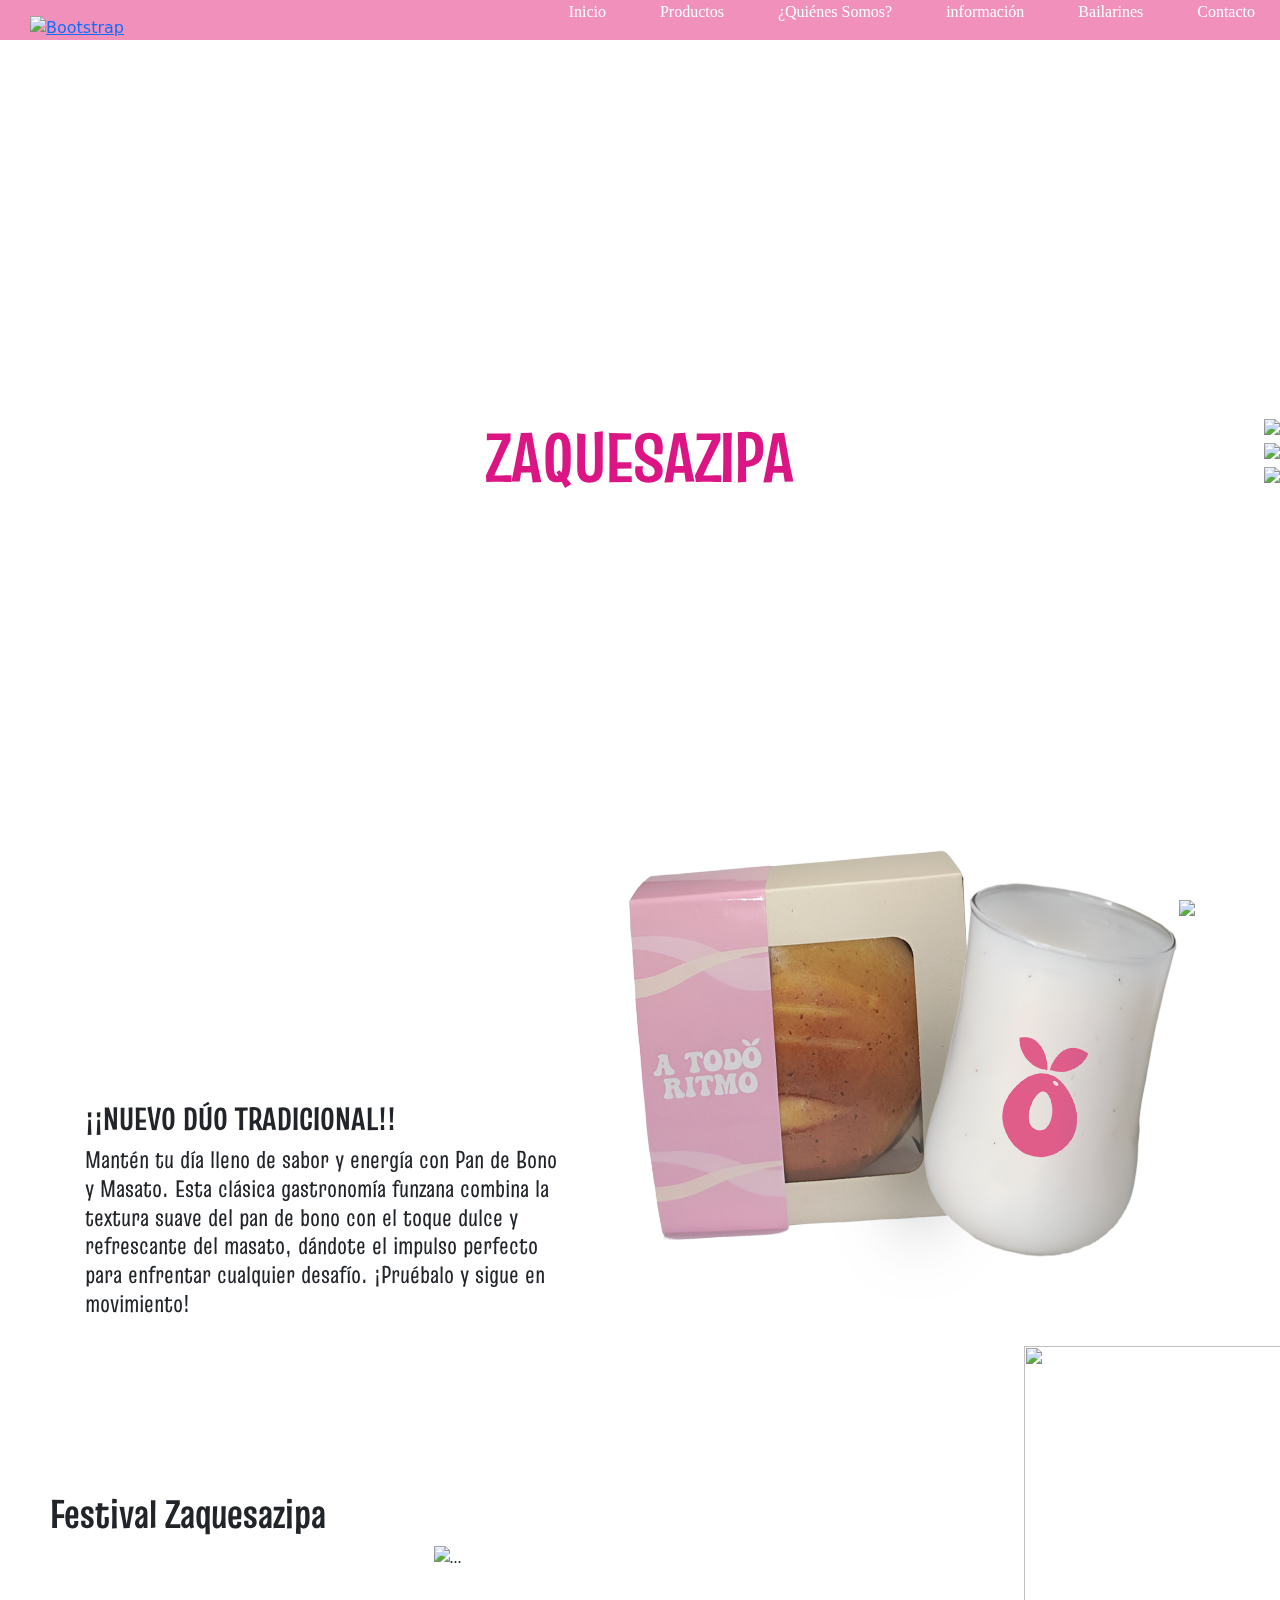
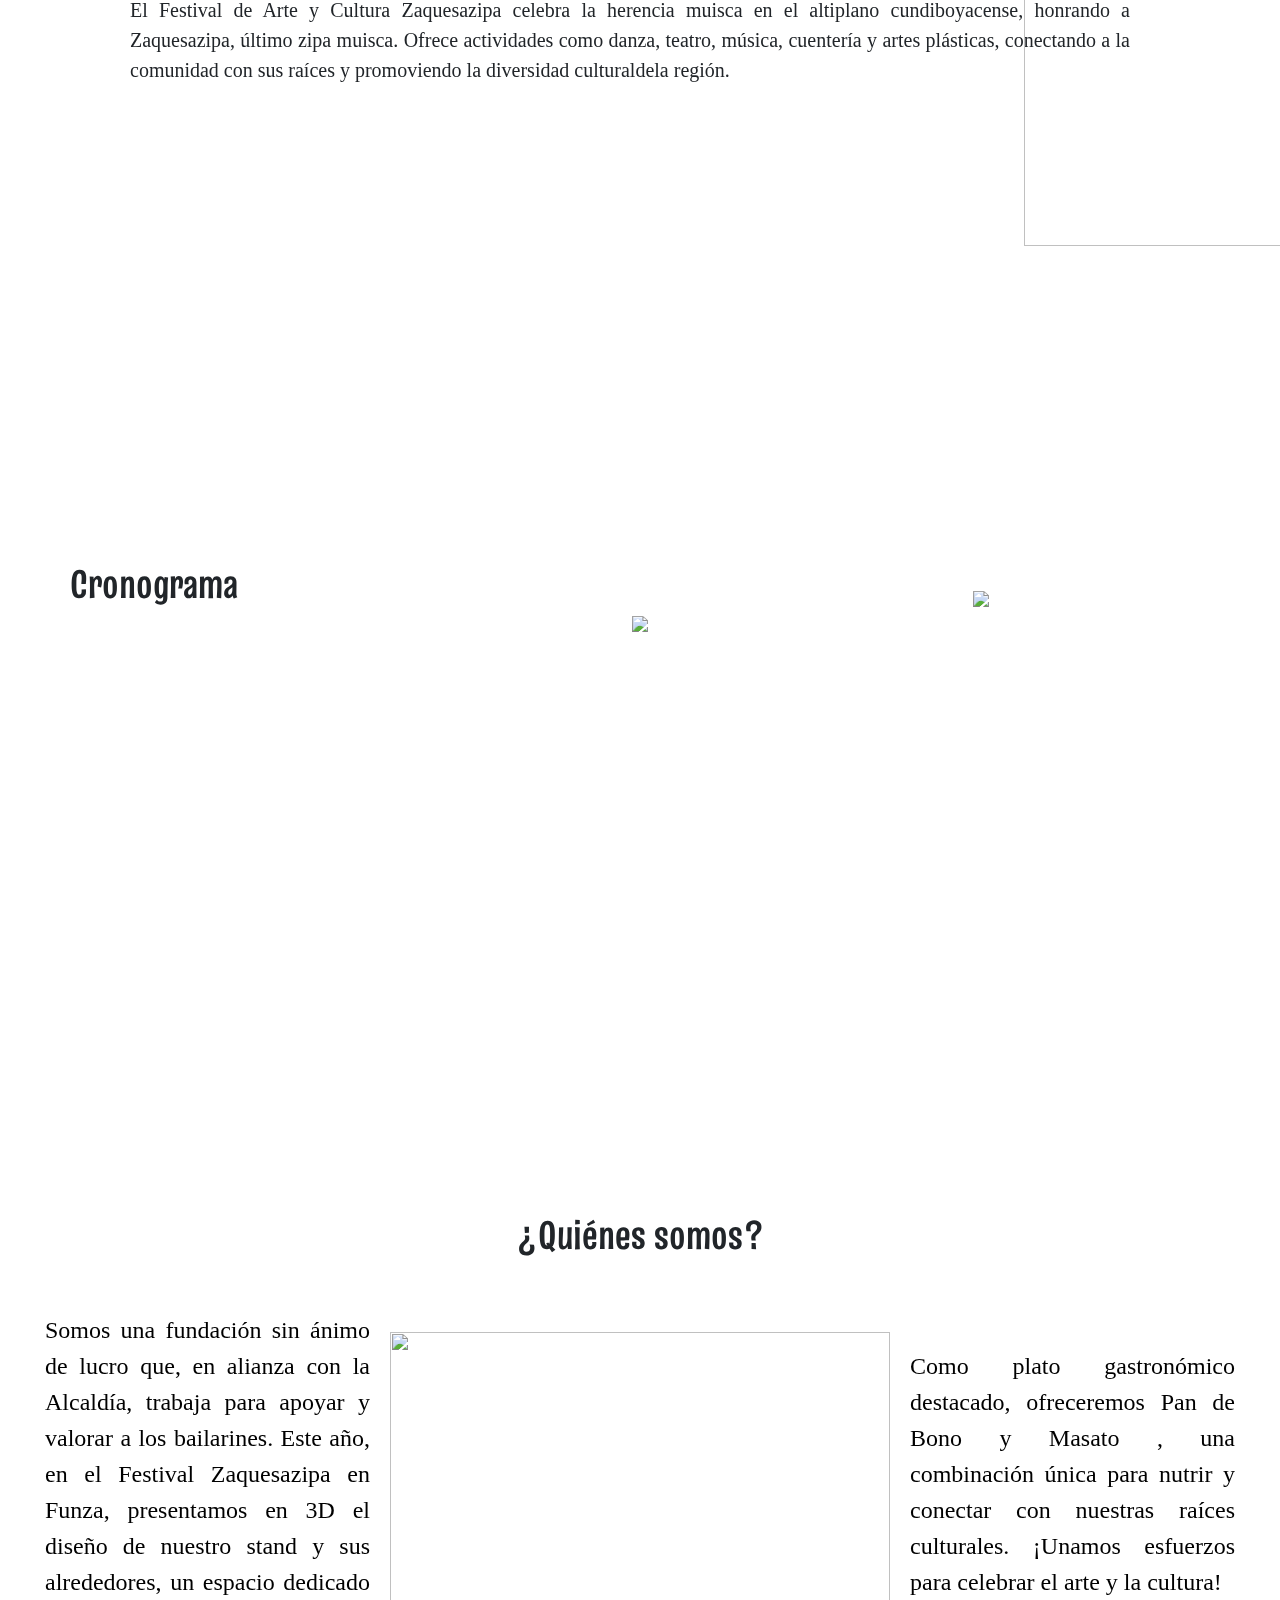
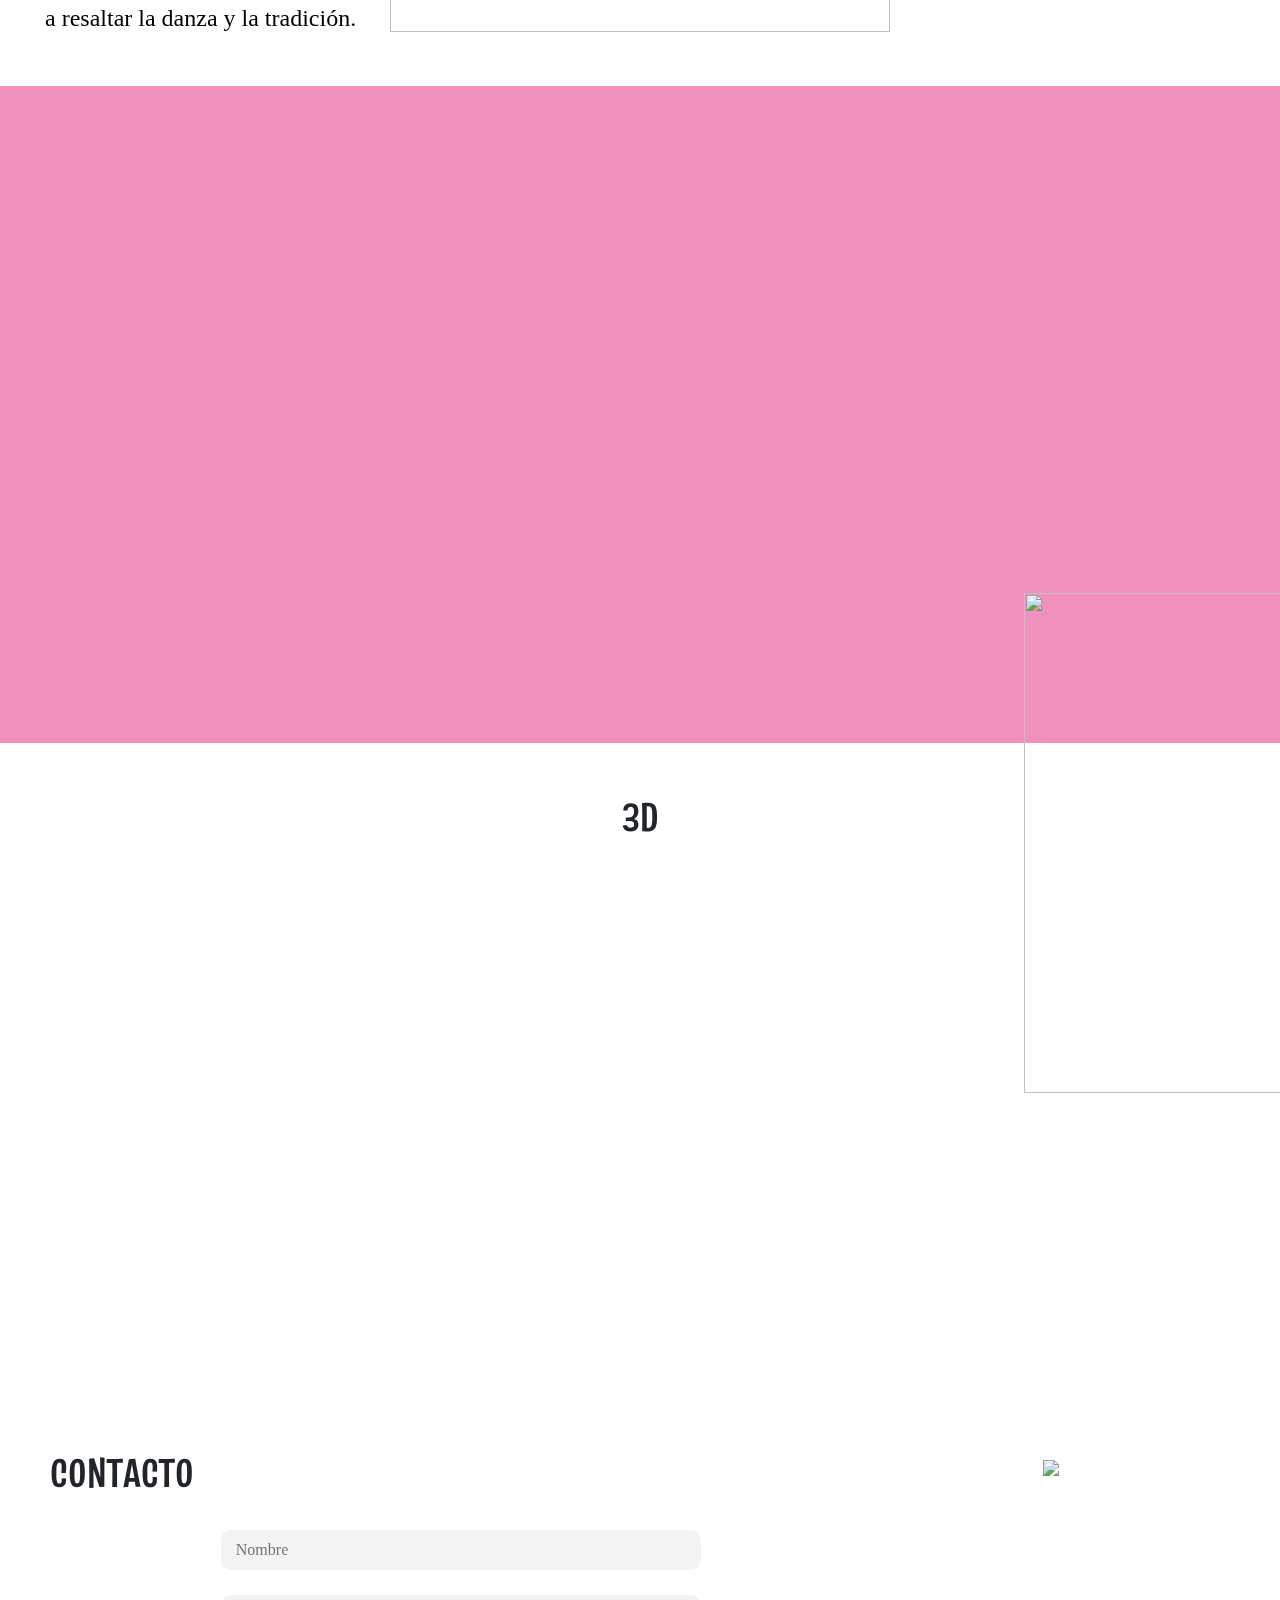
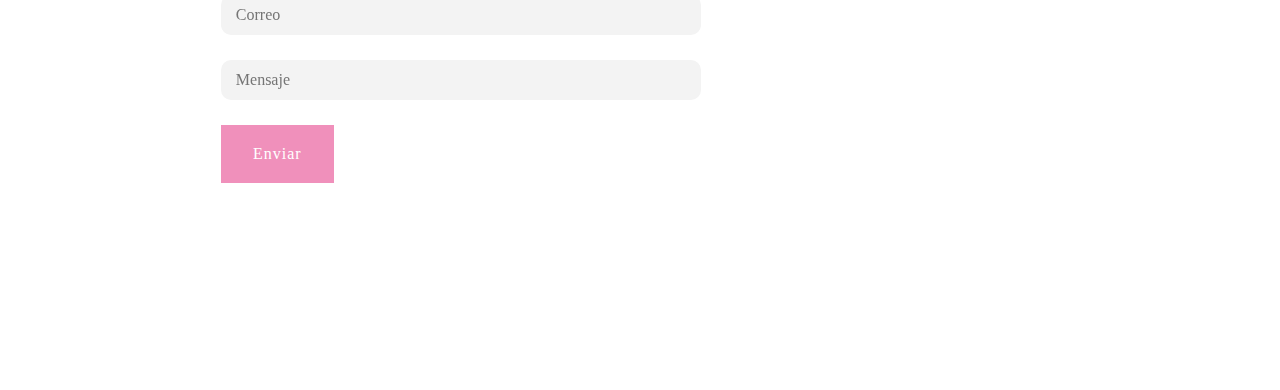
==== commit 60ae9b59: "Merge pull request #3 from AnderAlvarado13/main" ====
--- a/index.html
+++ b/index.html
@@ -38,7 +38,7 @@
   <div class="redes-sociales">
     <a href="https://www.instagram.com/ccbacata/"><img src="icons/Instagram.png"  width="40"></a>
     <a href="https://wa.link/k1yg67"><img src="icons/WhatsApp.png"  width="40"></a>
-    <a href="https://www.facebook.com/centroculturalbacatadefunza" ><img src="icons\Facebook.png" width="40"></a>
+    <a href="https://web.facebook.com/profile.php?id=61567535470411&locale=es_LA" ><img src="icons\Facebook.png" width="40"></a>
   </div>
   <section class="uno">
     <video id="background-video" autoplay loop muted poster=".\imagenes\WhatsApp Image 2024-05-08 at 6.18.50 PM.jpeg">
@@ -51,20 +51,20 @@
   <section class="princi">
     <div class="contenedor-princi">
       <div class="titulo">
-        <h2><b>NUEVA BEBIDA ENERGÉTICA!!</b></h2>
+        <h2><b>¡¡NUEVO DÚO TRADICIONAL!!</b></h2>
         <h4>
-          Mantén tu energía a tope con Movimiento Eterno. Esta bebida energizante, Su sabor exótico y refrescante te dará el impulso necesario para seguir en movimiento, sin importar el desafío.
+          Mantén tu día lleno de sabor y energía con Pan de Bono y Masato. Esta clásica gastronomía funzana  combina la textura suave  del pan de bono con el toque dulce y refrescante del masato, dándote el impulso perfecto para enfrentar cualquier desafío. ¡Pruébalo y sigue en movimiento!
         </h4>
       </div>
       <div  class="bebida">
-        <img src="imagenes/Lulitopaquetedenporelculito2.png">
+        <img src="imagenes/Comiditapaelalma.png">
       </div>
       <div  class="muneca">
         <img src="imagenes/Muñeca-Bailarina.png">
       </div>
     </div>
   </section>
-  <section class="sabores " id="mas-sabores">
+  <!-- <section class="sabores " id="mas-sabores">
     <div class="contenedor-sabores">
      
       <h1><b>Más Sabores</b></h1>
@@ -84,8 +84,8 @@
         </div>
       </div>
     </div>
-  </section>
-  <section class="empaque " id="empaque">
+  </section> -->
+  <!-- <section class="empaque " id="empaque">
     <div class="contenedor-empaque">
       <diV id="colibri-izq">
         <img src="imagenes/Colibri-Pri.png" width="360" height="500">
@@ -108,7 +108,7 @@
       </div>
       </div>
     </div>
-  </section>
+  </section> -->
   <section class="dos">
     <div class="contenedor-dos">
       <h1><b>Festival Zaquesazipa</b></h1>
@@ -141,8 +141,7 @@
             </button>
           </div>
           <div class="text">
-            <p>El Festival de Arte y Cultura Zaquesazipa es una celebración vibrante que rinde homenaje a la rica herencia de la cultura muisca, dominante en el altiplano cundiboyacense. El nombre del festival proviene de Zaquesazipa, el último zipa muisca.
-            Durante el festival, los asistentes pueden disfrutar de una amplia gama de actividades que incluyen danza, teatro, artes plásticas, literatura, cuentería, conciertos, salón de artistas y música. Cada una de estas expresiones artísticas contribuye a celebrar y preservar las tradiciones y la historia de los muiscas, ofreciendo un espacio donde la comunidad puede conectarse con sus raíces y apreciar la diversidad cultural de la región.</p>
+            <p>El Festival de Arte y Cultura Zaquesazipa celebra la herencia muisca en el altiplano cundiboyacense, honrando a Zaquesazipa, último zipa muisca. Ofrece actividades como danza, teatro, música, cuentería y artes plásticas, conectando a la comunidad con sus raíces y promoviendo la diversidad culturaldela región.</p>
           </div>
         </div>
       </diV>
@@ -162,127 +161,33 @@
       <h1><b>¿Quiénes somos?</b></h1>
     
       <div class="info">
-        <p>Somos una empresa comprometida con el apoyo y la valorización de la danza y sus bailarines. Nos hemos dado cuenta de la falta de reconocimiento y respaldo que enfrentan estos artistas, especialmente en festivales importantes. Es por eso que hemos creado una bebida energética única, diseñada específicamente para ellos. Nuestro objetivo es hacer que los bailarines se sientan valorados, especiales y apoyados en cada paso de su camino.</p>
+        <p>Somos una fundación sin ánimo de lucro que, en alianza con la Alcaldía, trabaja para apoyar y valorar a los bailarines. Este año, en el Festival Zaquesazipa en Funza, presentamos en 3D el diseño de nuestro stand y sus alrededores, un espacio dedicado a resaltar la danza y la tradición.</p>
           <img src="imagenes\WhatsApp Image 2024-05-08 at 6.18.47 PM (1).jpeg">
-        <p>Este año, nos enorgullece anunciar el lanzamiento de nuestra bebida energética en el Festival Zaquesazipa en Funza, donde seremos los patrocinadores oficiales. Este festival es el escenario perfecto para presentar nuestra bebida, ya que celebra la cultura, la danza y el talento de cada participante. Con nuestra bebida, buscamos darles a los bailarines el impulso que necesitan para brillar aún más en este evento tan significativo.</p>
+        <p>Como plato gastronómico destacado, ofreceremos Pan de Bono y Masato , una combinación única para nutrir y conectar con nuestras raíces culturales. ¡Unamos esfuerzos para celebrar el arte y la cultura!</p>
       </div>
     </div>
   </section>
   <section class="cinco">
-    <iframe src="https://www.google.com/maps/embed?pb=!1m18!1m12!1m3!1d3976.299451556527!2d-74.21368675784544!3d4.717956702754315!2m3!1f0!2f0!3f0!3m2!1i1024!2i768!4f13.1!3m3!1m2!1s0x8e3f82a8db35a305%3A0xfbfc12164fa6d367!2sBiblioparque%20Marqu%C3%A9s%20de%20San%20Jorge!5e0!3m2!1ses!2sco!4v1715287833491!5m2!1ses!2sco" width="100%" height="450" style="border:0;" allowfullscreen="" loading="lazy" referrerpolicy="no-referrer-when-downgrade"></iframe>
-    <div  class="QR">
+    <iframe src="https://www.google.com/maps/embed?pb=!1m18!1m12!1m3!1d3976.299451556527!2d-74.21368675784544!3d4.717956702754315!2m3!1f0!2f0!3f0!3m2!1i1024!2i768!4f13.1!3m3!1m2!1s0x8e3f82a8db35a305%3A0xfbfc12164fa6d367!2sBiblioparque%20Marqu%C3%A9s%20de%20San%20Jorge!5e0!3m2!1ses!2sco!4v1715287833491!5m2!1ses!2sco" width="100%" height="550" style="border:0;" allowfullscreen="" loading="lazy" referrerpolicy="no-referrer-when-downgrade"></iframe>
+    <!-- <div  class="QR">
       <img src="imagenes/Festival_Zaquesazipa (2).png" width="250" height="250">
       <div class="data">
         <h1><b>¿QUIERES SER PARTE DEL CENTRO CULTURAL BACATA DE FUNZA?</b></h1>
         <h3>¡Regístrate en nuestro formulario para que tu seas el próximo bailarín en la tarima!</h3>
       </div>
-    </div>
-
-    
+    </div> -->
   </section>
   <section class="seis" id="productos">
     <div class="contenedor-seis">
-      <diV id="colibri-der">
+      <div id="colibri-der">
         <img src="imagenes/Colibri-seg.png" width="360" height="500">
-      </diV>
-      <diV id="colibri-izq">
-        <img src="imagenes/Colibri-Pri.png" width="360" height="500">
-      </diV>
-      <diV id="colibri-der2">
-        <img src="imagenes/Colibri-seg.png" width="360" height="500">
-      </diV>
-      <h1><b>Conócelos</b></h1>
-      <div class="pro-preguntas-c">
-        <div>
-          <img src="imagenes/Bailarin 1.jpeg" class="imaga" width="auto" height="250">
-          <h5>
-            <ul>
-              <li>Nombre: Jazmín Garcia </li>                                          
-              <li>Edad: 28 años</li> 
-              <li>Categoría: Folclor</li> 
-              <li>Correo: Jaz2219@gmail.com</li>
-              <li>Celular: 310-689-8200 </li>                            
-             </ul>
-          </h5>
-        </div>
-        <div>
-          <img src="imagenes/Bailarin 2.jpeg" class="imaga" width="auto" height="250">
-          <h5>
-            <ul>
-              <li>Nombre: Hanz Humberto López </li>                                          
-              <li>Edad: 23 años</li> 
-              <li>Categoría: Ballet</li> 
-              <li>Correo: hanzlopez@gmail.com</li>
-              <li>Celular: 312-238-6309  </li>                          
-             </ul>
-          </h5>
-        </div>
-        <div>
-          <img src="imagenes/Bailarin 3.jpeg" class="imaga" width="auto" height="250">
-          <h5>
-            <ul>
-              <li>Nombre: Alexandra Vásquez </li>                                          
-              <li>Edad: 20 años</li> 
-              <li>Categoría: Breakdance</li> 
-              <li>Correo: roa.alep8@gmail.com</li>
-              <li>Celular: 319-542-3937  </li>                          
-             </ul>
-          </h5>
-        </div>
-      </div>
-      <div class="pro-preguntas-c">
-        <div>
-          <img src="imagenes/Bailarin 4.jpeg" class="imaga" width="auto" height="250">
-          <h5>
-            <ul>
-              <li>Nombre: Juliana Roa </li>                                          
-              <li>Edad: 14 años</li> 
-              <li>Categoría: Hip-Hop </li> 
-             <li>Correo: jullmoon1108@gmail.com</li>
-             <li>Celular: 313-496-2616  </li>
-            </ul>
-          </h5>
-        </div>
-        <div>
-          <img src="imagenes/Bailarin-5.jpeg" class="imaga" width="auto" height="250">
-          <h5>
-            <ul>
-              <li>Nombre: Laura Martinez   </li>                                          
-              <li>Edad: 22 años</li>  
-              <li>Categoría: Moderno</li> 
-              <li> Correo: Laumar09@gmail.com</li>
-              <li> Celular: 318-573-2845  </li>
-            </ul>
-          </h5>
-        </div>
-        <div>
-          <img src="imagenes/Bailarin-6.jpeg" class="imaga" width="auto" height="250">
-          <h5>
-            <ul>
-              <li> Nombre: David Sánchez   </li>                                    
-               <li>Edad: 27 años</li>
-              <li> Categoría: Hip-Hop </li> 
-               <li>Correo: davidsanchez@gmail.com</li>
-               <li>Celular: 311-233-7316 </li>                                 
-               </ul>
-          </h5>
-        </div>
-      </div>
-      
-      <h1><b>Entrevistas</b></h1>
+      </div>     
+      <h1><b>3D</b></h1>
       <div class="pro-preguntas-s">
-        <div>
-          <h3>¿Cuanto llevas presentandote en el festival?</h3>
-          <img src="imagenes/Grafica-1.png" width="200px" height="200px">
-        </div>
-        <div>
-          <h3>¿Te ha salido más trabajo aparte del festival cuando este a finalizado? </h3>
-          <img src="imagenes/Grafica-2.png" width="200px" height="200px">
-        </div>
-        <div>
-          <h3>¿Del 1 al 5 cuanto apoyo crees que recibes teniendo en cuenta el esfuerzo que haces para cada show?</h3>
-          <img src="imagenes/Grafica-3.png" width="200px" height="200px">
-        </div>
+            <video width="100%" height="500" autoplay loop muted poster=".\imagenes\WhatsApp Image 2024-05-08 at 6.18.50 PM.jpeg">
+      <source src="videos\lv_0_20241118203658.mp4" type="video/mp4">
+      Tu navegador no admite video HTML5.
+    </video>
       </div>
     </div>
   </section>
--- a/style.css
+++ b/style.css
@@ -89,7 +89,7 @@
    justify-content: center;
 
    margin: auto;
-   width:55%;
+   width: 140%;
 }
 
 .carusel{
@@ -100,7 +100,7 @@
     position: absolute;
     margin: auto;
     overflow: hidden;
-    margin-top: -360px;
+    margin-top: -200px;
     left: 80%;
 }
 
@@ -170,9 +170,10 @@
    font-family: 'Truculenta';
  }
  .contenedor-tres{
-  height: 550px;
+  height: 500px;
   padding: 25px;
   text-align: center;
+  display: grid;
  }
 
  .cuarto {
@@ -229,7 +230,7 @@
 }
 .bebida img{
   height: 450px;
-  transform: rotate(345deg);
+  /* transform: rotate(345deg); */
   width: 550px;
   margin-top: 10px;
 }
@@ -243,26 +244,27 @@
 }
 
 .contenedor-carousel{
-  margin-top: 50px;
-  padding-left: 100px;
+  /* margin-top: 50px; */
+  /* padding-left: 100px; */
 
 }
 .carosel{
-  display: flex;
+  display: grid;
 }
 .text{
   padding-left: 80px;
   padding-right: 100px;
   font-size: 20px;
   width: 100%;
-   text-align: justify;
+  text-align: justify;
+  margin-top: 25px;
 }
 
 #carouselExampleInterval{
   align-items: center;
   justify-content: center;
   margin: auto;
-  width: 120%;
+  width: 35%;
 }
 
 
@@ -317,7 +319,8 @@
 
 .info p{
   padding: 20px;
-   text-align: justify;
+  text-align: justify;
+  width: 90%;
 }
 .info img {
   width:500px;
@@ -630,6 +633,7 @@
   padding-right: 0px;
   font-size: 20px;
   width: 100%;
+  margin-top: 25px;
 }
 .contenedor-dos {
   height: auto;
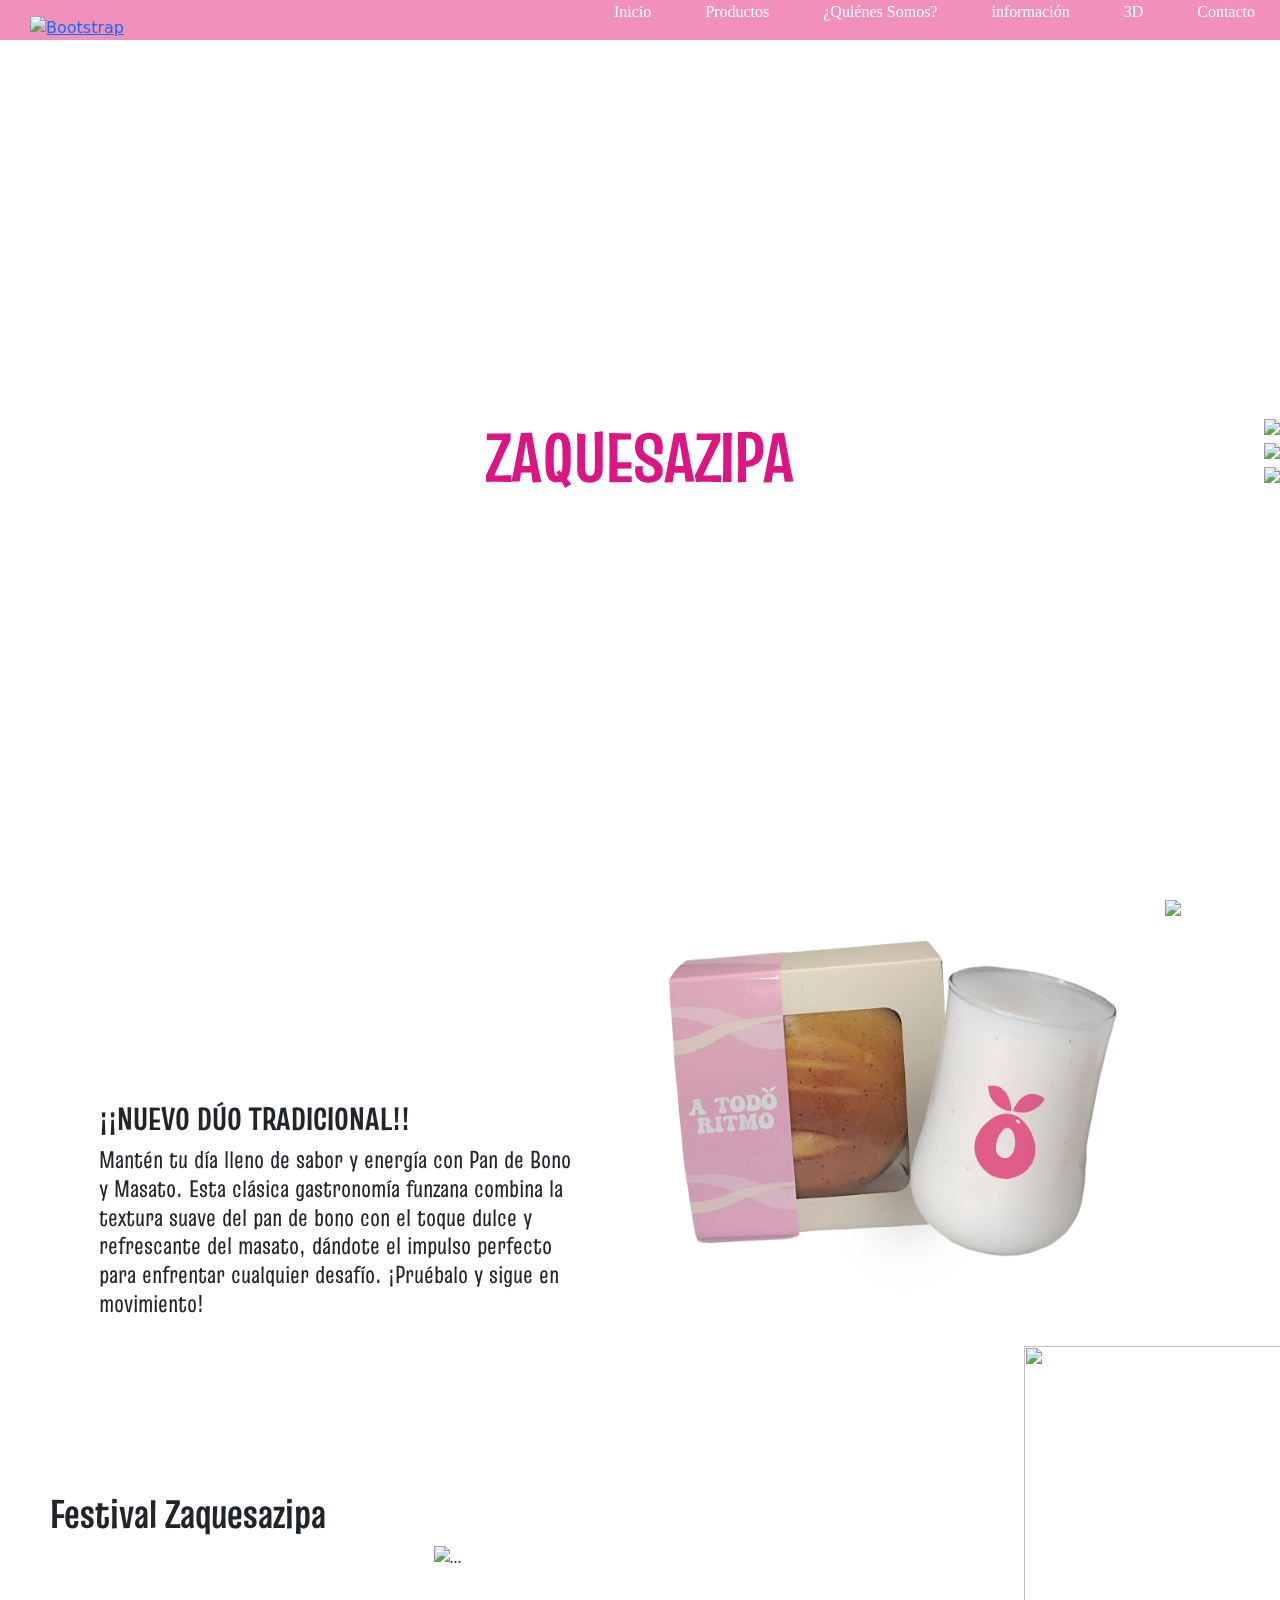
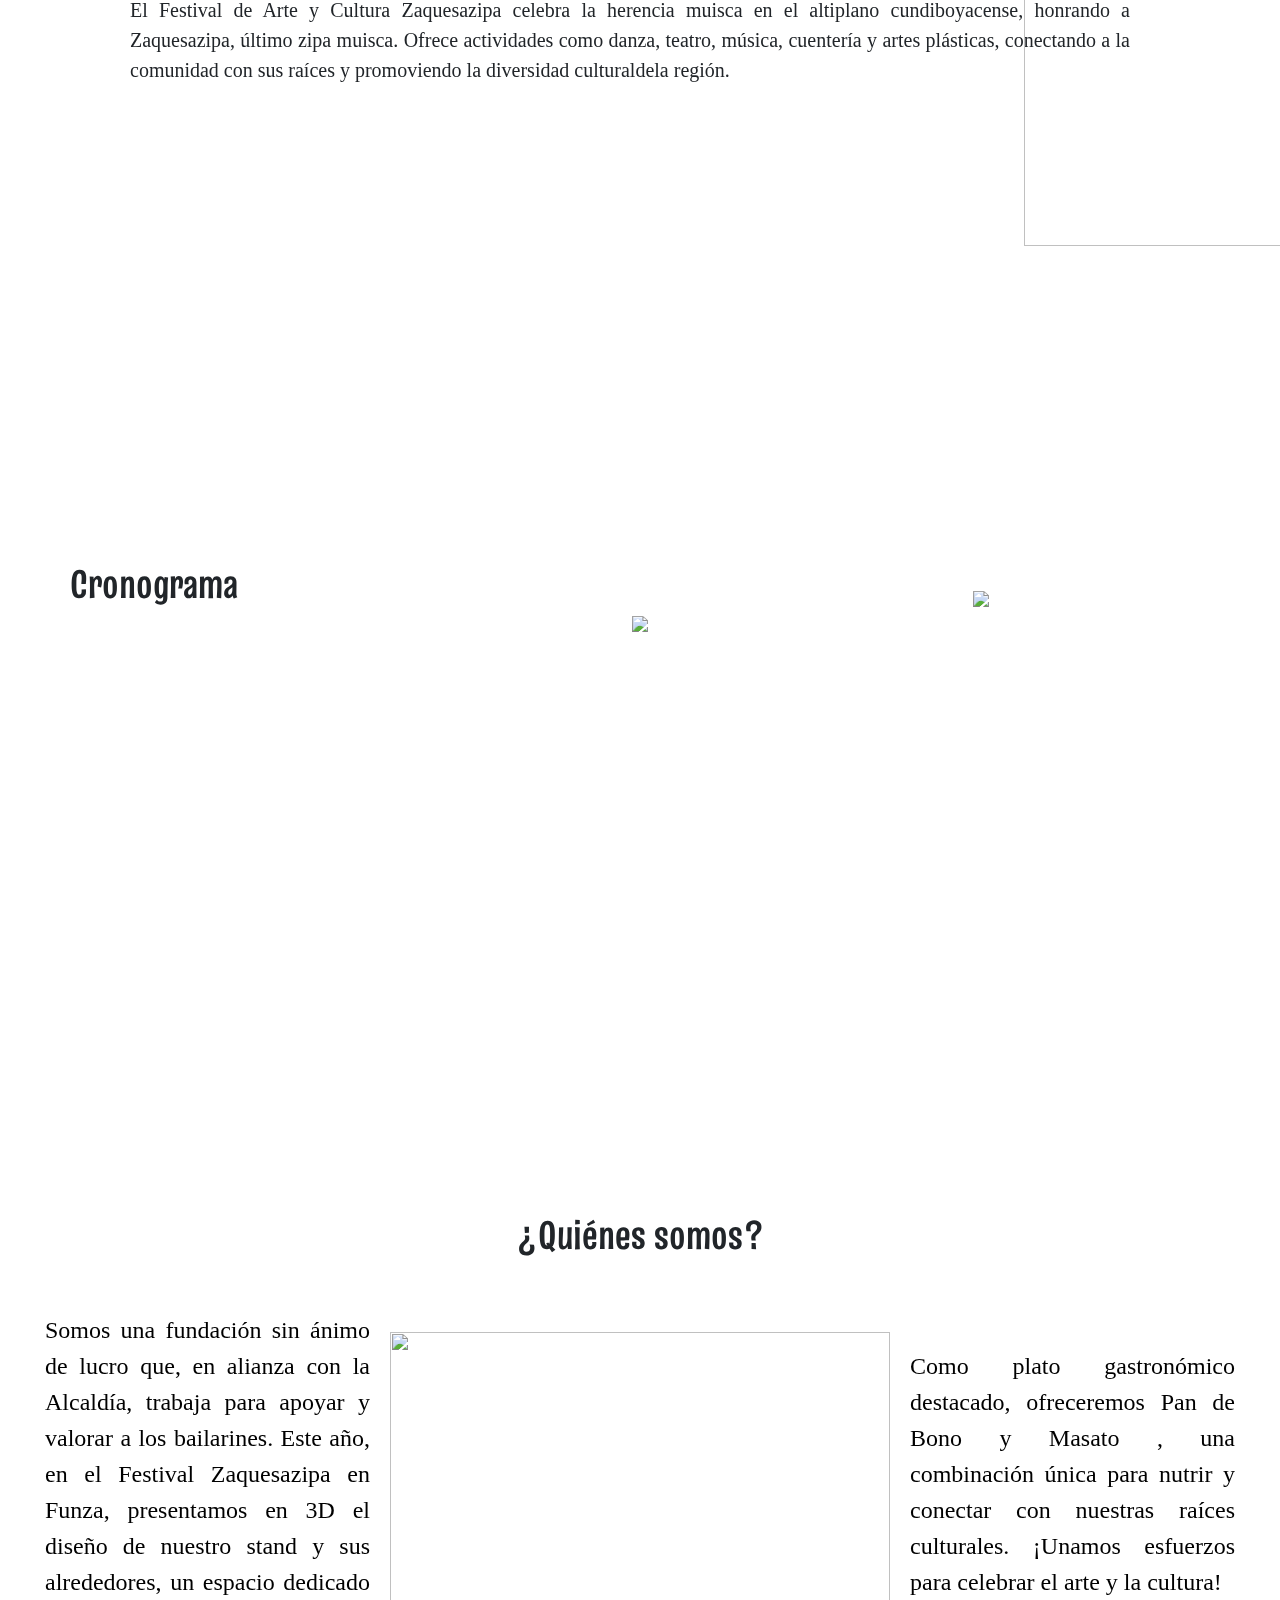
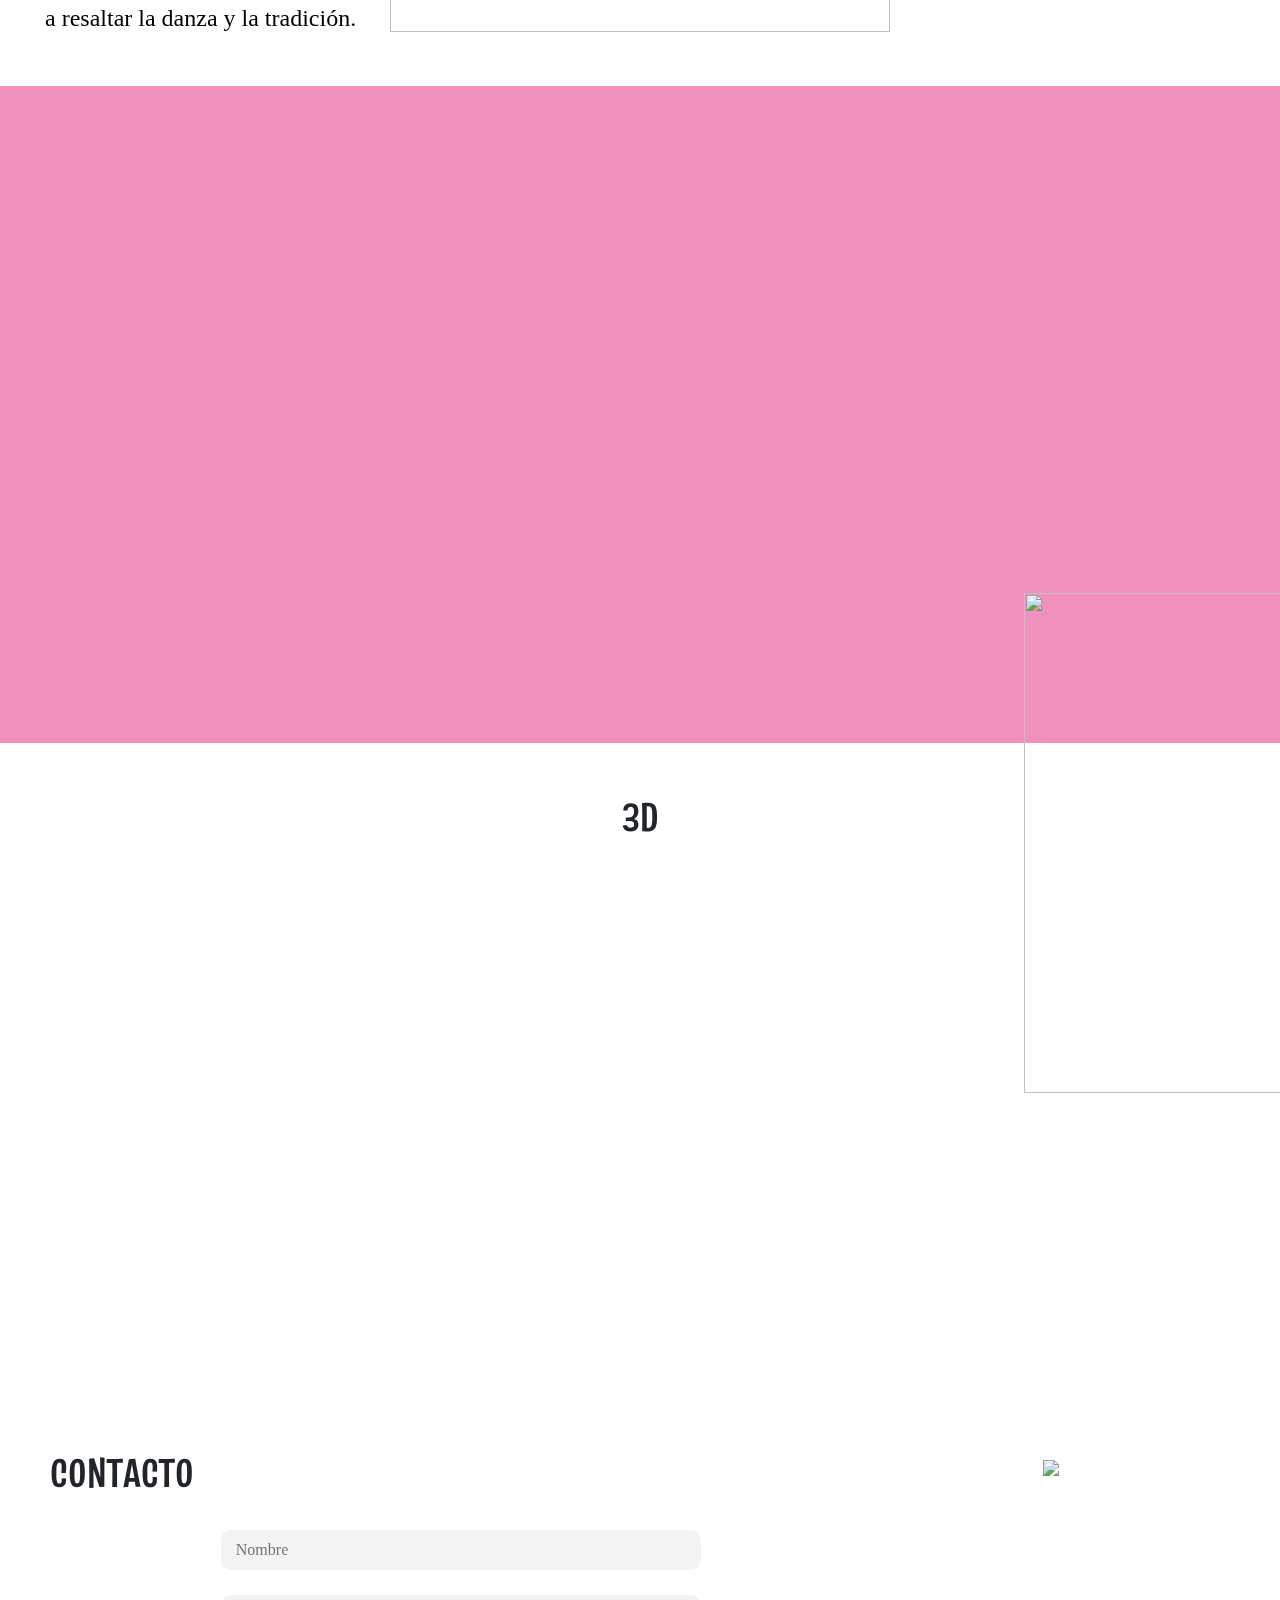
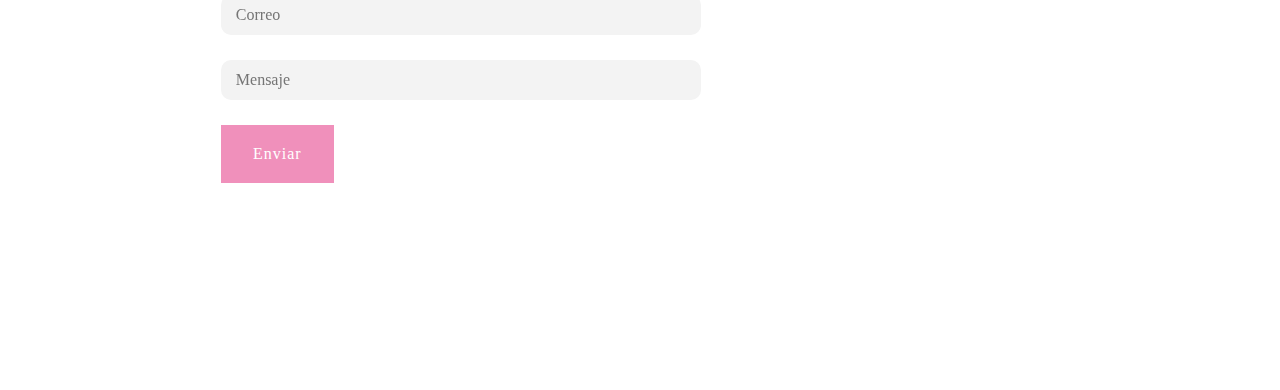
==== commit 68daa939: "Nuevoscam" ====
--- a/index.html
+++ b/index.html
@@ -26,10 +26,10 @@
     <div class="listado">
       <ul>
         <li><a href="#uno">Inicio</a></li>
-        <li><a href="#mas-sabores">Productos</a></li>
+        <li><a href="#princi">Productos</a></li>
         <li><a href="#quienessomos">¿Quiénes Somos?</a></li>
         <li><a href="#cronogramas">información</a></li>
-        <li><a href="#productos">Bailarines</a></li>
+        <li><a href="#productos">3D</a></li>
         <li><a href="#contacto">Contacto</a></li>
       </ul>
 
@@ -40,7 +40,7 @@
     <a href="https://wa.link/k1yg67"><img src="icons/WhatsApp.png"  width="40"></a>
     <a href="https://web.facebook.com/profile.php?id=61567535470411&locale=es_LA" ><img src="icons\Facebook.png" width="40"></a>
   </div>
-  <section class="uno">
+  <section class="uno"  id="uno">
     <video id="background-video" autoplay loop muted poster=".\imagenes\WhatsApp Image 2024-05-08 at 6.18.50 PM.jpeg">
       <source src="videos\YouCut_20240509_153521885.mp4" type="video/mp4">
       Tu navegador no admite video HTML5.
@@ -48,7 +48,7 @@
     <h1 class="title"><b>ZAQUESAZIPA</b></h1>
     <h2 class="subtitle">FESTIVAL DE ARTE Y CULTURA</h2>
   </section>
-  <section class="princi">
+  <section class="princi" id="princi">
     <div class="contenedor-princi">
       <div class="titulo">
         <h2><b>¡¡NUEVO DÚO TRADICIONAL!!</b></h2>
@@ -109,7 +109,7 @@
       </div>
     </div>
   </section> -->
-  <section class="dos">
+  <section class="dos" >
     <div class="contenedor-dos">
       <h1><b>Festival Zaquesazipa</b></h1>
       <diV id="colibri-der">
--- a/style.css
+++ b/style.css
@@ -226,13 +226,13 @@
   width: 40%;
 }
 .bebida{
-  margin-right: -70px;
+  margin-right: -50px;
 }
 .bebida img{
-  height: 450px;
+  height: 350px;
   /* transform: rotate(345deg); */
-  width: 550px;
-  margin-top: 10px;
+  width: 450px;
+  margin-top: 100px;
 }
 
 .muneca img{
@@ -497,9 +497,9 @@
     margin-right: 0%;
   }
   .bebida img {
-    height: 330px;
-    transform: rotate(345deg);
-    width: 330px;
+    height: 300px;
+    /* transform: rotate(345deg); */
+    width: 300px;
     margin-top: 10px;
   }
    .contenedor-empaque {
